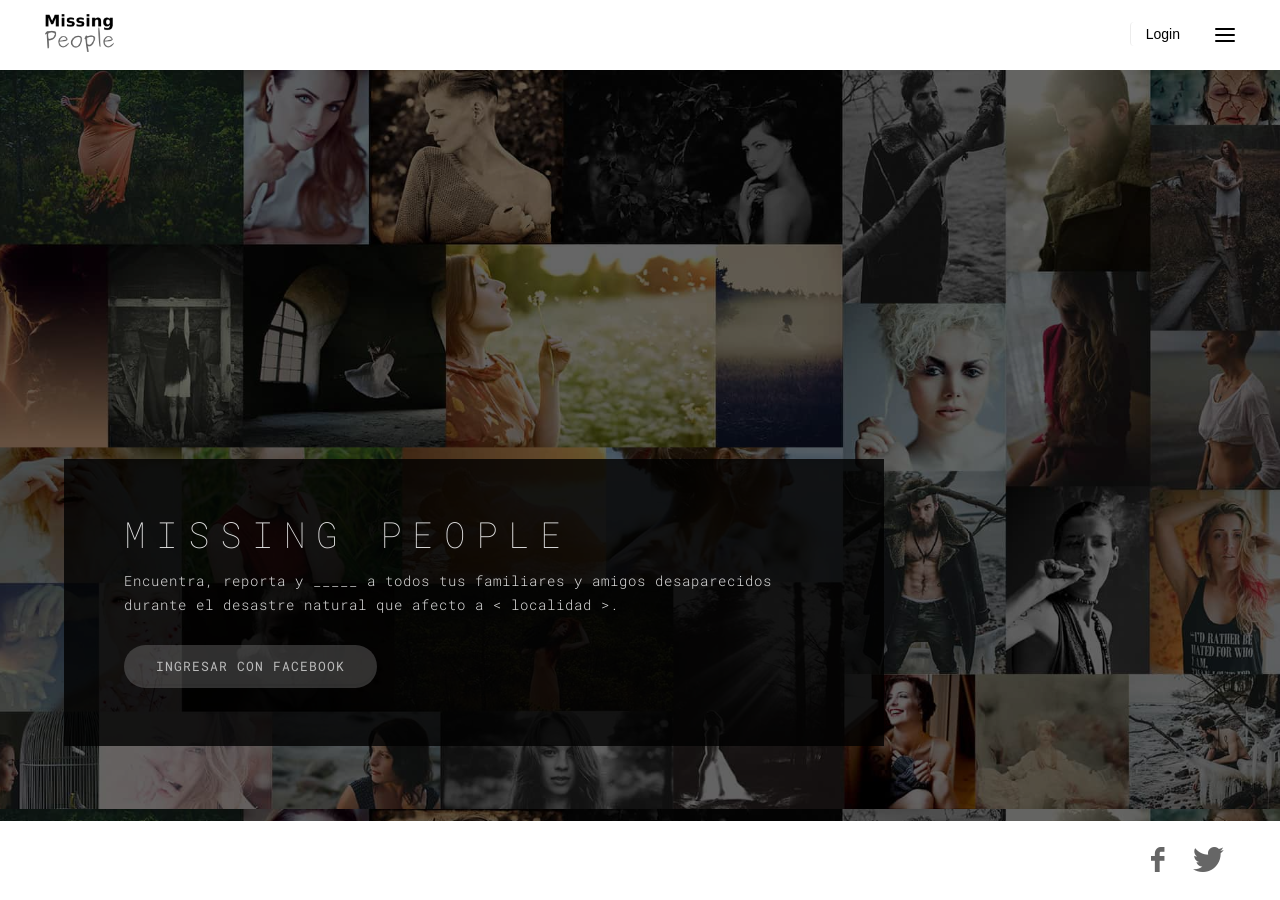
==== index.html @ cb45f142 "Desde GUI" ====
<!DOCTYPE html>

<!--
   Template:   Agatha - Photography Portfolio Website Template
   Author:     Themetorium
   URL:        http://themetorium.net
-->

<html lang="en">
	<head>

		<!-- Title -->
		<title>Space App</title>

		<!-- Meta -->
		<meta charset="utf-8">
		<meta http-equiv="X-UA-Compatible" content="IE=edge">
		<meta name="description" content="HTML5 Photography Portfolio Website Template by Themetorium">
		<meta name="keywords" content="HTML5, CSS3, JavaScript, Bootsrtrap, Responsive, Photography, Portfolio, Template, Theme, Website, Themetorium" />
		<meta name="author" content="themetorium.net">

		<!-- Mobile Metas -->
		<meta name="viewport" content="width=device-width, initial-scale=1">


		<!--Mis CSS-->
		<link rel="stylesheet" type="text/css" href="assets/css/menudesp.css">
		<link rel="stylesheet" type="text/css" href="assets/css/menu.css">
		<link rel="stylesheet" type="text/css" href="assets/css/fontello.css">

		<!-- Favicon (http://www.favicon-generator.org/) -->
		<link rel="shortcut icon" href="favicon.ico" type="image/x-icon">
		<link rel="icon" href="favicon.ico" type="image/x-icon">

		<!-- Google font (https://www.google.com/fonts) -->
		<link href='https://fonts.googleapis.com/css?family=Roboto+Mono:400,300,500,700,100' rel='stylesheet' type='text/css'>

		<!-- Bootstrap CSS (http://getbootstrap.com) -->
		<link rel="stylesheet" href="assets/vendor/bootstrap/css/bootstrap.min.css"> <!-- bootstrap CSS (http://getbootstrap.com) -->

		<!-- Libs and Plugins CSS -->
		<link rel="stylesheet" href="assets/vendor/font-awesome/css/font-awesome.min.css"> <!-- Font Icons CSS (http://fortawesome.github.io/Font-Awesome) -->
		<link rel="stylesheet" href="assets/vendor/lightgallery/css/lightgallery.min.css"> <!-- lightGallery CSS (http://sachinchoolur.github.io/lightGallery) -->
		<link rel="stylesheet" href="assets/vendor/justifiedgallery/css/justifiedGallery.min.css"> <!-- Justified Gallery CSS (http://miromannino.github.io/Justified-Gallery/) -->
		<link rel="stylesheet" href="assets/vendor/ytplayer/css/jquery.mb.YTPlayer.min.css"> <!-- YTPlayer CSS (more info: https://github.com/pupunzi/jquery.mb.YTPlayer) -->
		<link rel="stylesheet" href="assets/vendor/owl-carousel/css/owl.carousel.css"> <!-- Owl Carousel CSS (http://www.owlcarousel.owlgraphic.com) -->
		<link rel="stylesheet" href="assets/vendor/owl-carousel/css/owl.carousel.plugins.css"> <!-- Owl Carousel plugins CSS (http://www.owlcarousel.owlgraphic.com) -->
		<link rel="stylesheet" href="assets/vendor/owl-carousel/css/owl.theme.default.css"> <!-- Owl Carousel default theme CSS (http://www.owlcarousel.owlgraphic.com) -->
		<link rel="stylesheet" href="assets/vendor/animate.min.css"> <!-- Animate libs CSS (http://daneden.me/animate) -->

		<!-- Template master CSS -->
		<link rel="stylesheet" href="assets/css/theme.css">
		<link rel="stylesheet" href="assets/css/helper.css">

		<!-- Template dark style CSS (comment or uncomment below line to enable/disable template dark style) -->
		<!-- <link rel="stylesheet" href="assets/css/dark-style.css"> -->


		<!-- HTML5 Shim and Respond.js IE8 support of HTML5 elements and media queries -->
		<!-- WARNING: Respond.js doesn't work if you view the page via file:// -->

		<!--[if lt IE 9]>
		<script src="https://oss.maxcdn.com/html5shiv/3.7.2/html5shiv.min.js"></script>
		<script src="https://oss.maxcdn.com/respond/1.4.2/respond.min.js"></script>
		<![endif]-->

	</head>


	<!-- =================
	///// Begin body /////
	================== -->
	<body id="body">

		<!-- Begin page preloader -->
		<div id="preloader">
			<div class="pulse bg-main"></div>
		</div>
		<!-- End page preloader -->


		<!-- ===================
		///// Begin header /////
		========================
		* Use class "show-hide-on-scroll" to hide header on scroll down and show on scroll up.
		* Use class "fixed-top" to set header to fixed position.
		-->
		<header id="header" class="fixed-top">
			<div class="header-inner">

				<!-- Begin logo -->
				<div id="logo">
					<a href="index.html" class="logo-dark"><img src="assets/img/logo-dark.png" alt="logo"></a>
					<a href="index.html" class="logo-light"><img src="assets/img/logo-light.png" alt="logo"></a>
				</div>
				<!-- End logo -->

				<!-- Begin header tools -->
				<div class="header-tools">
					<ul>
						<li>
							<!-- off-canvas menu trigger (menu button) -->
							<a id="cd-menu-trigger" href="#0"><span class="cd-menu-icon"></span>menu</a>
						</li>
					</ul>
				</div>
				<!-- End header tools -->

				<!-- Begin menu (Bootstrap navbar)
				=================================== 
				* Use class "navbar-default" or "navbar-border-bottom" for navbar style.
				-->

				<!-- <label class="icon-facebook-official"></label> -->
				<nav class="navbar navbar-default">
						<div class="fb">
							<form id="cd-search-form">
								<div class="form-group">
									<button type="submit" class="lioculto">Login</button>
								</div>
							</form>
						</div>
					</li>

				</nav>
				<!-- End menu -->

			</div> <!-- /.header-inner -->
		</header>
		<!-- End header -->


		<!-- ==================================================================================================
		///// Begin off-canvas menu (more info: http://codyhouse.co/gem/secondary-expandable-navigation/) /////
		=================================================================================================== -->
		<nav id="cd-lateral-nav">
			<div class="nav-inner">

				<!-- Menu header -->
				<div class="menu-header">Panel de Control</div>

				<!-- Begin nav content box -->
				<div class="cd-content-box margin-top-20">
					<form id="cd-search-form">
						<div class="form-group">
						<input type="text" class="form-control" id="cd-search" name="search" placeholder="Buscar">
							<button type="submit"><label class="icon-search"></label></button>
						</div>
					</form>
				</div>
				<div>
					<a href="misdes.html" id="mainmenu">Mis Desaparecidos</a>
					<a href="reportar.html" id="mainmenu">Reportar</a>
					<a href="mapa.html" id="mainmenu">Mapa</a>
				</div>
				<!-- End nav content box -->

				<!-- Begin nav links 
				===================== -->
				
				<!-- End nav links -->

				<!-- Begin nav content box -->
				

				<!-- Begin nav content box -->
				
				<!-- End nav content box -->

			</div> <!-- /.nav-inner -->
		</nav>
		<!-- End off-canvas menu -->


		<!-- ==============================
		/////// Begin body content ///////
		=============================== -->
		<div id="body-content">


			<!-- ==============================
			/////// Begin intro section ///////
			===================================
			* Use class "bg-image-scroll-horizontal" or "bg-image-scroll-vertical" to enable background image scrolling animation (otherwise use class "bg-image" or "bg-image-fixed").
			* Use class "full-page" to enable fullscreen intro.
			-->
			<section id="intro-section" class="full-page bg-image-scroll-vertical" style="background-image: url(assets/img/scrolling-bg.jpg); background-position: 50% 20%;">

				<!-- Element cover -->
				<div class="cover bg-transparent-6-dark"></div>

				<!-- Begin intro caption
				=========================
				* Use classes "align-center" and "text-center" to align caption to the center.
				-->
				<div class="intro-caption bg-transparent-8-dark text-gray-3">
					<h1 class="intro-title">Missing People</h1>
					<p class="intro-text hide-from-xs">Encuentra, reporta y _____ a todos tus familiares y amigos desaparecidos durante el desastre natural que afecto a < localidad >.</p>
					<div class="intro-button-wrap">
						<a href="portfolio-list-masonry-5col.html" class="btn btn-default btn-rounded-5x">Ingresar con Facebook</a> 
					</div>
				</div>
				<!-- End intro caption -->

			</section>
			<!-- End intro section -->


			<!-- Begin footer -->
			<footer id="footer">
				<div class="footer-inner">
					<div class="container-fluid">
						<div class="row">

							<div class="col-sm-6">
								
							</div> <!-- /.col -->

							<div class="col-sm-6">
								<div class="social-icons">
									<ul>
										<li><a target="_blank" href="https://www.facebook.com" title="Follow us on Facebook"><label class="icon-facebook"></label></a></li>
										<li><a target="_blank" href="https://twitter.com/" title="Follow us on Twitter"><label class="icon-twitter"></label></a></li>
									</ul>
								</div>
							</div> <!-- /.col -->

						</div> <!-- /.row -->
					</div> <!-- /.container -->
				</div> <!-- /.footer-inner -->
			</footer>
			<!-- End footer -->


		</div>
		<!-- End body content -->

		<!-- Scroll to top button -->
		<a href="#body" class="scrolltotop sm-scroll"><i class="fa fa-chevron-up"></i></a>



        

		<!-- ====================
		///// Scripts below /////
		===================== -->

		<!-- Core JS -->
		<script src="assets/vendor/jquery/jquery-1.11.1.min.js"></script> <!-- jquery JS (https://jquery.com) -->
		<script src="assets/vendor/bootstrap/js/bootstrap.min.js"></script> <!-- bootstrap JS (http://getbootstrap.com) -->

		<!-- Libs and Plugins JS -->
		<script src="assets/vendor/lightgallery/js/lightgallery.min.js"></script> <!-- lightGallery JS (http://sachinchoolur.github.io/lightGallery) -->
		<script src="assets/vendor/lightgallery/js/lightgallery-plugins.js"></script> <!-- lightGallery Plugins JS (http://sachinchoolur.github.io/lightGallery) -->
		<script src="assets/vendor/lightgallery/js/jquery.mousewheel.min.js"></script> <!-- A jQuery plugin that adds cross browser mouse wheel support -->

		<script src="assets/vendor/jquery.easing.min.js"></script> <!-- Easing JS (http://gsgd.co.uk/sandbox/jquery/easing/) -->
		<script src="assets/vendor/isotope.pkgd.min.js"></script> <!-- Isotope JS (http://isotope.metafizzy.co) -->
		<script src="assets/vendor/imagesloaded.pkgd.min.js"></script> <!-- ImagesLoaded JS (https://github.com/desandro/imagesloaded) -->
		<script src="assets/vendor/justifiedgallery/js/jquery.justifiedGallery.min.js"></script> <!-- Justified Gallery JS (http://miromannino.github.io/Justified-Gallery/) -->
		<script src="assets/vendor/smoothscroll.js"></script> <!-- Smoothscroll JS (https://gist.github.com/theroyalstudent/4e6ec834be19bf077298) -->
		<script src="assets/vendor/ytplayer/js/jquery.mb.YTPlayer.min.js"></script> <!-- YTPlayer JS (more info: https://github.com/pupunzi/jquery.mb.YTPlayer) -->

		<script src="assets/vendor/owl-carousel/js/owl.carousel.js"></script> <!-- Owl Carousel JS (http://www.owlcarousel.owlgraphic.com) -->
		<script src="assets/vendor/owl-carousel/js/owl.carousel.plugins.js"></script> <!-- Owl Carousel plugins JS (http://www.owlcarousel.owlgraphic.com) -->

		<!-- Theme master JS -->
		<script src="assets/js/theme.js"></script>



		<!--==============================
		///// Begin Google Analytics /////
		============================== -->

		<script>
			(function(i,s,o,g,r,a,m){i['GoogleAnalyticsObject']=r;i[r]=i[r]||function(){
				(i[r].q=i[r].q||[]).push(arguments)},i[r].l=1*new Date();a=s.createElement(o),
				m=s.getElementsByTagName(o)[0];a.async=1;a.src=g;m.parentNode.insertBefore(a,m)
			})(window,document,'script','//www.google-analytics.com/analytics.js','ga');

			ga('create', 'UA-75660419-1', 'auto');
			ga('send', 'pageview');

		</script>

		<!--==============================
		///// End Google Analytics /////
		============================== -->



	</body>
	<!-- End body -->

</html>
---- assets/css/menudesp.css ----
#header{
	margin: auto;
	width: 500px;
	font-family: sans-serif;
}

ul, ol{
	list-style: none;
}

.nav li a{
	background-color: #000;
	color: #fff;
	text-decoration: 0;
	padding: 10px 15px;
	display: block;
}

.nav li a:hover{
	background-color: #434343;
}

.nav > li {
	float: left;
}

.nav li ul{
	display: none;
	position: absolute;
	min-width: 140px;
}

.nav li:hover > ul{
	display: block;
}

.nav li ul li{
	position: relative;
}

.nav li ul li ul{
	right: -140px;
	top: 0px;	
}
---- assets/css/menu.css ----
li{
	text-decoration: none;
	color: #fff;
	margin-top: 4%;	
}

#mainmenu {
	width: 100%;
	text-align: center;
	color: #000;
	display: inline-block;
	text-decoration: none;
	transition: 0.7s;
	border-radius: 0px;
}

#mainmenu:hover {
	color: #fff;
	background: #000;
	display: inline-block;
	text-decoration: none;
}

#mainmenu a:hover {
	margin-top: 10%;
}

.fb{
	margin-top: 17%;
	color: #000;
	width: 200px;
}

.fb #cd-search-form .form-group button{
	transition: 1s;
	color: #000;
	border-radius: 4px;
}

.fb #cd-search-form .form-group button:hover{
	background: #444;
	color: #eee;
}

.centrar{
	text-align: center;
}

/*
.fb #cd-search-form .form-group button:hover{
	color: #eee;
	background: #000;
	border-radius: 10px;
}
*/

/*
@media (min-width : 480px){
	#mainmenu{
		display: none;
	}
}*/
---- assets/css/fontello.css ----
@font-face {
  font-family: 'fontello';
  src: url('../font/fontello.eot?96439985');
  src: url('../font/fontello.eot?96439985#iefix') format('embedded-opentype'),
       url('../font/fontello.woff2?96439985') format('woff2'),
       url('../font/fontello.woff?96439985') format('woff'),
       url('../font/fontello.ttf?96439985') format('truetype'),
       url('../font/fontello.svg?96439985#fontello') format('svg');
  font-weight: normal;
  font-style: normal;
}
/* Chrome hack: SVG is rendered more smooth in Windozze. 100% magic, uncomment if you need it. */
/* Note, that will break hinting! In other OS-es font will be not as sharp as it could be */
/*
@media screen and (-webkit-min-device-pixel-ratio:0) {
  @font-face {
    font-family: 'fontello';
    src: url('../font/fontello.svg?96439985#fontello') format('svg');
  }
}
*/
 
 [class^="icon-"]:before, [class*=" icon-"]:before {
  font-family: "fontello";
  font-style: normal;
  font-weight: normal;
  speak: none;
 
  display: inline-block;
  text-decoration: inherit;
  width: 1em;
  margin-right: .2em;
  text-align: center;
  /* opacity: .8; */
 
  /* For safety - reset parent styles, that can break glyph codes*/
  font-variant: normal;
  text-transform: none;
 
  /* fix buttons height, for twitter bootstrap */
  line-height: 1em;
 
  /* Animation center compensation - margins should be symmetric */
  /* remove if not needed */
  margin-left: .2em;
 
  /* you can be more comfortable with increased icons size */
  /* font-size: 120%; */
 
  /* Font smoothing. That was taken from TWBS */
  -webkit-font-smoothing: antialiased;
  -moz-osx-font-smoothing: grayscale;
 
  /* Uncomment for 3D effect */
  /* text-shadow: 1px 1px 1px rgba(127, 127, 127, 0.3); */
}
 
.icon-twitter:before { content: '\e800'; font-size: 25px;} /* '' */
.icon-facebook:before { content: '\e801'; font-size: 25px;} /* '' */
.icon-email:before { content: '\e802'; } /* '' */
.icon-search:before { content: '\e803'; } /* '' */
.icon-child:before { content: '\e804'; } /* '' */
.icon-facebook-circled:before { content: '\e805'; } /* '' */
.icon-facebook-circled-1:before { content: '\e806'; } /* '' */
.icon-facebook-official:before { content: '\e807'; font-size: 25px;} /* '' */
---- assets/vendor/lightgallery/css/lightgallery.min.css ----
.lg-actions .lg-next,.lg-actions .lg-prev,.lg-sub-html,.lg-toolbar{background-color:rgba(0,0,0,.45);z-index:1080}#lg-counter,.lg-outer .lg-video-cont{vertical-align:middle;display:inline-block}@font-face{font-family:lg;src:url(../fonts/lg.eot?n1z373);src:url(../fonts/lg.eot?#iefixn1z373) format("embedded-opentype"),url(../fonts/lg.woff?n1z373) format("woff"),url(../fonts/lg.ttf?n1z373) format("truetype"),url(../fonts/lg.svg?n1z373#lg) format("svg");font-weight:400;font-style:normal}.lg-icon{font-family:lg;speak:none;font-style:normal;font-weight:400;font-variant:normal;text-transform:none;line-height:1;-webkit-font-smoothing:antialiased;-moz-osx-font-smoothing:grayscale}.lg-actions .lg-next,.lg-actions .lg-prev{border-radius:2px;color:#999;cursor:pointer;display:block;font-size:22px;margin-top:-10px;padding:8px 10px 9px;position:absolute;top:50%}.lg-actions .lg-next.disabled,.lg-actions .lg-prev.disabled{pointer-events:none;opacity:.5}.lg-actions .lg-next:hover,.lg-actions .lg-prev:hover{color:#FFF}.lg-actions .lg-next{right:20px}.lg-actions .lg-next:before{content:"\e095"}.lg-actions .lg-prev{left:20px}.lg-actions .lg-prev:after{content:"\e094"}@-webkit-keyframes lg-right-end{0%,100%{left:0}50%{left:-30px}}@-moz-keyframes lg-right-end{0%,100%{left:0}50%{left:-30px}}@-ms-keyframes lg-right-end{0%,100%{left:0}50%{left:-30px}}@keyframes lg-right-end{0%,100%{left:0}50%{left:-30px}}@-webkit-keyframes lg-left-end{0%,100%{left:0}50%{left:30px}}@-moz-keyframes lg-left-end{0%,100%{left:0}50%{left:30px}}@-ms-keyframes lg-left-end{0%,100%{left:0}50%{left:30px}}@keyframes lg-left-end{0%,100%{left:0}50%{left:30px}}.lg-outer.lg-right-end .lg-object{-webkit-animation:lg-right-end .3s;-o-animation:lg-right-end .3s;animation:lg-right-end .3s;position:relative}.lg-outer.lg-left-end .lg-object{-webkit-animation:lg-left-end .3s;-o-animation:lg-left-end .3s;animation:lg-left-end .3s;position:relative}.lg-toolbar{left:0;position:absolute;top:0;width:100%}.lg-toolbar .lg-icon{color:#999;cursor:pointer;float:right;font-size:24px;height:47px;line-height:27px;padding:10px 0;text-align:center;width:50px;text-decoration:none!important;outline:0}.lg-toolbar .lg-icon:hover{color:#FFF}.lg-toolbar .lg-close:after{content:"\e070"}.lg-toolbar .lg-download:after{content:"\e0f2"}.lg-sub-html{bottom:0;color:#EEE;font-size:16px;left:0;padding:10px 40px;position:fixed;right:0;text-align:center}.lg-sub-html h4{margin:0;font-size:13px;font-weight:700}.lg-sub-html p{font-size:12px;margin:5px 0 0}#lg-counter{color:#999;font-size:16px;padding-left:20px;padding-top:12px}.lg-next,.lg-prev,.lg-toolbar{opacity:1;-webkit-transition:-webkit-transform .35s cubic-bezier(0,0,.25,1) 0s,opacity .35s cubic-bezier(0,0,.25,1) 0s;-moz-transition:-moz-transform .35s cubic-bezier(0,0,.25,1) 0s,opacity .35s cubic-bezier(0,0,.25,1) 0s;-o-transition:-o-transform .35s cubic-bezier(0,0,.25,1) 0s,opacity .35s cubic-bezier(0,0,.25,1) 0s;transition:transform .35s cubic-bezier(0,0,.25,1) 0s,opacity .35s cubic-bezier(0,0,.25,1) 0s}.lg-hide-items .lg-prev{opacity:0;-webkit-transform:translate3d(-10px,0,0);transform:translate3d(-10px,0,0)}.lg-hide-items .lg-next{opacity:0;-webkit-transform:translate3d(10px,0,0);transform:translate3d(10px,0,0)}.lg-hide-items .lg-toolbar{opacity:0;-webkit-transform:translate3d(0,-10px,0);transform:translate3d(0,-10px,0)}body:not(.lg-from-hash) .lg-outer.lg-start-zoom .lg-object{-webkit-transform:scale3d(.5,.5,.5);transform:scale3d(.5,.5,.5);opacity:0;-webkit-transition:-webkit-transform 250ms ease 0s,opacity 250ms!important;-moz-transition:-moz-transform 250ms ease 0s,opacity 250ms!important;-o-transition:-o-transform 250ms ease 0s,opacity 250ms!important;transition:transform 250ms ease 0s,opacity 250ms!important;-webkit-transform-origin:50% 50%;-moz-transform-origin:50% 50%;-ms-transform-origin:50% 50%;transform-origin:50% 50%}body:not(.lg-from-hash) .lg-outer.lg-start-zoom .lg-item.lg-complete .lg-object{-webkit-transform:scale3d(1,1,1);transform:scale3d(1,1,1);opacity:1}.lg-outer .lg-thumb-outer{background-color:#0D0A0A;bottom:0;position:absolute;width:100%;z-index:1080;max-height:350px;-webkit-transform:translate3d(0,100%,0);transform:translate3d(0,100%,0);-webkit-transition:-webkit-transform .25s cubic-bezier(0,0,.25,1) 0s;-moz-transition:-moz-transform .25s cubic-bezier(0,0,.25,1) 0s;-o-transition:-o-transform .25s cubic-bezier(0,0,.25,1) 0s;transition:transform .25s cubic-bezier(0,0,.25,1) 0s}.lg-outer .lg-thumb-outer.lg-grab .lg-thumb-item{cursor:-webkit-grab;cursor:-moz-grab;cursor:-o-grab;cursor:-ms-grab;cursor:grab}.lg-outer .lg-thumb-outer.lg-grabbing .lg-thumb-item{cursor:move;cursor:-webkit-grabbing;cursor:-moz-grabbing;cursor:-o-grabbing;cursor:-ms-grabbing;cursor:grabbing}.lg-outer .lg-thumb-outer.lg-dragging .lg-thumb{-webkit-transition-duration:0s!important;transition-duration:0s!important}.lg-outer.lg-thumb-open .lg-thumb-outer{-webkit-transform:translate3d(0,0,0);transform:translate3d(0,0,0)}.lg-outer .lg-thumb{padding:10px 0;height:100%;margin-bottom:-5px}.lg-outer .lg-thumb-item{cursor:pointer;float:left;overflow:hidden;height:100%;border:2px solid #FFF;border-radius:4px;margin-bottom:5px}@media (min-width:1025px){.lg-outer .lg-thumb-item{-webkit-transition:border-color .25s ease;-o-transition:border-color .25s ease;transition:border-color .25s ease}}.lg-outer .lg-thumb-item.active,.lg-outer .lg-thumb-item:hover{border-color:#a90707}.lg-outer .lg-thumb-item img{width:100%;height:100%}.lg-outer.lg-has-thumb .lg-item{padding-bottom:120px}.lg-outer.lg-can-toggle .lg-item{padding-bottom:0}.lg-outer.lg-pull-caption-up .lg-sub-html{-webkit-transition:bottom .25s ease;-o-transition:bottom .25s ease;transition:bottom .25s ease}.lg-outer.lg-pull-caption-up.lg-thumb-open .lg-sub-html{bottom:100px}.lg-outer .lg-toogle-thumb{background-color:#0D0A0A;border-radius:2px 2px 0 0;color:#999;cursor:pointer;font-size:24px;height:39px;line-height:27px;padding:5px 0;position:absolute;right:20px;text-align:center;top:-39px;width:50px}.lg-outer .lg-toogle-thumb:after{content:"\e1ff"}.lg-outer .lg-toogle-thumb:hover{color:#FFF}.lg-outer .lg-video-cont{max-width:1140px;max-height:100%;width:100%;padding:0 5px}.lg-outer .lg-video{width:100%;height:0;padding-bottom:56.25%;overflow:hidden;position:relative}.lg-outer .lg-video .lg-object{display:inline-block;position:absolute;top:0;left:0;width:100%!important;height:100%!important}.lg-outer .lg-video .lg-video-play{width:84px;height:59px;position:absolute;left:50%;top:50%;margin-left:-42px;margin-top:-30px;z-index:1080;cursor:pointer}.lg-outer .lg-has-vimeo .lg-video-play{background:url(../img/vimeo-play.png) no-repeat}.lg-outer .lg-has-vimeo:hover .lg-video-play{background:url(../img/vimeo-play.png) 0 -58px no-repeat}.lg-outer .lg-has-html5 .lg-video-play{background:url(../img/video-play.png) no-repeat;height:64px;margin-left:-32px;margin-top:-32px;width:64px;opacity:.8}.lg-outer .lg-has-html5:hover .lg-video-play{opacity:1}.lg-outer .lg-has-youtube .lg-video-play{background:url(../img/youtube-play.png) no-repeat}.lg-outer .lg-has-youtube:hover .lg-video-play{background:url(../img/youtube-play.png) 0 -60px no-repeat}.lg-outer .lg-video-object{width:100%!important;height:100%!important;position:absolute;top:0;left:0}.lg-outer .lg-has-video .lg-video-object{visibility:hidden}.lg-outer .lg-has-video.lg-video-playing .lg-object,.lg-outer .lg-has-video.lg-video-playing .lg-video-play{display:none}.lg-outer .lg-has-video.lg-video-playing .lg-video-object{visibility:visible}.lg-progress-bar{background-color:#333;height:5px;left:0;position:absolute;top:0;width:100%;z-index:1080;opacity:0;-webkit-transition:opacity 80ms ease 0s;-moz-transition:opacity 80ms ease 0s;-o-transition:opacity 80ms ease 0s;transition:opacity 80ms ease 0s}.lg-progress-bar .lg-progress{background-color:#a90707;height:5px;width:0}.lg-progress-bar.lg-start .lg-progress{width:100%}.lg-show-autoplay .lg-progress-bar{opacity:1}.lg-autoplay-button:after{content:"\e01d"}.lg-show-autoplay .lg-autoplay-button:after{content:"\e01a"}.lg-outer.lg-css3.lg-zoom-dragging .lg-item.lg-complete.lg-zoomable .lg-image,.lg-outer.lg-css3.lg-zoom-dragging .lg-item.lg-complete.lg-zoomable .lg-img-wrap{-webkit-transition-duration:0s;transition-duration:0s}.lg-outer .lg-item.lg-complete.lg-zoomable .lg-img-wrap{-webkit-transition:-webkit-transform .3s ease 0s;-moz-transition:-moz-transform .3s ease 0s;-o-transition:-o-transform .3s ease 0s;transition:transform .3s ease 0s;-webkit-transform:translate3d(0,0,0);transform:translate3d(0,0,0);-webkit-backface-visibility:hidden;-moz-backface-visibility:hidden;backface-visibility:hidden}.lg-outer .lg-item.lg-complete.lg-zoomable .lg-image{-webkit-transform:scale3d(1,1,1);transform:scale3d(1,1,1);-webkit-transition:-webkit-transform .3s ease 0s,opacity .15s!important;-moz-transition:-moz-transform .3s ease 0s,opacity .15s!important;-o-transition:-o-transform .3s ease 0s,opacity .15s!important;transition:transform .3s ease 0s,opacity .15s!important;-webkit-transform-origin:0 0;-moz-transform-origin:0 0;-ms-transform-origin:0 0;transform-origin:0 0;-webkit-backface-visibility:hidden;-moz-backface-visibility:hidden;backface-visibility:hidden}#lg-zoom-in:after{content:"\e311"}#lg-actual-size{font-size:20px}#lg-actual-size:after{content:"\e033"}#lg-zoom-out{opacity:.5;pointer-events:none}#lg-zoom-out:after{content:"\e312"}.lg-zoomed #lg-zoom-out{opacity:1;pointer-events:auto}.lg-outer .lg-pager-outer{bottom:60px;left:0;position:absolute;right:0;text-align:center;z-index:1080;height:10px}.lg-outer .lg-pager-outer.lg-pager-hover .lg-pager-cont{overflow:visible}.lg-outer .lg-pager-cont{cursor:pointer;display:inline-block;overflow:hidden;position:relative;vertical-align:top;margin:0 5px}.lg-outer .lg-pager-cont:hover .lg-pager-thumb-cont{opacity:1;-webkit-transform:translate3d(0,0,0);transform:translate3d(0,0,0)}.lg-outer .lg-pager-cont.lg-pager-active .lg-pager{box-shadow:0 0 0 2px #fff inset}.lg-outer .lg-pager-thumb-cont{background-color:#fff;color:#FFF;bottom:100%;height:83px;left:0;margin-bottom:20px;margin-left:-60px;opacity:0;padding:5px;position:absolute;width:120px;border-radius:3px;-webkit-transition:opacity .15s ease 0s,-webkit-transform .15s ease 0s;-moz-transition:opacity .15s ease 0s,-moz-transform .15s ease 0s;-o-transition:opacity .15s ease 0s,-o-transform .15s ease 0s;transition:opacity .15s ease 0s,transform .15s ease 0s;-webkit-transform:translate3d(0,5px,0);transform:translate3d(0,5px,0)}.lg-outer .lg-pager-thumb-cont img{width:100%;height:100%}.lg-outer .lg-pager{background-color:rgba(255,255,255,.5);border-radius:50%;box-shadow:0 0 0 8px rgba(255,255,255,.7) inset;display:block;height:12px;-webkit-transition:box-shadow .3s ease 0s;-o-transition:box-shadow .3s ease 0s;transition:box-shadow .3s ease 0s;width:12px}.lg-outer .lg-pager:focus,.lg-outer .lg-pager:hover{box-shadow:0 0 0 8px #fff inset}.lg-outer .lg-caret{border-left:10px solid transparent;border-right:10px solid transparent;border-top:10px dashed;bottom:-10px;display:inline-block;height:0;left:50%;margin-left:-5px;position:absolute;vertical-align:middle;width:0}.lg-outer,.lg-outer .lg,.lg-outer .lg-inner{width:100%;height:100%}.lg-fullscreen:after{content:"\e20c"}.lg-fullscreen-on .lg-fullscreen:after{content:"\e20d"}.group:after,.group:before{display:table;content:"";line-height:0}.group:after{clear:both}.lg-outer{position:fixed;top:0;left:0;z-index:1050;opacity:0;-webkit-transition:opacity .15s ease 0s;-o-transition:opacity .15s ease 0s;transition:opacity .15s ease 0s}.lg-outer *{-webkit-box-sizing:border-box;-moz-box-sizing:border-box;box-sizing:border-box}.lg-outer.lg-visible{opacity:1}.lg-outer.lg-css3 .lg-item.lg-current,.lg-outer.lg-css3 .lg-item.lg-next-slide,.lg-outer.lg-css3 .lg-item.lg-prev-slide{-webkit-transition-duration:inherit!important;transition-duration:inherit!important;-webkit-transition-timing-function:inherit!important;transition-timing-function:inherit!important}.lg-outer.lg-css3.lg-dragging .lg-item.lg-current,.lg-outer.lg-css3.lg-dragging .lg-item.lg-next-slide,.lg-outer.lg-css3.lg-dragging .lg-item.lg-prev-slide{-webkit-transition-duration:0s!important;transition-duration:0s!important;opacity:1}.lg-outer.lg-grab img.lg-object{cursor:-webkit-grab;cursor:-moz-grab;cursor:-o-grab;cursor:-ms-grab;cursor:grab}.lg-outer.lg-grabbing img.lg-object{cursor:move;cursor:-webkit-grabbing;cursor:-moz-grabbing;cursor:-o-grabbing;cursor:-ms-grabbing;cursor:grabbing}.lg-outer .lg{position:relative;overflow:hidden;margin-left:auto;margin-right:auto;max-width:100%;max-height:100%}.lg-outer .lg-inner{position:absolute;left:0;top:0;white-space:nowrap}.lg-outer .lg-item{background:url(../img/loading.gif) center center no-repeat;display:none!important}.lg-outer.lg-css .lg-current,.lg-outer.lg-css3 .lg-current,.lg-outer.lg-css3 .lg-next-slide,.lg-outer.lg-css3 .lg-prev-slide{display:inline-block!important}.lg-outer .lg-img-wrap,.lg-outer .lg-item{display:inline-block;text-align:center;position:absolute;width:100%;height:100%}.lg-outer .lg-img-wrap:before,.lg-outer .lg-item:before{content:"";display:inline-block;height:50%;width:1px;margin-right:-1px}.lg-outer .lg-img-wrap{position:static;padding:0 5px}.lg-outer .lg-item.lg-complete{background-image:none}.lg-outer .lg-item.lg-current{z-index:1060}.lg-outer .lg-image{display:inline-block;vertical-align:middle;max-width:100%;max-height:100%;width:auto!important;height:auto!important}.lg-outer.lg-show-after-load .lg-item .lg-object,.lg-outer.lg-show-after-load .lg-item .lg-video-play{opacity:0;-webkit-transition:opacity .15s ease 0s;-o-transition:opacity .15s ease 0s;transition:opacity .15s ease 0s}.lg-outer.lg-show-after-load .lg-item.lg-complete .lg-object,.lg-outer.lg-show-after-load .lg-item.lg-complete .lg-video-play{opacity:1}.lg-outer .lg-empty-html,.lg-outer.lg-hide-download #lg-download{display:none}.lg-backdrop{position:fixed;top:0;left:0;right:0;bottom:0;z-index:1040;background-color:#000;opacity:0;-webkit-transition:opacity .15s ease 0s;-o-transition:opacity .15s ease 0s;transition:opacity .15s ease 0s}.lg-backdrop.in{opacity:1}.lg-css3.lg-no-trans .lg-current,.lg-css3.lg-no-trans .lg-next-slide,.lg-css3.lg-no-trans .lg-prev-slide{-webkit-transition:none 0s ease 0s!important;-moz-transition:none 0s ease 0s!important;-o-transition:none 0s ease 0s!important;transition:none 0s ease 0s!important}.lg-css3.lg-use-css3 .lg-item,.lg-css3.lg-use-left .lg-item{-webkit-backface-visibility:hidden;-moz-backface-visibility:hidden;backface-visibility:hidden}.lg-css3.lg-fade .lg-item{opacity:0}.lg-css3.lg-fade .lg-item.lg-current{opacity:1}.lg-css3.lg-fade .lg-item.lg-current,.lg-css3.lg-fade .lg-item.lg-next-slide,.lg-css3.lg-fade .lg-item.lg-prev-slide{-webkit-transition:opacity .1s ease 0s;-moz-transition:opacity .1s ease 0s;-o-transition:opacity .1s ease 0s;transition:opacity .1s ease 0s}.lg-css3.lg-slide.lg-use-css3 .lg-item{opacity:0}.lg-css3.lg-slide.lg-use-css3 .lg-item.lg-prev-slide{-webkit-transform:translate3d(-100%,0,0);transform:translate3d(-100%,0,0)}.lg-css3.lg-slide.lg-use-css3 .lg-item.lg-next-slide{-webkit-transform:translate3d(100%,0,0);transform:translate3d(100%,0,0)}.lg-css3.lg-slide.lg-use-css3 .lg-item.lg-current{-webkit-transform:translate3d(0,0,0);transform:translate3d(0,0,0);opacity:1}.lg-css3.lg-slide.lg-use-css3 .lg-item.lg-current,.lg-css3.lg-slide.lg-use-css3 .lg-item.lg-next-slide,.lg-css3.lg-slide.lg-use-css3 .lg-item.lg-prev-slide{-webkit-transition:-webkit-transform 1s cubic-bezier(0,0,.25,1) 0s,opacity .1s ease 0s;-moz-transition:-moz-transform 1s cubic-bezier(0,0,.25,1) 0s,opacity .1s ease 0s;-o-transition:-o-transform 1s cubic-bezier(0,0,.25,1) 0s,opacity .1s ease 0s;transition:transform 1s cubic-bezier(0,0,.25,1) 0s,opacity .1s ease 0s}.lg-css3.lg-slide.lg-use-left .lg-item{opacity:0;position:absolute;left:0}.lg-css3.lg-slide.lg-use-left .lg-item.lg-prev-slide{left:-100%}.lg-css3.lg-slide.lg-use-left .lg-item.lg-next-slide{left:100%}.lg-css3.lg-slide.lg-use-left .lg-item.lg-current{left:0;opacity:1}.lg-css3.lg-slide.lg-use-left .lg-item.lg-current,.lg-css3.lg-slide.lg-use-left .lg-item.lg-next-slide,.lg-css3.lg-slide.lg-use-left .lg-item.lg-prev-slide{-webkit-transition:left 1s cubic-bezier(0,0,.25,1) 0s,opacity .1s ease 0s;-moz-transition:left 1s cubic-bezier(0,0,.25,1) 0s,opacity .1s ease 0s;-o-transition:left 1s cubic-bezier(0,0,.25,1) 0s,opacity .1s ease 0s;transition:left 1s cubic-bezier(0,0,.25,1) 0s,opacity .1s ease 0s}
---- assets/vendor/justifiedgallery/css/justifiedGallery.min.css ----
/*!
 * Justified Gallery - v3.6.1
 * http://miromannino.github.io/Justified-Gallery/
 * Copyright (c) 2015 Miro Mannino
 * Licensed under the MIT license.
 */
@-webkit-keyframes justified-gallery-show-caption-animation{from{opacity:0}to{opacity:.7}}@-moz-keyframes justified-gallery-show-caption-animation{from{opacity:0}to{opacity:.7}}@-o-keyframes justified-gallery-show-caption-animation{from{opacity:0}to{opacity:.7}}@keyframes justified-gallery-show-caption-animation{from{opacity:0}to{opacity:.7}}@-webkit-keyframes justified-gallery-show-entry-animation{from{opacity:0}to{opacity:1}}@-moz-keyframes justified-gallery-show-entry-animation{from{opacity:0}to{opacity:1}}@-o-keyframes justified-gallery-show-entry-animation{from{opacity:0}to{opacity:1}}@keyframes justified-gallery-show-entry-animation{from{opacity:0}to{opacity:1}}.justified-gallery{width:100%;position:relative;overflow:hidden}.justified-gallery>a,.justified-gallery>div{position:absolute;display:inline-block;overflow:hidden;opacity:0;filter:alpha(opacity=0)}.justified-gallery>a>img,.justified-gallery>div>img,.justified-gallery>a>a>img,.justified-gallery>div>a>img{position:absolute;top:50%;left:50%;margin:0;padding:0;border:0}.justified-gallery>a>.caption,.justified-gallery>div>.caption{display:none;position:absolute;bottom:0;padding:5px;background-color:#000;left:0;right:0;margin:0;color:#fff;font-size:12px;font-weight:300;font-family:sans-serif}.justified-gallery>a>.caption.caption-visible,.justified-gallery>div>.caption.caption-visible{display:initial;opacity:.7;filter:"alpha(opacity=70)";-webkit-animation:justified-gallery-show-caption-animation 500ms 0 ease;-moz-animation:justified-gallery-show-caption-animation 500ms 0 ease;-ms-animation:justified-gallery-show-caption-animation 500ms 0 ease}.justified-gallery>.entry-visible{opacity:1;filter:alpha(opacity=100);-webkit-animation:justified-gallery-show-entry-animation 500ms 0 ease;-moz-animation:justified-gallery-show-entry-animation 500ms 0 ease;-ms-animation:justified-gallery-show-entry-animation 500ms 0 ease}.justified-gallery>.jg-filtered{display:none}.justified-gallery>.spinner{position:absolute;bottom:0;margin-left:-24px;padding:10px 0;left:50%;opacity:initial;filter:initial;overflow:initial}.justified-gallery>.spinner>span{display:inline-block;opacity:0;filter:alpha(opacity=0);width:8px;height:8px;margin:0 4px;background-color:#000;border-top-left-radius:6px;border-top-right-radius:6px;border-bottom-right-radius:6px;border-bottom-left-radius:6px}
---- assets/css/theme.css ----
/* --------------------------------------------------------------------
* Template Master Stylesheet
* 
* Template:		Agatha -	Photography Portfolio Website Template
* Author:		Themetorium
* URL:			http://themetorium.net
*
* Template main color (Brown): #987F28;
* Global font family: 'Roboto Mono', Helvetica, Arial, sans-serif;
-------------------------------------------------------------------- */


/* Table of Content
====================
1. General
2. Page preloader
3. Headings
4. Header
5. Logo
6. Menu (Bootstrap defalt navbar)
7. Off-Canvas Menu
8. Intro
9. Photo wall
10. Page header
11. Breadcrumb
12. Album bottom nav
13. Add to favorites button
14. Content section
15. Content wrap
16. Isotope
17. Album list item
18. Album list carousel
19. Album single carousel
20. Full carousel
21. Portfolio single
22. Content carousel
23. Album single item
24. Lightgallery
25. Back to album link
26. Columns switch
27. Album attributes
28. Pagination
29. Modal
30. YTP Player
31. Blog list
32. Blog sidebar
33. Blog sidebar widgets
34. Blog single
35. Buttons
36. hr re-styled
37. Blockquote
38. Pages
39. Social icons
40. Forms
41. Select element (styled)
42. Maps
43. Thumbnail list
44. Tabs
45. Panels
46. Accordion
47. Footer
48. Scroll down arrow
49. Scroll to top button

*/



/* ------------------------------------------------------------- *
 *  General
/* ------------------------------------------------------------- */

html, body {
	padding: 0;
	margin: 0;
}
body {
	position: relative;
	background-color: #F1F1F1;
	font-family: 'Roboto Mono', Helvetica, Arial, sans-serif;
	line-height: 24px;
	font-size: 13px;
	font-weight: 300;
	color: #333;
	letter-spacing: 1px;
}

#body-content {
	background-color: #F1F1F1;
}

p {
	letter-spacing: 1px;
}

a, a:focus {
	text-decoration: none;
	color: #987F28;
	outline: none;
}
a:hover {
	text-decoration: none;
	color: #B79932;
}
img {
	max-width: 100%;
	height: auto;
}

::selection {
	color: #fff;
	text-shadow: none;
	background: #000;
}
::-moz-selection {
	color: #fff;
	text-shadow: none;
	background: #000; /* Firefox */
}
::-webkit-selection {
	color: #fff;
	text-shadow: none;
	background: #000; /* Safari */
}

@media (min-width: 768px) {
	.lead {
		font-size: 17px;
	}
}

.well {
	min-height: 20px;
	padding: 20px;
	margin-bottom: 20px;
	background-color: #f4f4f4;
	border: 1px solid #DDD;
	border-radius: 0px;
	-webkit-box-shadow: none;
	box-shadow: none;
}

.cover {
	position: absolute;
	top: 0;
	left: 0;
	width: 100%;
	height: 100%;
	background-color: rgba(0, 0, 0, 0.12);
}

.list-inline {
	margin-left: 0;
}
.list-inline > li {
	padding-right: 0;
	padding-left: 0;
}

address {
	margin-bottom: 30px;
	font-style: normal;
	line-height: inherit;
}


/* ------------------------------------------------------------- *
 *  Page preloader (display loading animation while page loads)
/* ------------------------------------------------------------- */

#preloader {
	position: fixed;
	left: 0px;
	top: 0px;
	width: 100%;
	height: 100%;
	background-color: #FFF;
	z-index: 99999;
}
#preloader .pulse {
	position: absolute;
	display: inline-block;
	top: 50%;
	left: 50%;
	width: 80px;
	height: 80px;
	margin-top: -40px;
	margin-left: -40px;
	border-radius: 40px;
	background-color: #987F28;
	-webkit-animation: scaleout 1.0s infinite ease;
	animation: scaleout 1.0s infinite ease;
}
@-webkit-keyframes scaleout {
	0% { -webkit-transform: scale(0.0) }
	100% {
		-webkit-transform: scale(1.0);
		opacity: 0;
	}
}
@keyframes scaleout {
	0% { 
		transform: scale(0.0);
		-webkit-transform: scale(0.0);
	} 100% {
		transform: scale(1.0);
		-webkit-transform: scale(1.0);
		opacity: 0;
	}
}


/* ------------------------------------------------------------- *
 * Headings
/* ------------------------------------------------------------- */

.h1, .h2, .h3, .h4, .h5, .h6, h1, h2, h3, h4, h5, h6 {
	text-transform: uppercase;
	font-family: inherit;
	line-height: 1.4;
	color: inherit;
	font-weight: 300;
}
.h1, .h2, .h3, h1, h2, h3 {
	margin-top: 0px;
	margin-bottom: 20px;
}
.h4, .h5, .h6, h4, h5, h6 {
	margin-top: 10px;
	margin-bottom: 20px;
}

.h1, h1 {
	font-size: 38px;
	font-weight: 100;
}
.h5, .h6, h5, h6 {
	font-weight: 400;
}

/* hr */
hr {
	margin-top: 20px;
	margin-bottom: 20px;
	border: 0;
	border-top: 1px solid #EAEAEA;
}

section {
	position: relative;
}


/* ------------------------------------------------------------- *
 * Header
/* ------------------------------------------------------------- */

#header {
	position: absolute;
	top: 0;
	left: 0;
	width: 100%;
	background-color: #FFF;
	/* padding-top: 10px; */
	/* padding-bottom: 10px; */
	z-index: 999;
	-webkit-transition: all 0.3s ease-in-out;
	-moz-transition: all 0.3s ease-in-out;
	-o-transition: all 0.3s ease-in-out;
	-ms-transition: all 0.3s ease-in-out;
	transition: all 0.3s ease-in-out;
}
@media (max-width: 767px) {
	#header {
		padding: 0;
	}
}

.header-inner {
	position: relative;
	padding-left: 15px;
	padding-right: 15px;
}
@media (min-width: 991px) {
	.header-inner {
		padding-left: 45px;
		padding-right: 45px;
	}
}

/* header fixed top */
#header.fixed-top {
	position: fixed;
}

/* 
@media (max-width: 767px) {
	#header.fixed-top {
		position: absolute;
	}
} 
*/

/* header show/hide on scroll */
@media (min-width: 767px) {
	#header.show-hide-on-scroll {
		position: fixed;
	}
	#header.show-hide-on-scroll.fly-up {
		margin-top: -150px !important;
	}
}
#header.show-hide-on-scroll.no-move { /* no move if fullscreen overlay menu is open */
	margin-top: 0 !important;
}

/* header filled */
#header.header-filled {
	padding-top: 0;
	padding-bottom: 0;
}

/* ------------------------------------------------------------- *
 * Logo
/* ------------------------------------------------------------- */

#logo {
	position: relative;
	float: left;
	z-index: 9;
}
#logo a {
	display: block;
	text-transform: uppercase;
	font-size: 12px;
	font-weight: 400;
	line-height: 64px;
	color: #333;
	text-decoration: none;
	letter-spacing: 6px;
}
#logo img {
	max-height: 38px;
}

/* Disable logo-light */
#logo .logo-light {
	display: none;
}

/* ------------------------------------------------------------- *
 * Menu (Bootstrap defalt navbar)
/* ------------------------------------------------------------- */

.navbar {
	float: right;
	min-height: 50px;
	margin-bottom: 0;
	border: none;
	border-radius: 0;
}

/* Navbar links */
.nav > li > a {
	position: relative;
	display: block;
	padding-left: 0;
	padding-right: 0;
}

@media (min-width: 768px) {
	.navbar-nav > li + li {
		margin-left: 20px;
	}
}
.navbar-nav > li > a {
	padding-top: 25px;
	padding-bottom: 25px;
	line-height: 19px;
	text-transform: uppercase;
	font-size: 11px;
	font-weight: 500;
	color: #888;
	-webkit-transition: all 0.2s ease-in-out;
	-moz-transition: all 0.2s ease-in-out;
	-o-transition: all 0.2s ease-in-out;
	-ms-transition: all 0.2s ease-in-out;
	transition: all 0.2s ease-in-out;
}

/* Navbar caret */
.caret {
	display: inline-block;
	width: 0;
	height: 0;
	margin-top: -2px;
	margin-left: -4px;
	vertical-align: middle;
	border-top: 4px dashed;
	border-right: 4px solid rgba(0, 0, 0, 0);
	border-left: 4px solid rgba(0, 0, 0, 0);
}

/* Navbar caret-2 (icon) */
.caret-2 {
	position: relative;
	font-size: 7px;
	margin-left: -4px;
	top: -2px;
}

/* Navbar default */
.navbar-default {
	background-color: transparent;
	border-color: transparent;
}
.navbar-default .navbar-nav > li > a {
	color: #999;
}
.navbar-default .navbar-nav > li > a:focus, 
.navbar-default .navbar-nav > li > a:hover {
	color: #000;
	background-color: transparent;
}
.navbar-default .navbar-nav > .active > a, 
.navbar-default .navbar-nav > .active > a:focus, 
.navbar-default .navbar-nav > .active > a:hover {
	color: #000;
	background-color: transparent;
}
.navbar-default .navbar-nav > .open > a, 
.navbar-default .navbar-nav > .open > a:focus, 
.navbar-default .navbar-nav > .open > a:hover {
	background-color: transparent;
	color: #000;
}

/* Navbar border bottom */
.navbar-border-bottom {
	background-color: transparent;
	border-color: transparent;
}
.navbar-border-bottom .navbar-nav > li > a {
	color: #999;
}
.navbar-border-bottom .navbar-nav > li > a:focus, 
.navbar-border-bottom .navbar-nav > li > a:hover {
	color: #000;
	background-color: transparent;
}
.navbar-border-bottom .navbar-nav > .active > a, 
.navbar-border-bottom .navbar-nav > .active > a:focus, 
.navbar-border-bottom .navbar-nav > .active > a:hover {
	color: #000;
	background-color: transparent;
}
.navbar-border-bottom .navbar-nav > .open > a, 
.navbar-border-bottom .navbar-nav > .open > a:focus, 
.navbar-border-bottom .navbar-nav > .open > a:hover {
	background-color: transparent;
}

@media (min-width : 767px) {
	.navbar-border-bottom .navbar-nav > li > a:before, 
	.navbar-border-bottom .navbar-nav > li > a:focus:before {
		position: absolute;
		content: "";
		bottom: 24px;
		width: 0%;
		height: 1px;
		border-bottom: 2px solid #222;
		-webkit-transition: all 0.2s ease-in-out;
		-moz-transition: all 0.2s ease-in-out;
		-o-transition: all 0.2s ease-in-out;
		-ms-transition: all 0.2s ease-in-out;
		transition: all 0.2s ease-in-out;
	}
	.navbar-border-bottom .navbar-nav > .active > a:before,
	.navbar-border-bottom .navbar-nav > li > a:hover:before,
	.navbar-border-bottom .navbar-nav > .open > a:before, 
	.navbar-border-bottom .navbar-nav > .open > a:focus:before, 
	.navbar-border-bottom .navbar-nav > .open > a:hover:before {
		width: 100%;
	}
}

/* Navbar toggle button */
.navbar-toggle {
	position: relative;
	float: right;
	margin-top: 15px;
	margin-right: 0;
	margin-bottom: 14px;
	background-color: transparent;
	background-image: none;
	border: none;
	border-radius: 0;
}
.navbar-toggle:focus, .navbar-toggle:hover {
	background-color: transparent !important;
}
.navbar-toggle .icon-bar {
	display: block;
	width: 26px;
	height: 4px;
	background-color: #222 !important;
	border-radius: 2px;
}

/* Dropdown */
.dropdown-menu {
	position: absolute;
	top: 100%;
	left: 0;
	z-index: 1000;
	display: none;
	float: left;
	min-width: 140px;
	padding: 10px 0;
	margin: 0;
	font-size: 14px;
	text-align: left;
	list-style: none;
	background-color: #FFF;
	-webkit-background-clip: padding-box;
	background-clip: padding-box;
	border: 0px solid #ededed;
	border: 0px solid rgba(0, 0, 0, 0.06);
	border-radius: 0;
	-webkit-box-shadow: 0 1px 4px rgba(0, 0, 0, 0.05);
	box-shadow: 0 1px 4px rgba(0, 0, 0, 0.05);
}
.navbar-right .dropdown-menu {
	left: 0;
	right: auto;
}
.dropdown-menu-right .dropdown-menu { /* align dropdown menu (use class "dropdown-menu-right"). */
	right: 0;
	left: auto;
}
.dropdown-menu > li > a {
	display: block;
	margin-bottom: 1px;
	padding: 6px 30px 5px 20px;
	clear: both;
	text-transform: uppercase;
	font-size: 11px;
	font-weight: 500;
	line-height: 24px;
	color: #888;
	white-space: nowrap;
}
.dropdown-menu > li > a:focus, .dropdown-menu > li > a:hover {
	text-decoration: none;
	background-color: #F1F1F1;
	color: #000;
}
.dropdown-menu > .active > a, .dropdown-menu > .active > a:focus, .dropdown-menu > .active > a:hover {
	text-decoration: none;
	background-color: #F1F1F1;
	color: #000;
	outline: 0;
}
.nav .open > a, .nav .open > a:focus, .nav .open > a:hover {
	background-color: #F1F1F1;
	color: #000;
	border-color: transparent;
}
@media (max-width : 768px) {
	.navbar-nav .open .dropdown-menu li a {
	   padding: 12px 15px;
	}
}

.dropdown-header {
	display: block;
	padding: 3px 20px;
	text-transform: uppercase;
	font-size: 10px;
	font-weight: 500;
	color: #777;
}

.dropdown-menu .divider {
	background-color: rgba(138, 138, 138, 0.21);
}

.dropdown-menu i {
}

/* Dropdown submenu */
.dropdown-submenu > .dropdown-menu {
	left: 100%;
	right: auto;
	margin-top: -34px !important;
	margin-left: 0;
}

/* Submenu caret */
.dropdown-submenu .caret {
	position: absolute;
	right: 8px;
	top: 12px;
	border-left: 4px dashed;
	border-top: 4px solid transparent;
	border-bottom: 4px solid transparent;
}
@media (max-width : 767px) {
	.dropdown-submenu .caret {
		position: relative;
		right: 0;
		top: 2px;
		-webkit-transform: rotate(90deg);
		-moz-transform: rotate(90deg);
		-o-transform: rotate(90deg);
		-ms-transform: rotate(90deg);
		transform: rotate(90deg);
	}
}

/* Submenu caret-2 */
.dropdown-submenu .caret-2 {
	position: absolute;
	right: 8px;
	top: 6px;
}
@media (max-width : 767px) {
	.dropdown-submenu .caret-2 {
		position: relative;
		left: 0px;
		top: 0px;
	}
	.dropdown-submenu .caret-2 > i {
		-webkit-transform: rotate(90deg);
		-moz-transform: rotate(90deg);
		-o-transform: rotate(90deg);
		-ms-transform: rotate(90deg);
		transform: rotate(90deg);
	}
}

/* Dropdown dark */
.dropdown-menu-dark .dropdown-menu {
	background-color: rgba(0, 0, 0, 0.9);
}
.dropdown-menu-dark .dropdown-menu li > a {
	color: #888;
}
.dropdown-menu-dark .dropdown-menu li > a:focus, 
.dropdown-menu-dark .dropdown-menu li > a:hover,
.dropdown-menu-dark .dropdown-menu > .active > a, 
.dropdown-menu-dark .dropdown-menu > .active > a:focus, 
.dropdown-menu-dark .dropdown-menu > .active > a:hover {
	background-color: #131313;
	color: #E2E2E2;
}
.dropdown-menu-dark > .dropdown-header {
	color: #999;
}
.dropdown-menu-dark > .dropdown-menu > .divider {
	background-color: rgba(255, 255, 255, 0.11);
}
.dropdown-menu-dark > .dropdown-menu .dropdown-header {
	color: #CACACA;
}


/* Mobile navbar */
@media (max-width : 767px) {
	.navbar {
		float: none !important;
	}
	.navbar-collapse {
		border-top: 1px solid rgba(134, 134, 134, 0.2) !important;
	}
	.navbar-collapse.in {
		overflow-y: auto;
		max-height: 410px;
	}
	.navbar-nav > li > a {
		padding-top: 10px;
		padding-bottom: 10px;
	}
	.navbar-collapse.in .dropdown-menu-dark .dropdown-menu li > a:focus, 
	.navbar-collapse.in .dropdown-menu-dark .dropdown-menu li > a:hover,
	.navbar-collapse.in .dropdown-menu-dark .dropdown-menu > .active > a, 
	.navbar-collapse.in .dropdown-menu-dark .dropdown-menu > .active > a:focus, 
	.navbar-collapse.in .dropdown-menu-dark .dropdown-menu > .active > a:hover {
		background-color: #F1F1F1;
		color: #000;
	}
	.navbar-nav .open .dropdown-menu {
		padding-top: 0;
		padding-bottom: 10px;
		padding-left: 15px;
		margin-top: 5px !important;
	}
}

/* Header tools */
.header-tools {
	float: right;
	margin-left: 20px;
}
.header-tools > ul {
	margin: 0;
	padding: 0;
	list-style: none;
}
.header-tools > ul > li {
	float: left;
}
.header-tools > ul > li + li {
	margin-left: 15px;
}
.header-tools > ul > li > a {
	padding-top: 25px;
	padding-bottom: 25px;
	line-height: 19px;
	text-transform: uppercase;
	font-size: 11px;
	font-weight: 500;
	color: #333;
	-webkit-transition: all 0.2s ease-in-out;
	-moz-transition: all 0.2s ease-in-out;
	-o-transition: all 0.2s ease-in-out;
	-ms-transition: all 0.2s ease-in-out;
	transition: all 0.2s ease-in-out;
}


/* Make navigation toggle on desktop hover (use class: dropdown-hover).
======================================================================== */
@media (min-width : 767px) {
	.dropdown-hover:hover > .dropdown-menu {
		display: block;
	}
}


/* ------------------------------------------------------------------ *
 *  Off-Canvas Menu
 *  Source: http://codyhouse.co/gem/secondary-expandable-navigation
/* ------------------------------------------------------------------ */

#header {
	position: absolute;
	top: 0;
	left: 0;
	width: 100%;
	z-index: 999;
	/* Force Hardware Acceleration in WebKit */
	-webkit-transform: translateZ(0);
	-webkit-backface-visibility: hidden;
	-webkit-transition-property: -webkit-transform;
	-moz-transition-property: -moz-transform;
	transition-property: transform;
	-webkit-transition: 0.4s ease-in-out;
	-moz-transition: 0.4s ease-in-out;
	transition: 0.4s ease-in-out;
}
#header.lateral-menu-is-open {
	/* translate to show the lateral menu */
	-webkit-transform: translateX(-260px);
	-moz-transform: translateX(-260px);
	-ms-transform: translateX(-260px);
	-o-transform: translateX(-260px);
	transform: translateX(-260px);
}

/* Body content
================ */
#body-content {
	/* set a height and a z-index to be sure that the main element completely covers the lateral menu */
	height: 100%;
	position: relative;
	z-index: 2;
	/* Force Hardware Acceleration in WebKit */
	-webkit-transform: translateZ(0);
	-webkit-backface-visibility: hidden;
	-webkit-transition-property: -webkit-transform;
	-moz-transition-property: -moz-transform;
	transition-property: transform;
	-webkit-transition: 0.4s ease-in-out;
	-moz-transition: 0.4s ease-in-out;
	transition: 0.4s ease-in-out;
}
#body-content.lateral-menu-is-open {
	/* translate to show the lateral menu - all content needs to be put in the #body-content to translate*/
	cursor: e-resize;
	-webkit-transform: translateX(-260px);
	-moz-transform: translateX(-260px);
	-ms-transform: translateX(-260px);
	-o-transform: translateX(-260px);
	transform: translateX(-260px);
}

/* Menu trigger
================ */
#cd-menu-trigger {
	position: relative;
	display: inline-block;
	width: 20px;
	text-indent: -99999px;
	z-index: 9;
}
#cd-menu-trigger .cd-menu-icon {
	position: absolute;
	display: inline-block;
	left: 50%;
	top: 50%;
	margin-top: -1px;
	margin-left: -10px;
	width: 20px;
	height: 2px;
	background-color: #000;
	border-radius: 5px;
}
#cd-menu-trigger .cd-menu-icon::before, #cd-menu-trigger .cd-menu-icon:after {
	content: '';
	width: 100%;
	height: 100%;
	position: absolute;
	background-color: inherit;
	left: 0;
	border-radius: 5px;
}
#cd-menu-trigger .cd-menu-icon::before {
	bottom: 6px;
}
#cd-menu-trigger .cd-menu-icon::after {
	top: 6px;
}

/* menu trigger on smaller screens */
@media (max-width : 768px) {
	#cd-menu-trigger .cd-menu-icon {
		width: 3px;
		height: 3px;
		margin-top: -2px;
		margin-left: -2px;
	}
	#cd-menu-trigger .cd-menu-icon::before {
		bottom: 7px;
	}
	#cd-menu-trigger .cd-menu-icon::after {
		top: 7px;
	}
}

/* menu trigger close */
#cd-menu-trigger.is-clicked {
	right: 0;
}
#cd-menu-trigger.is-clicked .cd-menu-icon {
	background-color: transparent;
	margin-left: -10px;
}
#cd-menu-trigger.is-clicked .cd-menu-icon::before, #cd-menu-trigger.is-clicked .cd-menu-icon::after {
	background-color: #333;
	width: 20px;
}
#cd-menu-trigger.is-clicked .cd-menu-icon::before {
	bottom: 0;
	-webkit-transform: rotate(45deg);
	-moz-transform: rotate(45deg);
	-ms-transform: rotate(45deg);
	-o-transform: rotate(45deg);
	transform: rotate(45deg);
}
#cd-menu-trigger.is-clicked .cd-menu-icon::after {
	top: 0;
	-webkit-transform: rotate(-45deg);
	-moz-transform: rotate(-45deg);
	-ms-transform: rotate(-45deg);
	-o-transform: rotate(-45deg);
	transform: rotate(-45deg);
}

/* Navigation menu
==================== */
#cd-lateral-nav {
	position: fixed;
	height: 100%;
	right: 0;
	top: 0;
	visibility: hidden;
	/* the secondary navigation is covered by the main element */
	z-index: 1;
	width: 260px;
	background-color: #FFF;
	color: #333;
	overflow-y: auto;
	/* Force Hardware Acceleration in WebKit */
	-webkit-transform: translateZ(0);
	-webkit-backface-visibility: hidden;
	-webkit-transition: -webkit-transform 0.4s ease-in-out 0s, visibility 0s 0.4s ease-in-out;
	-moz-transition: -moz-transform 0.4s ease-in-out 0s, visibility 0s 0.4s ease-in-out;
	transition: transform 0.4s ease-in-out 0s, visibility 0s 0.4s ease-in-out;
	/* this creates the subtle slide in animation of the navigation */
	-webkit-transform: translateX(80px);
	-moz-transform: translateX(80px);
	-ms-transform: translateX(80px);
	-o-transform: translateX(80px);
	transform: translateX(80px);
}
#cd-lateral-nav .nav-inner {
	margin-bottom: 60px;
}
#cd-lateral-nav ul {
	padding: 0;
	list-style: none;
}
#cd-lateral-nav .cd-navigation {
}
#cd-lateral-nav .menu-header {
	background-color: #000;
	margin-bottom: 20px;
	padding: 23px 15px 23px 30px;
	text-transform: uppercase;
	font-size: 12px;
	font-weight: 400;
	color: #BBB;
}
#cd-lateral-nav .cd-menu-heading {
	margin: 5px 0 20px 0;
	text-transform: uppercase;
	font-size: 12px;
	font-weight: 400;
	color: #333;
}
.cd-navigation li > a {
	display: block;
	padding: 5px 30px 5px 30px;
	text-transform: uppercase;
	font-size: 11px;
	font-weight: 400;
	color: #333;
}
.cd-navigation li > a:hover, .cd-navigation li > a.active {
	background-color: rgba(111, 111, 111, 0.1);
	color: #000;
}
@media only screen and (min-width: 768px) {
	#cd-lateral-nav .cd-navigation {
		margin: 0 0 20px 0;
	}
}
#cd-lateral-nav.lateral-menu-is-open {
	-webkit-transform: translateX(0);
	-moz-transform: translateX(0);
	-ms-transform: translateX(0);
	-o-transform: translateX(0);
	transform: translateX(0);
	visibility: visible;
	-webkit-transition: -webkit-transform 0.4s ease-in-out 0s, visibility 0s 0s;
	-moz-transition: -moz-transform 0.4s ease-in-out 0s, visibility 0s 0s;
	transition: transform 0.4s ease-in-out 0s, visibility 0s 0s;
	/* smooth the scrolling on touch devices - webkit browsers */
	-webkit-overflow-scrolling: touch;
}

/* style menu items which have a submenu  */
#cd-lateral-nav .item-has-children > a {
	position: relative;
}
/* this is the right arrow to show that the item has a submenu  */
#cd-lateral-nav .item-has-children .caret,
#cd-lateral-nav .item-has-children .caret-2 {
	display: block;
	position: absolute;
	top: 50%;
	bottom: auto;
	right: 15px;
	margin-top: 1px;
	font-size: 10px;
	-webkit-transform: translateY(-50%);
	-moz-transform: translateY(-50%);
	-ms-transform: translateY(-50%);
	-o-transform: translateY(-50%);
	transform: translateY(-50%);
	-webkit-transition-property: -webkit-transform;
	-moz-transition-property: -moz-transform;
	transition-property: transform;
	-webkit-transition: 0.2s;
	-moz-transition: 0.2s;
	transition: 0.2s;
}
#cd-lateral-nav .item-has-children > a.submenu-open .caret,
#cd-lateral-nav .item-has-children > a.submenu-open .caret-2 {
	-webkit-transform: translateY(-50%) rotate(180deg);
	-moz-transform: translateY(-50%) rotate(180deg);
	-ms-transform: translateY(-50%) rotate(180deg);
	-o-transform: translateY(-50%) rotate(180deg);
	transform: translateY(-50%) rotate(180deg);
}
#cd-lateral-nav .sub-menu {
	display: none;
}
#cd-lateral-nav .sub-menu > li > a {
	padding: 5px 30px 5px 45px;
}

/* Content box
================ */
.cd-content-box {
	padding: 5px 30px 0 30px;
}

/* nav search */
#cd-search-form {
	position: relative;
}
#cd-search-form button {
	position: absolute;
	top: 50%;
	right: 0;
	width: auto;
	height: auto;
	background-color: rgba(0, 0, 0, 0);
	padding: 0 15px;
	font-size: 14px;
	color: #999;
	border: none;
	border-left: 1px solid rgba(150, 150, 150, 0.18);
	-moz-transform: translateY(-50%);
	-ms-transform: translateY(-50%);
	-webkit-transform: translateY(-50%);
	transform: translateY(-50%);
}
#cd-search-form .form-control {
	height: 34px;
}

/* Side menu styles (use class "cd-lateral-dark")
=================================================== */
/* dark style */
#cd-lateral-nav.cd-lateral-dark {
	background-color: #0B0B0B;
	color: #999;
}
#cd-lateral-nav.cd-lateral-dark .menu-header,
#cd-lateral-nav.cd-lateral-dark .cd-menu-heading,
#cd-lateral-nav.cd-lateral-dark .cd-navigation li > a {
	color: #999;
}
#cd-lateral-nav.cd-lateral-dark .cd-navigation li > a:hover {
	color: #FFF;
}
#cd-lateral-nav.cd-lateral-dark .form-control {
	background-color: rgba(255, 255, 255, 0.06);
	color: #999;
	border-color: rgba(204, 204, 204, 0.09);
}


/* --------------------------------------------------- *
 * Intro
/* --------------------------------------------------- */

#content-section.intro-section {
	padding: 45px;
}
@media (max-width :992px) {
	#content-section.intro-section {
		padding: 15px;
	}
}

#intro-section {
	position: relative;
	height: 500px;
}
#intro-section.full-page {
	height: 100%;
}

#intro-section .intro-cover {
	background-color: rgba(0, 0, 0, 0.7);
}

/* intro caption */
.intro-caption {
	position: absolute;
	display: inline-block;
	left: 5%;
	bottom: 10%;
	max-width: 820px;
	padding: 50px 60px;
	z-index: 9;
}
@media (max-width :992px) {
	.intro-caption {
		right: 5%;
		bottom: 5%;
		padding: 20px;
	}
}
@media (max-width :768px) {
	.intro-caption {
		text-align: center;
	}
}

/* intro title */
.intro-title {
	margin-bottom: 10px;
	font-size: 36px;
	font-weight: 100;
	letter-spacing: 10px;
	margin-right: -10px;
}
@media (max-width :991px) {
	.intro-title {
		font-size: 28px;
	}
}
@media (max-width :767px) {
	.intro-title {
		margin-bottom: 10px;
		font-size: 18px;
		font-weight: 300;
		letter-spacing: 7px;
		margin-right: -7px;
	}
}

/* intro subtitle */
.intro-subtitle {
	margin: 0;
	font-size: 14px;
	font-weight: 300;
	letter-spacing: 12px;
	margin-right: -12px;
}
@media (max-width :991px) {
	.intro-subtitle {
		font-size: 14px;
		letter-spacing: 5px;
		margin-right: -5px;
	}
}

/* intro text */
.intro-text {
	font-size: 14px;
}

/* intro bottons */
.intro-button-wrap {
	margin-top: 20px;
}
.intro-caption .btn-default {
	color: #BBB;
}

/* made with love */
.made-with-love {
	position: absolute;
	right: 45px;
	bottom: 15px;
	font-size: 10px;
	font-weight: 300;
	color: rgba(255, 255, 255, 0.42);
	z-index: 3;
}

/* scrolling background */
.bg-image-scroll-horizontal, .bg-image-scroll-vertical {
	background-position: 50% 50%;
	-webkit-background-size: cover;
	background-size: cover;
}


/* --------------------------------------------------- *
 * Photo wall
/* --------------------------------------------------- */

.photo-wall {
	background-color: #000;
	overflow: hidden;
}

.photo-wall .pw-item {
	position: relative;
	float: left;
	width: 12.5%; /* 8 columns */
	height: 20%; /* 4 rows */
}
.photo-wall:hover .pw-item {
}
.photo-wall .pw-item .cover {
	background-color: rgba(0, 0, 0, 0.5);
	-webkit-transition: all 0.3s ease-in-out;
	-moz-transition: all 0.3s ease-in-out;
	-o-transition: all 0.3s ease-in-out;
	-ms-transition: all 0.3s ease-in-out;
	transition: all 0.3s ease-in-out;
}
.photo-wall .pw-item:hover .cover {
	background-color: transparent;
}
.photo-wall .pw-item .pw-item-img {
	position: absolute;
	top: 0;
	bottom: 0;
	left: 0;
	right: 0;
	background-color: #222;
}

/* Photo wall gutter 
====================== */
/* gutter 1 */
.photo-wall.gutter-1 {
	padding: 3px;
}
.photo-wall.gutter-1 .pw-item-img {
	margin: 3px;
}

/* gutter 2 */
.photo-wall.gutter-2 { padding: 6px; }
.photo-wall.gutter-2 .pw-item-img { margin: 6px; }

@media (max-width : 768px) {
	.photo-wall.gutter-2 { padding: 2px; }
	.photo-wall.gutter-2 .pw-item-img { margin: 2px; }
}

/* gutter 3 */
.photo-wall.gutter-3 { padding: 10px; }
.photo-wall.gutter-3 .pw-item-img { margin: 10px; }

@media (max-width : 1200px) {
	.photo-wall.gutter-3 { padding: 6px; }
	.photo-wall.gutter-3 .pw-item-img { margin: 6px; }
}
@media (max-width : 768px) {
	.photo-wall.gutter-3 { padding: 2px; }
	.photo-wall.gutter-3 .pw-item-img { margin: 2px; }
}

/* Photo wall on smaller screens 
================================== */
@media (max-width : 1600px) {
	.photo-wall .pw-item {
		width: 12.5%; /* 8 columns */
		height: 20%; /* 5 rows */
	}
}
@media (max-width : 1200px) {
	.photo-wall .pw-item {
		width: 16.66666666666667%; /* 6 columns */
		height: 20%; /* 5 rows */
	}
}
@media (max-width : 992px) {
	.photo-wall .pw-item {
		width: 20%; /* 5 columns */
		height: 20%; /* 5 rows */
	}
}
@media (max-width : 768px) {
	.photo-wall .pw-item {
		width: 25%; /* 4 columns */
		height: 20%; /* 5 rows */
	}
}
@media (max-height : 440px) {
	.photo-wall .pw-item {
		width: 20%; /* 5 columns */
		height: 50%; /* 2 rows */
	}
}


/* --------------------------------------------------- *
 * Page header
/* --------------------------------------------------- */

#page-header-secion {
	position: relative;
	padding: 60px 20px 150px 20px;
	overflow: hidden;
}
@media (min-width: 992px) {
	#page-header-secion {
		padding: 100px 45px 150px 45px;
	}
}

#page-header-secion .page-header-cover {
	background-color: rgba(0, 0, 0, 0.65);
}

/* Album heading image */
.page-header-image {
	position: absolute;
	top: 0;
	left: 0;
	width: 100%;
	height: 100%;
}

/* Album heading content */
.page-header-content {
	position: relative;
	color: #DDD;
	z-index: 2;
}

/* Album title */
.album-title {
	margin-bottom: 10px;
	font-size: 28px;
	font-weight: 100;
	line-height: 1.4;
	letter-spacing: 6px;
}

/* Album meta */
.album-meta {
	margin-bottom: 15px;
}
.album-meta span {
	margin-bottom: 15px;
	text-transform: uppercase;
	font-size: 11px;
	font-weight: 300;
}
.album-meta .photos-count {
}
.album-meta .photos-views {
}

/* Album author */
.author {
	position: relative;
}

.author-avatar {
	display: inline-block;
	width: 30px;
	height: 30px;
	background-color: rgba(132, 132, 132, 0.1);
	border-radius: 50%;
}
.author-info {
	display: inline-block;
	margin-left: 3px;
	text-transform: uppercase;
	font-size: 10px;
	font-weight: 400;
	color: #999;
}
.author-avatar + .author-info {
	position: relative;
	top: -12px;
}
.author-info:hover, .author-info:focus {
	color: #000;
}
#page-header-secion .author-info:hover, #page-header-secion .author-info:focus {
	color: #FFF;
}

/* Album description */
.album-description {
	position: relative;
	padding-left: 20px;
}
@media (max-width : 991px) {
	.album-description {
		margin-top: 30px;
		margin-bottom: 60px;
	}
}
.album-description:before {
	position: absolute;
	content: "";
	left: 0;
	top: 8px;
	bottom: 18px;
	width: 1px;
	border-left: 1px solid rgba(136, 136, 136, 0.4);
}

.al-desc-inner {
	overflow: hidden;
}
.al-desc-toggle {
	display: none;
}

.al-desc-toggle-trigger {
	position: absolute;
	bottom: -25px;
	right: 10px;
}
@media (max-width : 991px) {
	.al-desc-toggle-trigger {
		right: auto;
		left: 0;
	}
}
.al-desc-toggle-trigger > span {
	display: inline-block;
	text-transform: uppercase;
	font-size: 9px;
	font-weight: 400;
	color: #777;
	cursor: pointer;
}
.al-desc-toggle-trigger > span:hover, .al-desc-toggle-trigger > span:focus {
	color: #999;
}

.album-description .al-desc-less, .album-description.al-desc-full .al-desc-more {
	display: none;
}
.album-description.al-desc-full .al-desc-less {
	display: block;
}


/* Album alternative heading 
====================================================== */
/* Album heading content */
@media (min-width: 768px) {
	.alter-heading .page-header-content { text-align: center; }
}

/* Album title*/
.alter-heading .album-title {
	font-size: 38px;
	font-weight: 100;
	line-height: 1.2;
	letter-spacing: 6px;
}
@media (max-width: 768px) {
	.alter-heading .album-title {
		font-size: 28px;
		letter-spacing: 4px;
	}
}

/* Album meta*/
.alter-heading .album-meta span { margin: 0 8px; }

/* Album author */
.alter-heading .author { bottom: -11px; }

.alter-heading .author-info {
	font-size: 11px;
	color: #EEE;
}
.alter-heading .author-info:hover, 
.alter-heading .author-info:focus { 
	text-decoration: underline; 
}

/* Album description */
.alter-heading .album-description { 
	margin-bottom: 20px; 
	padding-left: 0;
	border-left: none;
}
@media (max-width : 991px) {
	.alter-heading .album-description { 
		margin-top: 0; 
	}
}
.alter-heading .album-description:before { 
	padding-left: 0;
	border-left: none;
}
.alter-heading .al-desc-toggle-trigger {
	bottom: -30px;
	left: auto;
	right: 50%;
	-moz-transform: translateX(50%);
	-ms-transform: translateX(50%);
	-webkit-transform: translateX(50%);
	transform: translateX(50%);
}
@media (max-width: 768px) {
	.alter-heading .al-desc-toggle-trigger { 
		right: auto;
		left: 0;
		-moz-transform: translateX(0);
		-ms-transform: translateX(0);
		-webkit-transform: translateX(0);
		transform: translateX(0);
	}
}
.alter-heading .al-desc-toggle-trigger > span {
	width: 26px;
	height: 26px;
	line-height: 26px;
	background-color: rgba(255, 255, 255, 0.05);
	padding-left: 2px;
	text-align: center;
	font-size: 12px;
	border-radius: 20px;
}


/* Album heading nav 
======================*/
.album-nav {
	text-align: right;
}

/* Album nav item */
.album-nav .an-item {
	position: relative;
	display: inline-block;
	width: 80px;
	height: 80px;
	border-radius: 50%;
	overflow: hidden;
}
@media (max-width : 1200px) {
	.album-nav .an-item {
		width: 70px;
		height: 70px;
	}
}
@media (max-width : 991px) {
	.album-nav {
		text-align: left;
		margin-top: 40px;
	}
}

/* Album nav item cover */
.album-nav .an-item .cover {
	background-color: rgba(0, 0, 0, 0.6);
	-webkit-transition: all 0.2s ease-in-out;
	-moz-transition: all 0.2s ease-in-out;
	-o-transition: all 0.2s ease-in-out;
	-ms-transition: all 0.2s ease-in-out;
	transition: all 0.2s ease-in-out;
}
.album-nav .an-item:hover .cover {
	background-color: rgba(0, 0, 0, 0.35);
}

/* Album nav item info */
.album-nav .an-item-info {
	position: absolute;
	left: 0;
	top: 50%;
	width: 100%;
	padding: 3px 12px;
	text-transform: uppercase;
	text-align: center;
	font-size: 10px;
	font-weight: 400;
	color: #DDD;
	line-height: 21px;
	z-index: 3;
	-moz-transform: translateY(-50%);
	-ms-transform: translateY(-50%);
	-webkit-transform: translateY(-50%);
	transform: translateY(-50%);
}
.album-nav .an-item-info span {
	color: rgba(255, 255, 255, 0.7);
	-webkit-transition: all 0.2s ease-in-out;
	-moz-transition: all 0.2s ease-in-out;
	-o-transition: all 0.2s ease-in-out;
	-ms-transition: all 0.2s ease-in-out;
	transition: all 0.2s ease-in-out;
}
.album-nav .an-item:hover .an-item-info span {
	color: #FFF;
}
.album-nav .an-icon {
	display: block;
	font-size: 14px;
}
.album-nav .an-text {
	display: block;
}

/* To album list */
.album-nav .to-album-list {
	margin-left: 10px;
}
.album-nav .to-album-list .an-item-info {
}

/* Prev album */
.album-nav .prev-album {
}
.album-nav .prev-album .an-item-info {
}

/* Next album */
.album-nav .next-album {
	margin-left: 10px;
}
.album-nav .next-album .an-item-info {
}


/* --------------------------------------------------- *
 * Breadcrumb
/* --------------------------------------------------- */

.breadcrumb {
	display: inline-block;
	padding: 10px 15px;
	margin-bottom: 0;
	list-style: none;
	background-color: rgba(0, 0, 0, 0);
	text-transform: uppercase;
	font-size: 11px;
	font-weight: 400;
	color: #999;
	border-radius: 0;
}
.breadcrumb a {
	color: #999;
}
.breadcrumb a:hover {
	color: #FFF;
}
.breadcrumb > .active {
	color: #999;
}


/* --------------------------------------------------- *
 * Album bottom nav
/* --------------------------------------------------- */

.album-bottom-nav {
	margin-top: 20px;
	overflow: hidden;
}

/* album bottom nav item */
.album-bottom-nav .abn-item {
}
.album-bottom-nav .abn-item a {
	display: inline-block;
	color: #333;
}
.album-bottom-nav .abn-item a:hover {
	color: #000;
}

.album-bottom-nav .abn-item.prev-album {
	float: left;
	text-align: left;
}
.album-bottom-nav .abn-item.next-album {
	float: right;
	text-align: right;
}

/* album bottom nav icon */
.album-bottom-nav .abn-item .abn-icon {
	font-size: 16px;
}

/* album bottom nav text */
.album-bottom-nav .abn-item .abn-text {
	position: relative;
	top: -4px;
	text-transform: uppercase;
	font-size: 12px;
	font-weight: 400;
	padding-bottom: 4px;
	border-bottom: 2px solid #333;
}
.album-bottom-nav .abn-item.prev-album .abn-text {
}
.album-bottom-nav .abn-item.next-album .abn-text {
}


/* ------------------------------------------------------------- *
 * Add to favorites button
/* ------------------------------------------------------------- */

.favorite-btn {
	font-size: 14px;
	font-weight: 400;
	color: #333;
}
.fav-inner {
	display: inline-block;
	cursor: pointer;
}

/* icon-heart (FontAwesome) */
.icon-heart {
	font-family: FontAwesome;
	font-weight: normal;
	font-style: normal;
	text-decoration: inherit;
	-webkit-font-smoothing: antialiased;
	margin-right: -5px;
}
.icon-heart-filled {
	display: none;
}
.favorite-btn.active .icon-heart-filled {
	display: inline-block;
}
.favorite-btn.active .icon-heart-empty {
	display: none;
}

/* call icons */
.icon-heart-filled:before {
	content: "\f004";
}
.icon-heart-empty:before {
	content: "\f08a";
}

/* fav-count */
.fav-count {
	display: inline-block;
	font-size: 11px;
	cursor: pointer;
}


/* ------------------------------------------------------------- *
 * Content section
/* ------------------------------------------------------------- */

#content-section {
	padding: 15px 0;
}
@media (min-width: 991px) {
	#content-section {
		padding: 45px 30px;
	}
}

/* if page-header-secion exists make top offset -100px */
#page-header-secion + #content-section {
	margin-top: -100px;
	z-index: 2;
}


/* --------------------------------------------------- *
 * Content wrap
/* --------------------------------------------------- */

.content-wrap {
	position: relative;
	background-color: #FFF;
	padding: 40px;
}
@media (max-width : 991px) {
	.content-wrap {
		padding: 20px;
	}
}

/* if page-header-secion exists add pseudo element to top */
#page-header-secion + #content-section .content-wrap:before {
	position: absolute;
	content: "";
	left: 10px;
	right: 10px;
	top: -5px;
	height: 5px;
	background-color: rgba(255, 255, 255, 0.8);
}


/* --------------------------------------------------- *
 * Isotope (more info: http://isotope.metafizzy.co/)
/* --------------------------------------------------- */

.isotope {
	overflow: hidden;
}

/* gallery top content */
.gallery-top-content {
}

/* gallery top content (if gutter enabled) */
.isotope.gutter-1 .gallery-top-content {
	margin-left: 3px;
}
.isotope.gutter-2 .gallery-top-content {
	margin-left: 25px;
}
.isotope.gutter-3 .gallery-top-content {
	margin-left: 40px;
}

/* isotope filter */
.isotope-filter {
}
.filter-heading {
	font-size: 12px;
	font-weight: 400;
}
@media (max-width : 767px) {
	.filter-heading {
		display: none;
	}
}

/* isotope filter toggle button */
.isotope-filter .filter-toggle-btn {
	position: relative;
	width: 100%;
	background-color: #111 !important;
	margin: 0 0 5px 0;
	padding: 10px 30px;
	text-transform: uppercase;
	font-size: 12px;
	font-weight: 400;
	color: #FFF;
	-webkit-transition: all 0.2s ease-in-out;
	-moz-transition: all 0.2s ease-in-out;
	-o-transition: all 0.2s ease-in-out;
	-ms-transition: all 0.2s ease-in-out;
	transition: all 0.2s ease-in-out;
}
.isotope-filter .filter-toggle-btn i {
	margin-left: 5px;
	font-size: 14px;
}
.isotope-filter .navbar-collapse {
	border-top: none !important;
	-webkit-box-shadow: none;
	box-shadow: none;
}

/* isotope filter links */
.isotope-filter-links a {
	position: relative;
	display: inline-block;
	margin: 2px 8px;
	text-decoration: none;
	text-transform: uppercase;
	font-size: 11px;
	font-weight: 400;
	color: #888;
	-webkit-transition: all 0.2s ease-in-out;
	-moz-transition: all 0.2s ease-in-out;
	-o-transition: all 0.2s ease-in-out;
	-ms-transition: all 0.2s ease-in-out;
	transition: all 0.2s ease-in-out;
}
.isotope-filter-links a:first-child {
	margin-left: 0;
}
.isotope-filter-links a:last-child {
	margin-right: 0;
}
.isotope-filter-links a.active,
.isotope-filter-links a:hover {
	color: #000;
}
@media (max-width: 992px) {
	.isotope-filter-links a {
		margin-left: 5px;
		margin-right: 5px;
	}
}
@media (max-width: 767px) {
	.isotope-filter-links a {
		display: block;
		background-color: rgba(140,140,140,0.1);
		padding: 8px;
		margin-left: 0;
		margin-right: 0;
		text-align: center;
	}
	.isotope-filter-links a.active {
		background-color: rgba(140,140,140,0.15);
	}
}
@media (min-width: 767px) {
	.isotope-filter-links a:before,
	.isotope-filter-links a.active:before {
		position: absolute;
		content: "";
		width: 0;
		height: 2px;
		left: 0;
		bottom: 1px;
		margin-top: -1px;
		background-color: #000;
		-webkit-transition: all 0.2s ease-in-out;
		-moz-transition: all 0.2s ease-in-out;
		-o-transition: all 0.2s ease-in-out;
		-ms-transition: all 0.2s ease-in-out;
		transition: all 0.2s ease-in-out;
	}
	.isotope-filter-links a.active:before,
	.isotope-filter-links a:hover:before {
		width: 100%;
	}
}

/* isotope items wrap */
.isotope-items-wrap {
	-webkit-transition: all 0.4s ease-in-out;
	-moz-transition: all 0.4s ease-in-out;
	-o-transition: all 0.4s ease-in-out;
	-ms-transition: all 0.4s ease-in-out;
	transition: all 0.4s ease-in-out;
}

/* isotope item */
.isotope-item {
	float: left;
	width: 25%;
}

/* isotope gutter (add more space between isotope items) */
/* gutter-1 */
.isotope.gutter-1 .isotope-item { padding: 0 0 6px 6px; }
.isotope.gutter-1 { margin-left: -6px; }

/* gutter-2 */
.isotope.gutter-2 .isotope-item { padding: 0 0 25px 25px; }
.isotope.gutter-2 { margin-left: -25px; }

/* gutter-3 */
.isotope.gutter-3 .isotope-item { padding: 0 0 40px 40px; }
.isotope.gutter-3 { margin-left: -40px; }


/* isotope columns */
.isotope.col-1 .isotope-item {
	width: 100%;
}
.isotope.col-2 .isotope-item {
	width: 50%;
}
.isotope.col-3 .isotope-item {
	width: 33.33333333%;
}
.isotope.col-4 .isotope-item {
	width: 25%;
}
.isotope.col-5 .isotope-item {
	width: 20%;
}
.isotope.col-6 .isotope-item {
	width: 16.66666666666667%;
}

/* isotope grid sizer */
.grid-sizer {
	height: auto;
}
.isotope.col-1 .grid-sizer {
	width: 100%;
}
.isotope.col-2 .grid-sizer {
	width: 50%;
}
.isotope.col-3 .grid-sizer {
	width: 33.33333333%;
}
.isotope.col-4 .grid-sizer {
	width: 25%;
}
.isotope.col-5 .grid-sizer {
	width: 20%;
}
.isotope.col-6 .grid-sizer {
	width: 16.66666666666667%;
}

/* isotope width2 item (alternative width) */
.isotope.col-3 .width2 {
	width: 66.66666666%;
}
.isotope.col-4 .width2 {
	width: 50%;
}
.isotope.col-5 .width2 {
	width: 40%;
}
.isotope.col-6 .width2 {
	width: 33.33333333%;
}


/* isotope on smaller screens 
=============================== */
@media (max-width : 1600px) {
	.isotope.col-5 .isotope-item,
	.isotope.col-6 .isotope-item,

	.isotope.col-5 .grid-sizer,
	.isotope.col-6 .grid-sizer {
		width: 25%;
	}
	.isotope.col-5 .width2,
	.isotope.col-6 .width2 {
		width: 50%;
	}
}

@media (max-width : 1200px) {
	.isotope.gutter-3,
	.isotope.gutter-2 {
	   margin-left: -20px;
	}
	.isotope.gutter-2 .gallery-top-content,
	.isotope.gutter-3 .gallery-top-content {
		margin-left: 20px;
	}
	.isotope.gutter-2 .isotope-item,
	.isotope.gutter-3 .isotope-item {
	   padding: 0 0 20px 20px;
	}

	.isotope.col-4 .isotope-item,
	.isotope.col-5 .isotope-item,
	.isotope.col-6 .isotope-item,

	.isotope.col-4 .grid-sizer,
	.isotope.col-5 .grid-sizer,
	.isotope.col-6 .grid-sizer {
		width: 33.33333333%;
	}
	.isotope.col-4 .width2,
	.isotope.col-5 .width2,
	.isotope.col-6 .width2 {
		width: 66.66666666%;
	}
}

@media (max-width : 991px) {
	.isotope.col-3 .isotope-item,
	.isotope.col-4 .isotope-item,
	.isotope.col-5 .isotope-item,
	.isotope.col-6 .isotope-item,

	.isotope.col-3 .grid-sizer,
	.isotope.col-4 .grid-sizer,
	.isotope.col-5 .grid-sizer,
	.isotope.col-6 .grid-sizer,

	.isotope.col-3 .width2,
	.isotope.col-4 .width2,
	.isotope.col-5 .width2,
	.isotope.col-6 .width2 {
		width: 50%;
	}
}

@media (max-width : 767px) {
	.isotope-filter {
		background-color: transparent;
	}
	.isotope-filter .btn {
		display: block;
		margin-left: 0;
		margin-right: 0;
	}
}

@media (max-width : 480px) {
	.isotope.col-2 .isotope-item,
	.isotope.col-3 .isotope-item,
	.isotope.col-4 .isotope-item,
	.isotope.col-5 .isotope-item,
	.isotope.col-6 .isotope-item {
		width: 100%;
	}
}

/* on album single page (min 2 columns) */
@media (max-width : 480px) {
	.album-single .isotope.col-3 .isotope-item,
	.album-single .isotope.col-4 .isotope-item,
	.album-single .isotope.col-5 .isotope-item,
	.album-single .isotope.col-6 .isotope-item,

	.album-single .isotope.col-3 .grid-sizer,
	.album-single .isotope.col-4 .grid-sizer,
	.album-single .isotope.col-5 .grid-sizer,
	.album-single .isotope.col-6 .grid-sizer,

	.album-single .isotope.col-3 .width2,
	.album-single .isotope.col-4 .width2,
	.album-single .isotope.col-5 .width2,
	.album-single .isotope.col-6 .width2 {
		width: 50%;
	}
}


/* ------------------------------------------------------------- *
 * Album list item
/* ------------------------------------------------------------- */

.album-list-item {
	position: relative;
}

/* album list item image */
.album-list-item .ali-img-wrap {
	position: relative;
}
.album-list-item .ali-img-wrap .ali-img {
	position: relative;
	z-index: 2;
}

/* album list item link */
.album-list-item .ali-link {
	display: block;
	text-decoration: none;
}

/* album list item caption */
.album-list-item .ali-caption {
	position: absolute;
	display: block;
	bottom: -1px;
	left: -1px;
	right: -1px;
	padding: 5% 7% 4% 7%;
	text-align: center;
	z-index: 3;
	background-color: rgba(255, 255, 255, 0.85);
	-webkit-transition: all 0.2s ease-in-out;
	-moz-transition: all 0.2s ease-in-out;
	-o-transition: all 0.2s ease-in-out;
	-ms-transition: all 0.2s ease-in-out;
	transition: all 0.2s ease-in-out;
}
.album-list-item:hover .ali-caption {
	background-color: rgba(255, 255, 255, 0.95);
	padding-top: 7%;
	padding-bottom: 6%;
}

/* album list item title */
.album-list-item .ali-title {
	display:block;
	margin: 0;
	text-transform: uppercase;
	font-size: 14px;
	font-weight: 400;
	color: #333;
	overflow: hidden;
	white-space: nowrap;
	text-overflow: ellipsis;
}

/* album list item meta */
.album-list-item .ali-meta {
	margin-top: 5px;
	text-transform: uppercase;
	font-size: 10px;
	font-weight: 400;
	color: #666;
}

/* album list item share */
.album-list-item .album-share {
	position: absolute;
	top: 0;
	right: 0;
	width: 30px;
	height: 30px;
	line-height: 30px;
	background-color: rgba(255, 255, 255, 0.8);
	text-align: center;
	font-size: 14px;
	color: #333;
	z-index: 9;
	opacity: 0;
	-webkit-transform: scale(0.8);
	-moz-transform: scale(0.8);
	-o-transform: scale(0.8);
	-ms-transform: scale(0.8);
	transform: scale(0.8);

	-webkit-transition: all 0.2s ease-in-out;
	-moz-transition: all 0.2s ease-in-out;
	-o-transition: all 0.2s ease-in-out;
	-ms-transition: all 0.2s ease-in-out;
	transition: all 0.2s ease-in-out;
}
.album-list-item:hover .album-share {
	opacity: 1;
	-webkit-transform: scale(1);
	-moz-transform: scale(1);
	-o-transform: scale(1);
	-ms-transform: scale(1);
	transform: scale(1);

	-webkit-transition-delay: 0.2s;
	-moz-transition-delay: 0.2s;
	transition-delay: 0.2s;
}
.album-list-item .album-share:hover {
	background-color: rgba(255, 255, 255, 0.95);
}

@media (max-width : 767px) {
	.album-list-item .album-share {
		opacity: 1;
		-webkit-transform: scale(1);
		-moz-transform: scale(1);
		-o-transform: scale(1);
		-ms-transform: scale(1);
		transform: scale(1);
	}
}


/* album list item styles - if "gutter-2" and "gutter-3" enabled 
================================================================== */
/* album list item style-1 */
.gutter-2 .ali-style-1.isotope-items-wrap,
.gutter-3 .ali-style-1.isotope-items-wrap {
	margin-top: 10px;
	margin-right: 10px;
}
.ali-style-1 .owl-carousel .owl-stage,
.ali-style-1 .owl-carousel .owl-stage-outer {
	padding-top: 5px;
	padding-bottom: 5px;
}
@media (max-width : 767px) {
	.ali-style-1.isotope-items-wrap {
		margin-top: 5px;
		margin-right: 5px;
	}
}
.ali-style-1 .album-list-item .ali-img-wrap {
	box-shadow: 0 0 0 1px #FFF;
}
.gutter-2 .ali-style-1 .album-list-item .ali-img-wrap:before, 
.gutter-3 .ali-style-1 .album-list-item .ali-img-wrap:before,
.ali-style-1 .owl-carousel .album-list-item .ali-img-wrap:before {
	position: absolute;
	content: "";
	top: 0;
	bottom: 0;
	left: 0;
	right: 0;
	background-color: rgba(0, 0, 0, 0.13);
	z-index: 1;
	-webkit-transform: rotate(1.5deg);
	-ms-transform: rotate(1.5deg);
	transform: rotate(1.5deg);

	-webkit-transition: all 0.2s ease-in-out;
	-moz-transition: all 0.2s ease-in-out;
	-o-transition: all 0.2s ease-in-out;
	-ms-transition: all 0.2s ease-in-out;
	transition: all 0.2s ease-in-out;
}
.ali-style-1 .album-list-item:hover .ali-img-wrap:before {
	-webkit-transform: rotate(2.5deg);
	-ms-transform: rotate(2.5deg);
	transform: rotate(2.5deg);
}
.gutter-2 .ali-style-1 .album-list-item .ali-img-wrap:after, 
.gutter-3 .ali-style-1 .album-list-item .ali-img-wrap:after,
.ali-style-1 .owl-carousel .album-list-item .ali-img-wrap:after {
	position: absolute;
	content: "";
	top: 0;
	bottom: 0;
	left: 0;
	right: 0;
	background-color: rgba(0, 0, 0, 0.13);
	z-index: 1;
	-webkit-transform: rotate(-1.5deg);
	-ms-transform: rotate(-1.5deg);
	transform: rotate(-1.5deg);

	-webkit-transition: all 0.2s ease-in-out;
	-moz-transition: all 0.2s ease-in-out;
	-o-transition: all 0.2s ease-in-out;
	-ms-transition: all 0.2s ease-in-out;
	transition: all 0.2s ease-in-out;
}
.ali-style-1 .album-list-item:hover .ali-img-wrap:after {
	-webkit-transform: rotate(-2.5deg);
	-ms-transform: rotate(-2.5deg);
	transform: rotate(-2.5deg);
}

/* album list item style-2 */
.gutter-2 .ali-style-2.isotope-items-wrap,
.gutter-3 .ali-style-2.isotope-items-wrap {
	margin-top: 8px;
}
.ali-style-2 .owl-carousel .owl-stage,
.ali-style-2 .owl-carousel .owl-stage-outer {
	padding-top: 5px;
}
.gutter-2 .ali-style-2 .album-list-item .ali-img-wrap:before, 
.gutter-3 .ali-style-2 .album-list-item .ali-img-wrap:before,
.ali-style-2 .owl-carousel .album-list-item .ali-img-wrap:before {
	position: absolute;
	content: "";
	top: -3px;
	left: 8px;
	right: 8px;
	height: 1px;
	background-color: rgba(0, 0, 0, 0.2);
	z-index: 1;
	-webkit-transition: all 0.3s ease-in-out;
	-moz-transition: all 0.3s ease-in-out;
	-o-transition: all 0.3s ease-in-out;
	-ms-transition: all 0.3s ease-in-out;
	transition: all 0.3s ease-in-out;
}
.ali-style-2 .album-list-item:hover .ali-img-wrap:before {
	top: -4px;
}
.gutter-2 .ali-style-2 .album-list-item .ali-img-wrap:after, 
.gutter-3 .ali-style-2 .album-list-item .ali-img-wrap:after,
.ali-style-2 .owl-carousel .album-list-item .ali-img-wrap:after {
	position: absolute;
	content: "";
	top: -5px;
	left: 13px;
	right: 13px;
	height: 1px;
	background-color: rgba(0, 0, 0, 0.2);
	z-index: 1;
	-webkit-transition: all 0.3s ease-in-out;
	-moz-transition: all 0.3s ease-in-out;
	-o-transition: all 0.3s ease-in-out;
	-ms-transition: all 0.3s ease-in-out;
	transition: all 0.3s ease-in-out;
}
.ali-style-2 .album-list-item:hover .ali-img-wrap:after {
	top: -7px;
}


/* album list item caption styles 
=================================== */
/* album list caption boxed */
.caption-boxed .album-list-item .ali-caption {
	bottom: 30px;
	left: 8%;
	right: 8%;
}
.caption-boxed .album-list-item .album-share {
	top: 30px;
	right: 8%;
}
@media (max-width : 768px) {
	.caption-boxed .album-list-item .ali-caption {
		bottom: -1px;
		left: -1px;
		right: -1px;
		padding-top: 5%;
		padding-bottom: 4%;
	}
	.caption-boxed .album-list-item .album-share {
		top: 0;
		right: 0;
	}
}

/* album list caption dark */
.caption-dark .album-list-item .ali-caption {
	background-color: rgba(0, 0, 0, 0.6);
}
.caption-dark .album-list-item:hover .ali-caption {
	background-color: rgba(0, 0, 0, 0.9);
}
.caption-dark .album-list-item .ali-title {
   color: #EEE;
}
.caption-dark .album-list-item .ali-meta {
   color: #CACACA;
}

.caption-dark .album-list-item .album-share {
   background-color: rgba(0, 0, 0, 0.7);
   color: #EEE;
}
.caption-dark .album-list-item .album-share:hover {
   background-color: rgba(0, 0, 0, 0.9);
}

/* album list caption gradient */
.caption-gradient .album-list-item .ali-caption {
	bottom: -1px;
	left: -1px;
	right: -1px;
	text-align: left;
	text-shadow: -1px -1px 0 rgba(0,0,0,0.3);
	-moz-text-shadow: -1px -1px 0 rgba(0,0,0,0.3);
	-webkit-text-shadow: -1px -1px 0 rgba(0,0,0,0.3);
}
.caption-gradient .album-list-item:hover .ali-caption {
	padding-top: 5% !important;
	padding-bottom: 4% !important;
}
.caption-gradient .album-list-item .ali-caption,
.caption-gradient .album-list-item:hover .ali-caption {
	background-color: transparent;

	/* Permalink - use to edit and share this gradient: http://colorzilla.com/gradient-editor/#000000+0,111111+100&0+0,0.8+100 */
	background: -moz-linear-gradient(top,  rgba(0,0,0,0) 0%, rgba(17,17,17,0.8) 100%); /* FF3.6-15 */
	background: -webkit-linear-gradient(top,  rgba(0,0,0,0) 0%,rgba(17,17,17,0.8) 100%); /* Chrome10-25,Safari5.1-6 */
	background: linear-gradient(to bottom,  rgba(0,0,0,0) 0%,rgba(17,17,17,0.8) 100%); /* W3C, IE10+, FF16+, Chrome26+, Opera12+, Safari7+ */
	filter: progid:DXImageTransform.Microsoft.gradient( startColorstr='#00000000', endColorstr='#cc111111',GradientType=0 ); /* IE6-9 */
}

.caption-gradient .album-list-item .ali-title {
	position: relative;
	display: inline-block;
	padding-bottom: 10px;
	color: #FFF;
	overflow: visible;
	white-space: normal;
	text-overflow: inherit;
}
.caption-gradient .album-list-item .ali-title:after {
	position: absolute;
	content: "";
	left: 0;
	bottom: 0;
	width: 18px;
	height: 1px;
	border-bottom: 2px solid #DDD;
	-webkit-transition: all 0.3s ease-in-out;
	-moz-transition: all 0.3s ease-in-out;
	-o-transition: all 0.3s ease-in-out;
	-ms-transition: all 0.3s ease-in-out;
	transition: all 0.3s ease-in-out;
}
.caption-gradient .album-list-item:hover .ali-title:after {
	width: 100%;
}
.caption-gradient .album-list-item .ali-meta {
	color: #DDD;
}

.caption-gradient .album-list-item .album-share {
	top: auto;
	bottom: 10px;
	right: 10px;
	width: 30px;
	height: 30px;
	background-color: transparent;
	color: #EEE;
}
.caption-gradient .album-list-item .album-share:hover {
	background-color: transparent;
}
@media (max-width: 768px) {
	.caption-gradient .album-list-item .album-share {
		bottom: auto;
		top: 10px;
		background-color: rgba(0, 0, 0, 0.4);
		border-radius: 20px;
	}
	.caption-gradient .album-list-item .album-share:hover {
		background-color: rgba(0, 0, 0, 0.6);
	}
}

/* album list caption sizes */
.caption-sm .album-list-item .ali-caption .ali-title {
	font-size: 18px;
	font-weight: 300;
}
.caption-sm .album-list-item .ali-meta {
	margin-top: 5px;
	font-size: 11px;
	font-weight: 300;
}

.caption-lg .album-list-item .ali-caption .ali-title {
	font-size: 28px;
	font-weight: 100;
}
.caption-lg .album-list-item .ali-meta {
	margin-top: 8px;
	font-size: 13px;
	font-weight: 300;
}

.caption-xlg .album-list-item .ali-caption .ali-title {
	font-size: 38px;
	font-weight: 100;
}
.caption-xlg .album-list-item .ali-meta {
	margin-top: 12px;
	font-size: 16px;
	font-weight: 300;
}

/* album list caption outside */
.caption-outside .album-list-item .ali-caption {
	position: static;
	background: transparent;
	background-color: transparent;
	padding: 5% 0 7% 0;
	text-shadow: none;
	-moz-text-shadow: none;
	-webkit-text-shadow: none;
}
.caption-outside .album-list-item:hover .ali-caption {
	background: transparent;
	background-color: transparent;
	padding-top: 5% !important;
	padding-bottom: 0 !important;
}
.gutter-2 .caption-outside .album-list-item .ali-caption,
.gutter-3 .caption-outside .album-list-item .ali-caption {
	padding-bottom: 0 !important;
}
.caption-outside .album-list-item .ali-title {
	color: #333;
}
.caption-outside .album-list-item:hover .ali-title {
	color: #000;
}
.caption-outside.caption-gradient .album-list-item .ali-title:after {
	border-bottom-color: #333;
}
.caption-outside .album-list-item .ali-meta {
	color: #999;
}

.caption-outside .album-list-item .album-share {
	top: 10px;
	right: 10px;
	background-color: rgba(255, 255, 255, 0.5);
	border-radius: 20px;
}
.caption-outside .album-list-item .album-share:hover {
	background-color: rgba(255, 255, 255, 0.95);
}


/* ------------------------------------------------------------- *
 *  Album list carousel
/* ------------------------------------------------------------- */

#content-section.album-list-carousel {
	padding: 45px;
}
@media (max-width: 992px) {
	#content-section.album-list-carousel {
		padding: 15px;
	}
}

/* album list carousel item */
.album-list-carousel .ali-img {
	min-height: 500px;
}

/* album list carousel item image zoom on hover */
.album-list-carousel .hover-zoom .album-list-item {
	overflow: hidden;
}
.album-list-carousel .hover-zoom .album-list-item .ali-img-wrap {
	-webkit-transition: all 2s ease-in-out;
	-moz-transition: all 2s ease-in-out;
	-o-transition: all 2s ease-in-out;
	-ms-transition: all 2s ease-in-out;
	transition: all 2s ease-in-out;
}
.album-list-carousel .hover-zoom .album-list-item:hover .ali-img-wrap {
	-webkit-transform: scale(1.04);
	-moz-transform: scale(1.04);
	-o-transform: scale(1.04);
	-ms-transform: scale(1.04);
	transform: scale(1.04);
}

/* disable dots on smaller screens */
@media (max-width: 992px) {
	.album-list-carousel .owl-dots { 
		display: none;
	}
}


/* ------------------------------------------------------------- *
 *  Album single carousel
/* ------------------------------------------------------------- */

#content-section.album-single-carousel {
	padding: 45px;
}
@media (max-width: 992px) {
	#content-section.album-single-carousel {
		padding: 15px;
	}
}

/* album single carousel item */
.album-single-carousel .album-single-item {
	min-height: 445px;
}

/* disable dots on smaller screens */
@media (max-width: 992px) {
	.album-single-carousel .owl-dots { 
		display: none;
	}
}


/* ---------------------------------------------------------------------- *
 *  Full carousel - full height carousel layout (class: "full-carousel")
 *  Note: for "album-list-carousel" and "album-single-carousel" only!
/* ---------------------------------------------------------------------- */

#content-section.full-carousel {
	min-height: 100%;
	padding: 0px;
}
@media (max-width: 992px) {
	#content-section.full-carousel {
		padding: 0px;
	}
}

/* carousel full height elements */
.full-carousel .content-wrap,
.full-carousel .owl-carousel,
.full-carousel .owl-stage-outer,
.full-carousel .owl-stage,
.full-carousel .owl-item,
.full-carousel .album-list-item,
.full-carousel .album-single-item,
.full-carousel .ali-link,
.full-carousel .ali-img-wrap,
.full-carousel .ali-img {
	height: 100%;
	max-height: 100%;
}

/* full carousel content wrap */
.full-carousel .content-wrap {
	padding: 0;
}

/* full carousel dots position outside */
.full-carousel .dots-outside {
	padding-bottom: 40px;
}
.full-carousel .dots-outside .owl-dots, 
.full-carousel .dots-outside .owl-nav.disabled + .owl-dots {
	bottom: 10px;
}

/* if album heading secion is enabled */
#page-header-secion + .full-carousel { 
	min-height: 785px;
	padding: 20px;
}
#page-header-secion + .full-carousel .content-wrap { 
	padding: 40px;
}
#page-header-secion + .full-carousel .dots-outside {
	padding-bottom: 0;
}
#page-header-secion + .full-carousel .dots-outside .owl-dots {
	bottom: -30px;
}

@media (max-width: 992px) {
	#page-header-secion + .full-carousel { 
		padding: 15px;
	}
	#page-header-secion + .full-carousel .content-wrap { 
		padding: 20px;
	}
	#page-header-secion + .full-carousel .dots-outside {
		padding-bottom: 20px;
	}

	/* Disable full heigt on smaller screens */
	#page-header-secion + .full-carousel { 
		height: auto !important;
		min-height: auto;
	}
	#page-header-secion + .full-carousel .content-wrap,
	#page-header-secion + .full-carousel .owl-carousel,
	#page-header-secion + .full-carousel .owl-stage-outer,
	#page-header-secion + .full-carousel .owl-stage,
	#page-header-secion + .full-carousel .owl-item,
	#page-header-secion + .full-carousel .album-list-item,
	#page-header-secion + .full-carousel .album-single-item,
	#page-header-secion + .full-carousel .ali-link,
	#page-header-secion + .full-carousel .ali-img-wrap,
	#page-header-secion + .full-carousel .ali-img {
		height: auto;
	}
	#page-header-secion + .album-list-carousel .ali-img {
		min-height: 360px;
	}
}

/* disable dots on smaller screens */
@media (max-width: 992px) {
	.full-carousel .owl-dots { 
		display: none;
	}
	.full-carousel .dots-outside {
		padding-bottom: 0 !important;
	}
}


/* ------------------------------------------------------------- *
 *  Portfolio single
/* ------------------------------------------------------------- */
#content-section.portfolio-single {
	min-height: auto;
	padding: 45px;
}
@media (max-width: 992px) {
	#content-section.portfolio-single {
		padding: 15px;
	}
}
.portfolio-single .content-wrap {
	padding-bottom: 40px;
}

/* item heigt (class: ".f-height") */
@media (min-width: 992px) {
	.portfolio-single .f-height {
		height: 650px;
	}
}

/* portfolio single columns */
.portfolio-single .col-left {
	padding: 0;
}
.portfolio-single .col-right {
	padding: 0 0 0 40px;
}
@media (max-width: 992px) {
	.portfolio-single .col-right {
		margin-top: 30px;
		padding-left: 0px;
	}
}

/* portfolio single info */
.portfolio-info {
	position: relative;
	height: 100%;
	overflow: hidden;
	padding-bottom: 40px;
}
@media (max-width: 992px) {
	.portfolio-info {
		height: auto;
		padding-bottom: 0;
	}
}
@media (min-width: 992px) {
	.portfolio-info-inner {
		height: 100%;
		overflow: auto;
		padding-right: 20px;
	}
}

.portfolio-title {
	margin-bottom: 15px;
	font-size: 14px;
	font-weight: 300;
	line-height: 1.4;
	letter-spacing: 4px;
}

/* portfolio single description */
.portfolio-info .album-description {
	margin-top: 0;
	margin-bottom: 25px;
	font-size: 13px;
}

/* portfolio single portfolio atr */
.portfolio-atr {
}
@media (max-width: 992px) {
	.portfolio-atr {
		margin-top: 60px !important;
	}
}
.portfolio-atr > ul > li {
	position: relative;
	margin: 0 0 20px 0;
	padding-left: 20px;
}
.portfolio-atr > ul > li:before {
	position: absolute;
	content: "";
	left: 0;
	top: 5px;
	bottom: 5px;
	width: 1px;
	border-left: 1px solid rgba(136, 136, 136, 0.4);
}
.portfolio-atr span {
	display: inline-block;
	line-height: 21px;
}
.portfolio-atr .head { 
	margin: 0;
	color: #333; 
	font-weight: 500; 
	font-size: 11px; 
}
.portfolio-atr .info { 
	color: #333; 
	font-weight: 400; 
	font-size: 12px; 
}
.portfolio-atr span a {
	display: block; 
	color: #333; 
}
.portfolio-atr span a:hover { 
	color: #000; 
}

/* portfolio single share */
.portfolio-share .info {
	margin: 6px 5px 4px 0;
	font-size: 16px;
}

/* portfolio single info bottom */
.portfolio-info-bottom {
	position: absolute;
	bottom: -7px;
	left: 0;
	right: 0;
}
@media (max-width: 992px) {
	.portfolio-info-bottom {
		position: relative;
		bottom: 0;
	}
}

/* portfolio single album attributes */
.portfolio-single .album-attributes {
	overflow: hidden;
}

/* portfolio single info nav */
.portfolio-nav {
}
.portfolio-nav > ul {
	margin: 0;
}
.portfolio-nav .pn-link {
	display: inline-block;
	position: relative;
	top: 3px;
	text-decoration: none !important;
	text-transform: uppercase;
	font-size: 10px;
	font-weight: 400;
	color: #333;
}
.portfolio-nav .pn-link:hover {
	color: #000;
}
.portfolio-nav .pn-link .pn-link-icon {
	font-size: 18px;
}
.portfolio-nav .pn-link .pn-link-text {
	position: relative;
	top: -3px;
}

/* portfolio single owl-carousel item */
.portfolio-single .owl-carousel .album-single-item {
	height: 100%;
}
@media (max-width: 992px) {
	.portfolio-single .owl-carousel .album-single-item {
		min-height: 360px;
	}
}

/* owl carousel in portfolio carousel */
.portfolio-single .owl-carousel,
.portfolio-single .owl-stage-outer,
.portfolio-single .owl-stage,
.portfolio-single .owl-item,
.portfolio-single .item {
	height: 100%;
}
@media (max-width: 768px) {
	.portfolio-single .owl-dots { /* disable dots on smaller screens */
		display: none;
	}
}


/* portfolio single lyout versions 
==================================== */
/* portfolio-single-1 */

/* portfolio-single-2 */

/* portfolio-single-3 */
.portfolio-single-3 .owl-carousel .album-single-item {
	min-height: 350px;
}
.portfolio-single-3 .al-desc-toggle-trigger {
	left: 10px;
	right: auto;
}
.portfolio-single-3 .portfolio-info-bottom {
	position: relative;
}

/* portfolio-single-4 */
.portfolio-single-4 .album-single-item {
	margin-bottom: 20px;
}

/* portfolio-single-5 */


/* ------------------------------------------------------------- *
 *  Content carousel - CC (based on OWL Carousel)
 *  https://github.com/OwlCarousel2/OwlCarousel2
/* ------------------------------------------------------------- */

.owl-carousel .owl-item {
	/* image flickering fix */
	-webkit-transform: translate3d(0, 0, 0);
	-moz-transform: translate3d(0, 0, 0);
	transform: translate3d(0, 0, 0);
}

/* Content carousel item */
.owl-carousel .cc-item { /* best for single item slider */
	position: relative;
	display: block;
	padding-bottom: 56.25%;
}
.owl-carousel .cc-item-h { /* best for multiple item slider */
	position: relative;
	display: block;
	height: 400px;
}

/* OWL controls */
.owl-carousel .owl-nav .owl-prev, .owl-carousel .owl-nav .owl-next {
	position: absolute;
}

/* Prev/Next buttons */
.owl-nav {
	margin: 0;
}
.owl-carousel .owl-nav .owl-prev, .owl-carousel .owl-nav .owl-next {
	top: 50%;
	width: 60px;
	height: 60px;
	line-height: 62px;
	background-color: rgba(255, 255, 255, 0.25);
	padding: 0;
	margin: 0;
	text-align: center;
	font-size: 16px;
	color: #FFF;
	opacity: 0;
	overflow: visible;
	z-index: 999;
	-webkit-border-radius: 0px;
	-moz-border-radius: 0px;
	border-radius: 0px;
	-moz-transform: translateY(-50%);
	-ms-transform: translateY(-50%);
	-webkit-transform: translateY(-50%);
	transform: translateY(-50%);
	-webkit-transition: all 0.2s ease-in-out;
	-moz-transition: all 0.2s ease-in-out;
	-o-transition: all 0.2s ease-in-out;
	-ms-transition: all 0.2s ease-in-out;
	transition: all 0.2s ease-in-out;
}
.owl-carousel .owl-nav .owl-prev { padding-right: 3px; }
.owl-carousel .owl-nav .owl-next { padding-left: 3px; }

@media only screen and (max-width: 992px) {
	.owl-carousel .owl-nav .owl-prev, 
	.owl-carousel .owl-nav .owl-next {
		width: 40px;
		height: 40px;
		line-height: 42px;
		opacity: 1;
	}
}


.owl-carousel:hover .owl-nav .owl-prev, .owl-carousel:hover .owl-nav .owl-next {
	opacity: 1;
}
.owl-carousel .owl-nav .owl-prev:hover, 
.owl-carousel .owl-nav .owl-next:hover {
	background-color: rgba(255, 255, 255, 0.85);
	color: #333;
}
.owl-carousel .owl-nav .owl-prev {
	left: 10px;
}
.owl-carousel .owl-nav .owl-next {
	right: 10px;
}
@media only screen and (min-width: 992px) {
	.owl-carousel:hover .owl-nav .owl-prev {
		left: 20px;
	}
	.owl-carousel:hover .owl-nav .owl-next {
		right: 20px;
	}
}

/* Prev/Next buttons disabled (no loop) */
.owl-carousel .owl-nav .owl-prev.disabled, 
.owl-carousel .owl-nav .owl-next.disabled {
	background-color: rgba(173, 173, 173, 0.3);
	color: #888;
}

/* Prev/Next buttons positions outside (left/right) */
.owl-carousel.nav-outside .owl-nav .owl-prev, 
.owl-carousel.nav-outside .owl-nav .owl-next {
	width: 60px;
	height: 60px;
	line-height: 62px;
	background-color: #FFF;
	color: #666;
	opacity: 1;
}
.owl-carousel.nav-outside .owl-nav .owl-prev:hover, 
.owl-carousel.nav-outside .owl-nav .owl-next:hover {
	color: #000;
}
.owl-carousel.nav-outside .owl-nav .owl-prev.disabled, 
.owl-carousel.nav-outside .owl-nav .owl-next.disabled {
	background-color: #FFF;
	color: #CCC;
}
.owl-carousel.nav-outside .owl-nav .owl-prev {
	left: -40px;
}
.owl-carousel.nav-outside .owl-nav .owl-next {
	right: -40px;
}
@media (max-width: 992px) {
	.owl-carousel.nav-outside .owl-nav .owl-prev, 
	.owl-carousel.nav-outside .owl-nav .owl-next {
		width: 40px;
		height: 40px;
		line-height: 42px;
	}
	.owl-carousel.nav-outside .owl-nav .owl-prev {
		left: -20px;
	}
	.owl-carousel.nav-outside .owl-nav .owl-next {
		right: -20px;
	}
}

/* Prev/Next buttons positions outside-top */
.nav-outside-top .owl-nav {
	position: absolute;
	top: -35px;
	right: 0;
	width: 65px;
}
.nav-outside-top .owl-nav .owl-prev, .nav-outside-top .owl-nav .owl-next {
	width: 30px;
	height: 30px;
	line-height: 32px;
	background: transparent;
	font-size: 16px;
	color: #333;
	opacity: 1;
	-moz-transform: translateY(0);
	-ms-transform: translateY(0);
	-webkit-transform: translateY(0);
	transform: translateY(0);
}
.nav-outside-top .owl-nav .owl-prev:hover, .nav-outside-top .owl-nav .owl-next:hover {
	background-color: transparent;
	color: #987F28;
}
.nav-outside-top .owl-nav .owl-prev.disabled, .nav-outside-top .owl-nav .owl-next.disabled {
	background-color: transparent;
	color: #D0D0D0;
}
.nav-outside-top:hover .owl-nav .owl-prev {
	left: 0;
}
.nav-outside-top:hover .owl-nav .owl-next {
	right: 0;
}

/* Prev/Next buttons rounded */
.nav-rounded .owl-nav .owl-prev, .nav-rounded .owl-nav .owl-next {
	-webkit-border-radius: 50px;
	-moz-border-radius: 50px;
	border-radius: 50px;
}
.nav-outside-top.nav-rounded .owl-nav .owl-prev, .nav-outside-top.nav-rounded .owl-nav .owl-next {
}
.nav-outside-top.nav-rounded .owl-nav .owl-prev:hover, .nav-outside-top.nav-rounded .owl-nav .owl-next:hover {
}
.nav-outside-top.nav-rounded .owl-nav .owl-prev.disabled, .nav-outside-top.nav-rounded .owl-nav .owl-next.disabled {
}

/* Dots */
.owl-dots, .owl-nav.disabled + .owl-dots {
	position: absolute;
	bottom: 15px;
	margin-top: 0px;
	left: 50%;
	overflow: visible;
	z-index: 999;
	-moz-transform: translateX(-50%);
	-ms-transform: translateX(-50%);
	-webkit-transform: translateX(-50%);
	transform: translateX(-50%);
}
.owl-dots .owl-dot span {
	width: 6px;
	height: 6px;
	background-color: #C1C1C1;
	margin: 0px 8px;
	-webkit-border-radius: 0;
	-moz-border-radius: 0;
	border-radius: 0;
	-webkit-transition: all 0.3s ease-in-out;
	-moz-transition: all 0.3s ease-in-out;
	-o-transition: all 0.3s ease-in-out;
	-ms-transition: all 0.3s ease-in-out;
	transition: all 0.3s ease-in-out;
}
.owl-dots .owl-dot.active span, .owl-dots .owl-dot:hover span {
	background-color: #000;
}

/* Dots positions outside */
.dots-outside {
}
.dots-outside .owl-dots, .dots-outside .owl-nav.disabled + .owl-dots {
	bottom: -30px;
}
.dots-left .owl-dots, .dots-left .owl-nav.disabled + .owl-dots {
	left: 15px;
	-moz-transform: translateX(0);
	-ms-transform: translateX(0);
	-webkit-transform: translateX(0);
	transform: translateX(0);
}
.dots-right .owl-dots, .dots-right .owl-nav.disabled + .owl-dots {
	left: auto;
	right: 15px;
	-moz-transform: translateX(0);
	-ms-transform: translateX(0);
	-webkit-transform: translateX(0);
	transform: translateX(0);
}

/* Dots rounded */
.dots-rounded .owl-dots .owl-dot span {
	width: 6px;
	height: 6px;
	-webkit-border-radius: 10px;
	-moz-border-radius: 10px;
	border-radius: 10px;
}

/* disable dots on smaller screens (globally) */
@media (max-width: 992px) {
	.owl-dots { 
		display: none;
	}
}


/* ------------------------------------------------------------- *
 * Album single item
/* ------------------------------------------------------------- */

.album-single-item {
	position: relative;
	overflow: hidden;
}
.album-single-item-thumb {
	position: relative;
	display: block;
}

/* album single item image */
.asi-img {
}

/* album single item cover */
.album-single-item .asi-cover {
	position: absolute;
	top: -1px;
	bottom: -1px;
	left: -1px;
	right: -1px;
	background-color: rgba(255, 255, 255, 0.93);
	z-index: 1;
	opacity: 0;
	-webkit-transform: scale(0.9);
	-moz-transform: scale(0.9);
	-o-transform: scale(0.9);
	-ms-transform: scale(0.9);
	transform: scale(0.9);

	-webkit-transition: all 0.3s ease-in-out;
	-moz-transition: all 0.3s ease-in-out;
	-o-transition: all 0.3s ease-in-out;
	-ms-transition: all 0.3s ease-in-out;
	transition: all 0.3s ease-in-out;
}
.album-single-item:hover .asi-cover {
	opacity: 1;
	-webkit-transform: scale(1);
	-moz-transform: scale(1);
	-o-transform: scale(1);
	-ms-transform: scale(1);
	transform: scale(1);

	/*
	-webkit-transition-delay: 0.1s;
	-moz-transition-delay: 0.1s;
	transition-delay: 0.1s;
	*/
}
.album-single-item .asi-cover:hover {
}

/* album single item link */
.album-single-item .asi-link {
	position: absolute;
	display: block;
	top: 0;
	bottom: 0;
	left: 0;
	right: 0;
}

/* album single item info */
.album-single-item .asi-info {
	position: absolute;
	left: 20px;
	bottom: 17px;
	text-align: left;
	z-index: 2;
}

/* album single item title */
.album-single-item .asi-title {
	margin: 0;
	text-transform: uppercase;
	text-decoration: none;
	font-size: 12px;
	font-weight: 500;
	color: #333;
	opacity: 0;
	-webkit-transform: scale(0.8);
	-moz-transform: scale(0.8);
	-o-transform: scale(0.8);
	-ms-transform: scale(0.8);
	transform: scale(0.8);

	-webkit-transition: all 0.2s ease-in-out;
	-moz-transition: all 0.2s ease-in-out;
	-o-transition: all 0.2s ease-in-out;
	-ms-transition: all 0.2s ease-in-out;
	transition: all 0.2s ease-in-out;
}
.album-single-item:hover .asi-title {
	opacity: 1;
	-webkit-transform: scale(1);
	-moz-transform: scale(1);
	-o-transform: scale(1);
	-ms-transform: scale(1);
	transform: scale(1);

	-webkit-transition-delay: 0.2s;
	-moz-transition-delay: 0.2s;
	transition-delay: 0.2s;
}
.album-single-item .asi-title:hover {
}

/* album single item sub title */
.album-single-item .asi-sub-title {
	margin: 8px 0 0 0;
	text-transform: uppercase;
	text-decoration: none;
	font-size: 10px;
	font-weight: 400;
	color: #888;
	opacity: 0;
	-webkit-transform: scale(0.8);
	-moz-transform: scale(0.8);
	-o-transform: scale(0.8);
	-ms-transform: scale(0.8);
	transform: scale(0.8);

	-webkit-transition: all 0.2s ease-in-out;
	-moz-transition: all 0.2s ease-in-out;
	-o-transition: all 0.2s ease-in-out;
	-ms-transition: all 0.2s ease-in-out;
	transition: all 0.2s ease-in-out;
}
.album-single-item:hover .asi-sub-title {
	opacity: 1;
	-webkit-transform: scale(1);
	-moz-transform: scale(1);
	-o-transform: scale(1);
	-ms-transform: scale(1);
	transform: scale(1);

	-webkit-transition-delay: 0.4s;
	-moz-transition-delay: 0.4s;
	transition-delay: 0.4s;
}

/* album single item icons */
.album-single-item .favorite-btn {
	position: absolute;
	top: 0;
	right: 0;
	padding: 10px 15px;
	opacity: 0;
	z-index: 2;
	-webkit-transform: scale(0.8);
	-moz-transform: scale(0.8);
	-o-transform: scale(0.8);
	-ms-transform: scale(0.8);
	transform: scale(0.8);

	-webkit-transition: all 0.2s ease-in-out;
	-moz-transition: all 0.2s ease-in-out;
	-o-transition: all 0.2s ease-in-out;
	-ms-transition: all 0.2s ease-in-out;
	transition: all 0.2s ease-in-out;
}
.album-single-item:hover .favorite-btn {
	opacity: 1;
	-webkit-transform: scale(1);
	-moz-transform: scale(1);
	-o-transform: scale(1);
	-ms-transform: scale(1);
	transform: scale(1);

	-webkit-transition-delay: 0.3s;
	-moz-transition-delay: 0.3s;
	transition-delay: 0.3s;
}

/* album single item icon only */
.album-single-item .asi-info .s-icon {
	display: inline-block;
	font-size: 21px;
	color: #333;
	opacity: 0;
	-webkit-transform: scale(0.8);
	-moz-transform: scale(0.8);
	-o-transform: scale(0.8);
	-ms-transform: scale(0.8);
	transform: scale(0.8);

	-webkit-transition: all 0.2s ease-in-out;
	-moz-transition: all 0.2s ease-in-out;
	-o-transition: all 0.2s ease-in-out;
	-ms-transition: all 0.2s ease-in-out;
	transition: all 0.2s ease-in-out;
}
.album-single-item:hover .asi-info .s-icon {
	opacity: 1;
	-webkit-transform: scale(1);
	-moz-transform: scale(1);
	-o-transform: scale(1);
	-ms-transform: scale(1);
	transform: scale(1);

	-webkit-transition-delay: 0.3s;
	-moz-transition-delay: 0.3s;
	transition-delay: 0.3s;
}

/* album single item icons if col-5 or col-6 is enabled */
.isotope.col-5 .album-single-item .favorite-btn, .isotope.col-6 .album-single-item .favorite-btn {
	padding: 7px 12px;
}


/* album single item hover styles 
=================================== */
/* hover center */
#gallery.hover-center .asi-info {
	top: 50%;
	left: auto;
	bottom: auto;
	width: 100%;
	padding: 15px;
	text-align: center;
	-moz-transform: translateY(-50%);
	-ms-transform: translateY(-50%);
	-webkit-transform: translateY(-50%);
	transform: translateY(-50%);
}

/* hover boxed */
@media (min-width : 480px) { /* No effect on smaller screens */
	#gallery.hover-boxed .asi-cover {
		top: 10%;
		bottom: 10%;
		left: 10%;
		right: 10%;
	}
}

/* hover dark */
#gallery.hover-dark .asi-cover {
	background-color: rgba(0, 0, 0, 0.9);
	color: #EEE;
}
#gallery.hover-dark .asi-title {
	color: #EEE;
}
#gallery.hover-dark .asi-sub-title {
	color: #999;
}
#gallery.hover-dark .favorite-btn, #gallery.hover-dark .favorite-btn {
	color: #EEE;
}
#gallery.hover-dark .asi-info .s-icon {
	color: #EEE;
}

/* hover simple */
#gallery.hover-simple .asi-cover {
	top: -1px !important;
	bottom: -1px !important;
	left: -1px !important;
	right: -1px !important;
	background-color: rgba(255, 255, 255, 0.4) !important;
	-webkit-transform: scale(1) !important;
	-moz-transform: scale(1) !important;
	-o-transform: scale(1) !important;
	-ms-transform: scale(1) !important;
	transform: scale(1) !important;
}
#gallery.hover-simple .asi-info, #gallery.hover-simple .favorite-btn {
	display: none !important;
}

/* Disable hover on small screens */
@media (max-width: 480px) { 
	.album-single-item .asi-cover {
		top: -1px !important;
		bottom: -1px !important;
		left: -1px !important;
		right: -1px !important;
		background-color: transparent !important;
		-webkit-transform: scale(1) !important;
		-moz-transform: scale(1) !important;
		-o-transform: scale(1) !important;
		-ms-transform: scale(1) !important;
		transform: scale(1) !important;
	}
	.album-single-item .asi-info, .album-single-item .favorite-btn {
		display: none !important;
	}
}

/* isotope gutter for album single items on small screens */
@media (max-width: 768px) { 
	.album-single .isotope.gutter-3,
	.album-single .isotope.gutter-2 {
		margin-left: -6px;
	}
	.album-single .isotope.gutter-2 .gallery-top-content,
	.album-single .isotope.gutter-3 .gallery-top-content {
		margin-left: 6px;
	}
	.album-single .isotope.gutter-2 .isotope-item,
	.album-single .isotope.gutter-3 .isotope-item {
		padding: 0 0 6px 6px;
	}
}


/* ----------------------------------------------------------------------- *
 * Lightgallery: (more info: http://sachinchoolur.github.io/lightGallery)
/* ----------------------------------------------------------------------- */

body.lg-on {
   overflow: hidden !important;
}

/* Lightgallery sub html (image caption) */
@media (max-width : 767px) {
	.lg-sub-html {
		padding: 10px;
	}
}

/* Lightgallery thumbnails improvements */
.lg-outer .lg-thumb {
	margin-left: auto;
	margin-right: auto;
}
.lg-outer .lg-thumb-item {
	position: relative;
	border: 2px solid #FFF;
	border-radius: 0;
}
.lg-outer .lg-thumb-item img {
	position: absolute;
	left: 50%;
	top: 50%;
	max-width: inherit;
	width: 150%;
	height: auto;
	-moz-transform: translate(-50%, -50%);
	-ms-transform: translate(-50%, -50%);
	-webkit-transform: translate(-50%, -50%);
	transform: translate(-50%, -50%);
}

/* Lightgallery autoplay progress bar improvements */
.lg-progress-bar {
	background-color: #333;
	height: 2px;
}
.lg-progress-bar .lg-progress {
	background-color: #a90707;
	height: 2px;
}


/* ------------------------------------------------------------- *
 *  Back to album link
/* ------------------------------------------------------------- */

.back-to-list {
	display: inline-block;
	margin-top: 3px;
	text-decoration: none !important;
	text-transform: uppercase;
	font-size: 10px;
	font-weight: 400;
	color: #333;
}
.back-to-list:hover {
	color: #987F28;
}

.back-to-list .bta-icon {
	font-size: 18px;
}

.back-to-list .bta-text {
	position: relative;
	top: -3px;
}


/* ------------------------------------------------------------- *
 *  Columns switch
/* ------------------------------------------------------------- */

.columns-switch {
	display: inline-block;
	margin-top: 5px;
}

.columns-switch a {
	margin-right: 3px;
	font-size: 18px;
	color: #333;
}
.columns-switch a:hover {
	color: #987F28;
}


/* ------------------------------------------------------------- *
 *  Album attributes
/* ------------------------------------------------------------- */

.album-attributes {
	margin: 0;
	padding: 0;
	text-align: right;
	list-style: none;
}
.album-attributes > li {
	display: inline-block;
	padding: 0;
}

a.al-at-link {
	display: inline-block;
	position: relative;
	top: 3px;
	text-decoration: none !important;
	text-transform: uppercase;
	font-size: 10px;
	font-weight: 400;
	color: #333;
}
a.al-at-link:hover, a.al-at-link:focus {
	color: #987F28;
}

a.al-at-link .al-at-icon {
	font-size: 18px;
}
a.al-at-link .al-at-text {
	position: relative;
	top: -3px;
}


/* ------------------------------------------------------------- *
 *  Pagination
/* ------------------------------------------------------------- */

@media (max-width : 992px) {
	.pagination-wrap {
		text-align: center;
	}
}

.pagination {
	display: inline-block;
	padding-left: 0;
	margin: 50px 0 0 0;
	border-radius: 0;
}

.pagination > li > a, .pagination > li > span {
	position: relative;
	display: inline-block;
	float: none;
	padding: 7px 11px;
	margin: 5px 1px;
	text-transform: uppercase;
	font-size: 11px;
	font-weight: 400;
	color: #333;
	text-decoration: none;
	background-color: #ECECEC;
	border-radius: 20px;
	border: 1px solid #E8E8E8;
}
.pagination > li > a:focus, .pagination > li > a:hover, .pagination > li > span:focus, .pagination > li > span:hover {
	color: #333;
	background-color: #E4E4E4;
	border-color: #E0E0E0;
}
.pagination > li:first-child > a, .pagination > li:first-child > span {
	margin-left: 0;
	border-top-left-radius: 20px;
	border-bottom-left-radius: 20px;
}
.pagination > li:last-child > a, .pagination > li:last-child > span {
	border-top-right-radius: 20px;
	border-bottom-right-radius: 20px;
}
.pagination > .active > a, 
.pagination > .active > a:focus, 
.pagination > .active > a:hover, 
.pagination > .active > span, 
.pagination > .active > span:focus, 
.pagination > .active > span:hover {
	z-index: 2;
	color: #FFF;
	cursor: default;
	background-color: #212121;
	border-color: #212121;
}

/* Pagination info */
.pagination-info {
	margin-top: 50px;
	text-align: right;
	text-transform: uppercase;
	font-size: 10px;
	font-weight: 400;
	line-height: 18px;
}
@media (max-width : 992px) {
	.pagination-info {
		margin-top: 30px;
		text-align: center;
	}
}

.pagination-info span {
	display: block;
}


/* ------------------------------------------------------------- *
 * Modal
/* ------------------------------------------------------------- */

body.modal-open {
   overflow-y: hidden !important;
}
.modal-open .modal {
   padding-right: 0 !important;
}

.modal {
}
.modal-backdrop {
	background-color: #FFF;
}
.modal-backdrop.in, .modal-backdrop.fade.in {
	opacity: .9;
	filter: alpha(opacity=90);
}

.modal-dialog {
}
@media (min-width : 768px) {
	.modal-dialog.modal-center {
		position: absolute;
		top: 40%;
		left: 50%;
		-moz-transform: translate(-50%, -50%) !important;
		-ms-transform: translate(-50%, -50%) !important;
		-webkit-transform: translate(-50%, -50%) !important;
		transform: translate(-50%, -50%) !important;
	}
}

.modal-header {
	background-color: rgba(0, 0, 0, 0.055);
	text-align: left;
	border-bottom: 1px solid #ECECEC;
}
.modal-title {
	font-size: 13px;
	color: #333;
}
.modal-footer {
	border-top: 1px solid #EEE;
}

.modal-content {
	border: none;
	border-radius: 2px;
}
@media (min-width: 768px) {
	.modal-content {
		-webkit-box-shadow: 0 1px 15px rgba(0,0,0,0.2);
		box-shadow: 0 1px 15px rgba(0,0,0,0.2);
	}
}

/* modal share */
.modal-share {
	margin: 25px 0 40px 0;
}
.modal-share > ul {
	padding: 0;
	list-style: none;
}
.modal-share > ul > li {
	display: inline-block;
	margin: 5px 2px;
}

.modal-share .grab-link {
	display: block;
	width: 80%;
	height: 50px;
	margin: 30px auto 0 auto;
	text-align: center;
	padding: 0 20px;
	box-sizing: border-box;
	border-radius: 2px;
	border: 3px solid rgba(0, 0, 0, 0.08);
}
@media (max-width: 768px) {
	.modal-share .grab-link {
		width: 100%;
	}
}


/* ------------------------------------------------------------- *
 * YTP Player: https://github.com/pupunzi/jquery.mb.YTPlayer;
/* ------------------------------------------------------------- */

.youtube-bg {
	position: relative;
	background-repeat: no-repeat;
	-webkit-background-size: cover;
	background-size: cover;
}
.YTPOverlay {
	background-color: transparent;
}
.YTPOverlay.raster {
	background: url("../vendor/ytplayer/images/raster.png"); /* "raster.png" or "raster_dot.png" */
	background-color: rgba(0, 0, 0, 0.6);
}
.youtube-bg.YTPFullscreen .YTPOverlay, .youtube-bg.YTPFullscreen .YTPOverlay.raster, .youtube-bg.YTPFullscreen .cover {
	display: none;
}

/* Video control bar */
.mb_YTPBar, .mb_YTPBar.visible {
	opacity: .1;
	z-index: 9;
}
.mb_YTPBar, .mb_YTPBar .buttonBar {
	padding: 4px 4px 0px 4px;
}
.mb_YTPBar, .mb_YTPBar .mb_YTPProgress, .mb_YTPBar .mb_YTPLoaded, .mb_YTPBar .mb_YTPseekbar {
	height: 4px;
}
.mb_YTPBar .mb_YTPProgress, .mb_YTPBar .mb_YTPLoaded {
	cursor: pointer;
}
.mb_YTPBar .mb_YTPseekbar {
	background: #F20000;
	cursor: pointer;
}

/* Video control elements */
.mb_YTPBar span.mb_OnlyYT {
	left: 250px;
	right: auto;
}
@media (min-width: 480px) {
	.mb_YTPBar span.mb_OnlyYT {
		left: 330px;
	}
}


/* ------------------------------------------------------------- *
 * Blog list
/* ------------------------------------------------------------- */

/* Blog list item */
.blog-list-item {
	margin-bottom: 40px;
	padding-bottom: 30px;
	/* border-bottom: 1px dotted rgba(150, 150, 150, 0.18); */
}
.blog-list-item:last-child {
	margin-bottom: 0;
	border-bottom: none;
}

.blog-list-item .bli-image {
	display: block;
	padding-bottom: 56.25%; /* item image height */
	-webkit-transition: all .2s ease-in-out;
	-moz-transition: all .2s ease-in-out;
	-ms-transition: all .2s ease-in-out;
	-o-transition: all .2s ease-in-out;
	transition: all .2s ease-in-out;
}
.blog-list-item .bli-image:hover {
	opacity: .9;
}

.blog-list-item .bli-info {
	margin-top: 30px;
}
.blog-list-item .bli-title {
	margin: 0;
	font-size: 26px;
	font-weight: 300;
	color: #333;
}
@media (max-width: 768px) {
	.blog-list-item .bli-title {
		font-size: 21px;
	}
}
.blog-list-item .bli-title a {
	color: #333;
}
.blog-list-item .bli-title a:hover {
	color: #000;
}

.blog-list-item .bli-meta {
	margin: 5px 0 20px 0;
	text-transform: uppercase;
	font-size: 11px;
	font-weight: 400;
	color: #999;
}
.blog-list-item .bli-meta a {
	color: #999;
}
.blog-list-item .bli-meta a:hover {
	color: #000;
}

.blog-list-item .bli-desc {
}

.blog-list-item .bli-button {
	margin-top: 30px;
	text-align: right;
}


/* ------------------------------------------------------------- *
 * Blog sidebar
/* ------------------------------------------------------------- */

.sidebar {
}
.sidebar.sidebar-left {
	padding-right: 40px;
	margin-right: 10px;
	border-right: 1px dotted rgba(150, 150, 150, 0.18);
}
.sidebar.sidebar-right {
	padding-left: 40px;
	margin-left: 10px;
	border-left: 1px dotted rgba(150, 150, 150, 0.18);
}
@media (max-width: 991px) {
	.sidebar {
		margin-left: 0 !important;
		margin-right: 0 !important;
		padding-left: 0 !important;
		padding-right: 0 !important;
		border-left: none !important;
		border-right: none !important;

		margin-top: 30px;
		padding-top: 40px;
		border-top: 1px dotted rgba(150, 150, 150, 0.18);
	}
}


/* ------------------------------------------------------------- *
 * Blog sidebar widgets
/* ------------------------------------------------------------- */

.sidebar-widget {
	margin-top: 50px;
	overflow: hidden;
}

/* Sidebar headings */
.sidebar-heading {
	margin-bottom: 30px;
	font-size: 16px;
	font-weight: 400;
	color: #333;
}

/* Sidebar hr-short */
.sidebar-heading + .hr-short {
	margin-top: -17px !important;
	margin-bottom: 30px !important;
}
.sidebar hr.hr-short {
	width: 24px;
	height: 6px;
}

/* Blog sidebar search */
#blog-search-form {
	position: relative;
}
#blog-search-form button {
	position: absolute;
	top: 50%;
	right: 0;
	width: auto;
	height: auto;
	background-color: rgba(0, 0, 0, 0);
	padding: 0 15px;
	font-size: 18px;
	color: #333;
	border: none;
	border-left: 1px solid rgba(150, 150, 150, 0.18);
	-moz-transform: translateY(-50%);
	-ms-transform: translateY(-50%);
	-webkit-transform: translateY(-50%);
	transform: translateY(-50%);
}
#blog-search-form .form-control {
	padding-right: 50px;
}

/* Blog sidebar subscribe */
#subscribe-form {
	position: relative;
}
#subscribe-form button {
	position: absolute;
	top: 50%;
	right: 0;
	width: auto;
	height: auto;
	line-height: 12px;
	background-color: rgba(0, 0, 0, 0);
	padding: 0 15px 0 12px;
	font-size: 18px;
	color: #333;
	border: none;
	border-left: 1px solid rgba(150, 150, 150, 0.18);
	-moz-transform: translateY(-50%);
	-ms-transform: translateY(-50%);
	-webkit-transform: translateY(-50%);
	transform: translateY(-50%);
}
#subscribe-form .form-control {
	padding-right: 50px;
}

/* Blog sidebar categories */
.sidebar-categories {
}
.sidebar-categories > ul > li > a {
	display: block;
	padding: 8px 0;
	text-decoration: none;
	text-transform: uppercase;
	font-size: 13px;
	font-weight: 400;
	color: #999;
	border-top: 1px dotted rgba(150, 150, 150, 0.18);
}
.sidebar-categories > ul > li > a:hover {
	color: #000;
}
.sidebar-categories > ul > li:first-child a {
	padding-top: 0;
	border: 0;
}
.sidebar-categories > ul > li > a span {
	float: right;
	width: 24px;
	height: 24px;
	background-color: rgba(132, 132, 132, 0.14);
	text-align: center;
	font-size: 10px;
	line-height: 25px;
	color: #333;
	-webkit-border-radius: 50%;
	-moz-border-radius: 50%;
	-o-border-radius: 50%;
	border-radius: 50%;
}
.sidebar-categories > ul > li > a:hover span {
	background-color: #000;
	color: #FFF;
}

/* Blog sidebar recent post list */
.sidebar-post-list {
}
.sidebar-post-list > ul > li {
	list-style: none;
	overflow: hidden;
	margin-bottom: 20px;
	padding-bottom: 20px;
	border-bottom: 1px dotted rgba(150, 150, 150, 0.18);
}
.sidebar-post-list > ul > li:last-child {
	margin: 0;
	padding: 0;
	border: 0;
}

.sidebar-post-list .post-thumb {
	float: left;
	display: block;
	margin: 0 15px 0 0;
	overflow: hidden;
	width: 55px;
   height: 55px;
	overflow: hidden;
	border-radius: 55px;
}
.sidebar-post-list .post-thumb {
	-webkit-transition: all .2s ease-in-out;
	-moz-transition: all .2s ease-in-out;
	-ms-transition: all .2s ease-in-out;
	-o-transition: all .2s ease-in-out;
	transition: all .2s ease-in-out;
}
.sidebar-post-list .post-thumb:hover {
	opacity: .7;
}

.sidebar-post-list .post-data {
	display: table;
}
.sidebar-post-list .post-data .post-title {
	margin: 0 0 5px 0;
	text-transform: uppercase;
	font-size: 12px;
	font-weight: 400;
}
.sidebar-post-list .post-data .post-title a {
	color: #333;
}
.sidebar-post-list .post-data .post-title a:hover {
	color: #000;
}
.sidebar-post-list .post-data .author {
	display: block;
	text-transform: uppercase;
	font-size: 10px;
	font-weight: 400;
	line-height: 15px;
}
.sidebar-post-list .post-data .author a {
	font-weight: 400;
	color: #333;
}
.sidebar-post-list .post-data .author a:hover {
	color: #000;
}
.sidebar-post-list .post-data .date {
	display: block;
	text-transform: uppercase;
	font-size: 9px;
	font-weight: 400;
	line-height: 15px;
	color: #999;
}

/* Blog sidebar post comments list */
.sidebar-comments-list {
}

.sidebar-comment-wrap {
	margin-bottom: 20px;
	padding-bottom: 20px;
	border-bottom: 1px dotted rgba(150, 150, 150, 0.18);
}
.sidebar-comment-wrap:last-child {
	margin: 0;
	padding: 0;
	border: none;
}
.sidebar-comment-meta {
	display: table;
}
.sidebar-comment-avatar {
	float: left;
	display: block;
	margin: 0 15px 0 0;
	overflow: hidden;
	width: 32px;
	height: 32px;
	border-radius: 32px;
	-webkit-transition: all .2s ease-in-out;
	-moz-transition: all .2s ease-in-out;
	-ms-transition: all .2s ease-in-out;
	-o-transition: all .2s ease-in-out;
	transition: all .2s ease-in-out;
}
.sidebar-comment-avatar:hover {
	opacity: .8;
}
.sidebar-comment-data {
	font-size: 12px;
}
.sidebar-comment-data .author {
	margin: 0 0 5px 0;
	text-transform: uppercase;
	font-size: 11px;
	font-weight: 400;
}
.sidebar-comment-data .author a {
	color: #333;
}
.sidebar-comment-data .author a:hover {
	color: #000;
}
.sidebar-comment-data .date {
	display: block;
	text-transform: uppercase;
	font-size: 9px;
	font-weight: 400;
	line-height: 15px;
}

.sidebar-comment-wrap .sidebar-comment {
	clear: both;
	margin-top: 5px;
	font-size: 11px;
	font-style: italic;
	line-height: 19px;
}
.sidebar-comment-wrap .sidebar-comment a {
	display: block;
	color: #999;
}
.sidebar-comment-wrap .sidebar-comment a:hover {
	color: #000;
}
.sidebar-comment-wrap .sidebar-comment p {
	margin-bottom: 0;
}

/* Blog sidebar tags */
.sidebar-tags {
}
.sidebar-tags li {
	float: left;
	margin: 2px;
}
.sidebar-tags li a {
	display: block;
	background-color: rgba(132, 132, 132, 0.14);
	padding: 2px 8px 0px 8px;
	text-decoration: none;
	text-transform: uppercase;
	font-size: 10px;
	font-weight: 400;
	color: #333;
	line-height: 24px;
	border-radius: 30px;
	-webkit-transition: all .2s ease-in-out;
	-moz-transition: all .2s ease-in-out;
	-ms-transition: all .2s ease-in-out;
	-o-transition: all .2s ease-in-out;
	transition: all .2s ease-in-out;
}
.sidebar-tags li a:hover {
	background-color: rgba(255, 255, 255, 0.17);
	color: #000;
}

/* Blog sidebar photo stream */
.sidebar-photo-stream {
}

/* Blog sidebar meta */
.sidebar-meta {
}
.sidebar-meta ul > li > a {
	display: block;
	padding: 5px 0;
	color: #999;
}
.sidebar-meta ul > li > a:hover {
	color: #000;
}


/* ------------------------------------------------------------- *
 * Blog single
/* ------------------------------------------------------------- */

/* Blog single post */
.blog-single-post {
}

.blog-single-post-title {
	margin-bottom: 30px;
	font-size: 32px;
	font-weight: 300;
}

/* Blog single post content */
.post-content {
}
.post-content img {
	margin: 20px 0 30px 0;
	-webkit-transition: all .2s ease-in-out;
	-moz-transition: all .2s ease-in-out;
	-ms-transition: all .2s ease-in-out;
	-o-transition: all .2s ease-in-out;
	transition: all .2s ease-in-out;
}
.post-content img:hover {
	opacity: .9;
}
.post-content .cc-item {
	display: block;
	padding-bottom: 56.25%;
	-webkit-transition: all .2s ease-in-out;
	-moz-transition: all .2s ease-in-out;
	-ms-transition: all .2s ease-in-out;
	-o-transition: all .2s ease-in-out;
	transition: all .2s ease-in-out;
}

/* Blog single attributes 
============================ */
.blog-single-attributes {
}
.blog-single-meta-wrap {
	overflow: hidden;
}

.blog-single-post .author-avatar {
	position: relative;
	display: block;
	width: 36px;
	height: 36px;
	border-radius: 36px;
}
.blog-single-post .author-avatar:before {
	position: absolute;
	content: "";
	top: 50%;
	right: -21px;
	width: 21px;
	height: 1px;
	border-bottom: 1px dotted rgba(150, 150, 150, 0.18);
}

/* Blog single meta */
.blog-single-meta {
	margin-left: 20px;
	padding: 0 0 0 15px;
	font-size: 14px;
	color: #999;
	overflow: hidden;
	float: left;
	border-left: 1px dotted rgba(150, 150, 150, 0.18);
}
.blog-single-meta .article-author {
	margin: 0;
	font-size: 11px;
	color: #333;
}
.blog-single-meta .article-author a {
	color: #333;
}
.blog-single-meta .article-author a:hover {
	color: #000;
}
.blog-single-meta .article-time-cat {
	text-transform: uppercase;
	font-size: 11px;
	color: #999;
}
.blog-single-meta .article-time-cat a {
	color: #999;
}
.blog-single-meta .article-time-cat a:hover {
	color: #000;
}
.blog-single-meta .article-time {
}
.blog-single-meta .article-category {
}

/* Blog single tags */
.blog-single-tags {
	text-transform: uppercase;
	font-size: 11px;
}
.blog-single-tags span {
	color: #333;
}
.blog-single-tags > li {
	float: left;
	margin: 2px;
}
.blog-single-tags a {
	display: block;
	background-color: rgba(132, 132, 132, 0.14);
	margin: 4px 0;
	padding: 2px 8px 0px 8px;
	text-decoration: none;
	text-transform: uppercase;
	font-size: 10px;
	font-weight: 400;
	color: #333;
	line-height: 24px;
	border-radius: 30px;
	-webkit-transition: all .2s ease-in-out;
	-moz-transition: all .2s ease-in-out;
	-ms-transition: all .2s ease-in-out;
	-o-transition: all .2s ease-in-out;
	transition: all .2s ease-in-out;
}
.blog-single-tags a:hover {
	background-color: rgba(255, 255, 255, 0.17);
	color: #000;
}

/* Blog single links */
.blog-single-links {
	margin: 3px 0 0 0;
	text-align: right;
	text-transform: uppercase;
	font-size: 12px;
	color: #CDCDCD;
}
@media (max-width: 768px) {
	.blog-single-links {
		margin-top: 30px;
		text-align: left;
	}
}
.blog-single-links > li {
	margin-left: 3px;
}
.blog-single-links a, .blog-single-links .favorite-btn {
	color: #CDCDCD;
}
.blog-single-links a:hover, .blog-single-links a:focus, .blog-single-links .favorite-btn:hover {
	color: #000;
}

.blog-single-links .favorite-btn.active .icon-heart-filled {
   color: red;
}

/* Blog single nav */
.blog-single-nav {
	margin-top: 40px;
	padding-top: 10px;
	border-top: 1px dotted rgba(150, 150, 150, 0.18);
}

.blog-single-nav .prev-post, .blog-single-nav .next-post {
	margin-top: 20px;
	padding: 15px;
	border: 1px dotted rgba(150, 150, 150, 0.18);
}

.blog-single-nav .prev-post-image, .blog-single-nav .next-post-image {
	width: 70px;
	height: 70px;
	border-radius: 70px;
	-webkit-transition: all .2s ease-in-out;
	-moz-transition: all .2s ease-in-out;
	-ms-transition: all .2s ease-in-out;
	-o-transition: all .2s ease-in-out;
	transition: all .2s ease-in-out;
}
.blog-single-nav .prev-post-image:hover, .blog-single-nav .next-post-image:hover {
	opacity: .8;
}

.blog-single-nav .prev-post-info, .blog-single-nav .next-post-info {
	padding: 13px;
	overflow: hidden;
}
.blog-single-nav .prev-post-info a, .blog-single-nav .next-post-info a {
	text-transform: uppercase;
	font-size: 12px;
	font-weight: 500;
	color: #333;
}
.blog-single-nav .prev-post-info a:hover, .blog-single-nav .next-post-info a:hover {
	color: #000;
}
.blog-single-nav .prev-post-info i, .blog-single-nav .next-post-info i {
}
.blog-single-nav .prev-post-title, .blog-single-nav .next-post-title {
	margin: 5px 0 0 0;
	text-transform: uppercase;
	overflow: hidden;
	white-space: nowrap;
	text-overflow: ellipsis;
	font-size: 12px;
	font-weight: 400;
}

/* Blog single post comments */
#blog-post-comments {
	margin-top: 100px;
}

.comments-heading {
	margin: 0 0 30px 0;
	font-size: 18px;
	font-weight: 300;
}
.comments-heading + .hr-short {
	margin-top: -17px !important;
	margin-bottom: 30px !important;
}
#blog-post-comments hr.hr-short {
	width: 24px;
	height: 6px;
}

.media-list {
	margin-top: 20px;
}

.media {
	margin-top: 30px;
}
.media-object {
	position: relative;
	display: block;
	width: 48px;
	height: 48px;
	border-radius: 48px;
	-webkit-transition: all .2s ease-in-out;
	-moz-transition: all .2s ease-in-out;
	-ms-transition: all .2s ease-in-out;
	-o-transition: all .2s ease-in-out;
	transition: all .2s ease-in-out;
}
.media-object:hover {
	opacity: .8;
}
.media-object:before {
	position: absolute;
	content: "";
	top: 50%;
	right: -21px;
	width: 21px;
	height: 1px;
	border-bottom: 1px dotted rgba(150, 150, 150, 0.18);
}
@media (max-width: 768px) {
	.media-object {
		margin-bottom: 20px;
	}
	.media-object:before {
		display: none;
	}
	.media-object:after {
		position: absolute;
		content: "";
		bottom: -21px;
		right: 50%;
		width: 1px;
		height: 21px;
		border-left: 1px dotted rgba(150, 150, 150, 0.18);
	}
}
.media-left, .media > .pull-left {
	padding: 0;
	margin-right: 20px;
}
.media-right, .media > .pull-right {
	padding: 0;
	margin-left: 20px;
}

.media-heading {
	text-transform: uppercase;
	font-size: 11px;
	font-weight: 400;
	color: #333;
}
.media-heading a {
	color: #333;
}
.media-heading a:hover {
	color: #000;
}
.media-body {
	width: 100%;
	background-color: rgba(134, 134, 134, 0.03);
	padding: 20px;
	border: 1px dotted rgba(150, 150, 150, 0.18);
}
@media (max-width: 768px) {
	.media-body {
		display: block;
	}
}
.media-body .article-time {
	display: block;
	margin-bottom: 10px;
	text-transform: uppercase;
	font-size: 10px;
	color: #999;
}
.media-text {
	clear: both;
	padding-top: 12px;
	border-top: 1px dotted rgba(150, 150, 150, 0.18);
}
.media-reply {
	text-transform: uppercase;
	text-align: right;
	font-size: 11px;
}
.media-reply a {
	color: #BBB;
}
.media-reply a:hover {
	color: #000;
}
.media-reply .btn-xs {
	border-width: 1px;
}

#post-comment-form {
	background-color: rgba(134, 134, 134, 0.03);
	margin-top: 100px;
	padding: 30px;
	border: 1px dotted rgba(150, 150, 150, 0.18);
}
#post-comment-form .reminder {
	text-transform: uppercase;
	font-size: 11px;
	font-weight: 300;
	color: #999;
}


/* ------------------------------------------------------------- *
 * Buttons
/* ------------------------------------------------------------- */

.btn {
	position: relative;
	margin: 8px 0;
	padding: 10px 30px;
	font-size: 13px;
	font-weight: 400;
	text-transform: uppercase;
	letter-spacing: 1px;
	z-index: 9;
	-webkit-border-radius: 0;
	-moz-border-radius: 0;
	border-radius: 0;
	border: 2px solid rgba(0, 0, 0, 0);
	-webkit-box-shadow: inset 0px -2px 0 rgba(0, 0, 0, 0.05);
	box-shadow: inset 0px -2px 0 rgba(0, 0, 0, 0.05);
	-webkit-transition: all 0.2s ease-in-out;
	-moz-transition: all 0.2s ease-in-out;
	-o-transition: all 0.2s ease-in-out;
	-ms-transition: all 0.2s ease-in-out;
	transition: all 0.2s ease-in-out;
}
.btn.active, .btn:active, .btn.focus, .btn:focus, .btn.active.focus, .btn.active:focus, .btn.focus, .btn:active.focus, .btn:active:focus, .btn:focus {
	-webkit-box-shadow: inset 0px -3px 0 rgba(0, 0, 0, 0.05);
	box-shadow: inset 0px -3px 0 rgba(0, 0, 0, 0.05);
	outline: none;
}

/* Button styles */
.btn-default {
	color: #000;
	background-color: rgba(189, 189, 189, 0.25);
	border-color: transparent;
}
.btn-default.active, .btn-default.focus, .btn-default:active, .btn-default:focus, .btn-default:hover, .open > .dropdown-toggle.btn-default {
	color: #333;
	background-color: #E8E7E7;
	border-color: transparent;
}

.btn-primary {
	color: #FFF;
	background-color: #987F28;
	border-color: #987F28;
}
.btn-primary.active, .btn-primary.focus, .btn-primary:active, .btn-primary:focus, .btn-primary:hover, .open > .dropdown-toggle.btn-primary {
	color: #FFF;
	background-color: #7F6A1E;
	border-color: #7F6A1E;
}

.btn-success {
	color: #FFF;
	background-color: #5cb85c;
	border-color: #5cb85c;
}
.btn-success.active, .btn-success.focus, .btn-success:active, .btn-success:focus, .btn-success:hover, .open > .dropdown-toggle.btn-success {
	color: #FFF;
	background-color: #449d44;
	border-color: #449d44;
}

.btn-info {
	color: #FFF;
	background-color: #31B0D5;
	border-color: #31B0D5;
}
.btn-info.active, .btn-info.focus, .btn-info:active, .btn-info:focus, .btn-info:hover, .open > .dropdown-toggle.btn-info {
	color: #FFF;
	background-color: #2398BB;
	border-color: #2398BB;
}

.btn-warning {
	color: #FFF;
	background-color: #ECC71F;
	border-color: #ECC71F;
}
.btn-warning.active, .btn-warning.focus, .btn-warning:active, .btn-warning:focus, .btn-warning:hover, .open > .dropdown-toggle.btn-warning {
	color: #FFF;
	background-color: #EC971F;
	border-color: #EC971F;
}

.btn-danger {
	color: #FFF;
	background-color: #EC3A35;
	border-color: #EC3A35;
}
.btn-danger.active, .btn-danger.focus, .btn-danger:active, .btn-danger:focus, .btn-danger:hover, .open > .dropdown-toggle.btn-danger {
	color: #FFF;
	background-color: #C9302C;
	border-color: #C9302C;
}

.btn-link {
	padding-left: 10px !important;
	padding-right: 10px !important;
	color: #987F28;
}
.btn-link:focus, .btn-link:hover {
	color: #987F28;
}

/* Button dark */
.btn-dark {
	color: #FFF;
	background-color: #313131;
	border-color: #313131;
	-webkit-box-shadow: inset 0px -3px 0 rgba(0, 0, 0, 0.09);
	box-shadow: inset 0px -3px 0 rgba(0, 0, 0, 0.09);
}
.btn-dark.active, .btn-dark.focus, .btn-dark:active, .btn-dark:focus, .btn-dark:hover, .open > .dropdown-toggle.btn-dark {
	color: #FFF;
	background-color: #111;
	border-color: #111;
}
.btn-dark-bordered {
	color: #333;
	background-color: transparent;
	border: 2px solid #313131;
	-webkit-box-shadow: none;
	box-shadow: none;
}
.btn-dark-bordered.active, .btn-dark-bordered.focus, .btn-dark-bordered:active, .btn-dark-bordered:focus, .btn-dark-bordered:hover, .open > .dropdown-toggle.btn-dark-bordered {
	color: #FFF;
	background-color: #313131;
	border-color: #313131;
}

/* Button white */
.btn-white {
	color: #333;
	background-color: #FFF;
	border-color: #FFF;
}
.btn-white.active, .btn-white.focus, .btn-white:active, .btn-white:focus, .btn-white:hover, .open > .dropdown-toggle.btn-white {
	color: #FFF !important;
	background-color: transparent;
	border-color: #FFF;
}
.btn-white-bordered {
	color: #FFF;
	background-color: transparent;
	border: 2px solid #FFF;
	-webkit-box-shadow: none;
	box-shadow: none;
}
.btn-white-bordered.active, .btn-white-bordered.focus, .btn-white-bordered:active, .btn-white-bordered:focus, .btn-white-bordered:hover, .open > .dropdown-toggle.btn-white-bordered {
	color: #333;
	background-color: #FFF;
	border-color: #FFF;
}

/* Button with dropdown */
.btn-group > .btn + .dropdown-toggle {
	padding-right: 10px;
	padding-left: 10px;
	border-left: 1px solid rgba(0, 0, 0, 0.06);
}

/* Button social */
.btn-social {
	position: relative;
	padding-left: 55px;
	text-align: left;
	color: #fff;
	white-space: nowrap;
	overflow: hidden;
	text-overflow: ellipsis;
}

.btn-social > .btn-social-icon {
	position: absolute;
	left: 0;
	top: 0;
	bottom: 0;
	width: 42px;
	line-height: 40px;
	font-size: 1.4em;
	text-align: center;
	border-right: 1px solid rgba(0,0,0,0.12);
}
.btn-social > .btn-social-icon > i {
	position: absolute;
	top: 50%;
	left: 50%;
	text-align: center;
	padding-right: 0;
	-moz-transform: translate(-50%, -50%);
	-ms-transform: translate(-50%, -50%);
	-webkit-transform: translate(-50%, -50%);
	transform: translate(-50%, -50%);
}

.btn-social.btn-xs { padding-left: 55px; }
.btn-social.btn-sm { padding-left: 55px; }
.btn-social.btn-lg { padding-left: 60px; }
.btn-social.btn-xlg { padding-left: 65px; }

/* Button social min */
.btn-social-min {
	position: relative;
	width: 46px;
	height: 46px;
	line-height: 42px;
	padding: 0 !important;
	text-align: center;
	font-size: 16px;
}
.btn-social-min.btn-xs { 
	width: 26px;
	height: 26px;
	line-height: 24px; 
}
.btn-social-min.btn-sm { 
	width: 35px;
	height: 35px;
	line-height: 33px; 
}
.btn-social-min.btn-lg { 
	width: 55px;
	height: 55px;
	line-height: 53px; 
}
.btn-social-min.btn-xlg { 
	width: 69px;
	height: 69px;
	line-height: 67px; 
}

/* Button facebook */
.btn-facebook { 
	background-color: #3b5998;
	color: #fff; 
}
.btn-facebook:hover, .btn-facebook:focus, .btn-facebook:active, .btn-facebook.active, .open > .dropdown-toggle.btn-facebook {
	color: #fff;
	background-color: #2d4373;
}

/* Button twitter */
.btn-twitter { 
	background-color: #55acee;
	color: #fff; 
}
.btn-twitter:hover, .btn-twitter:focus, .btn-twitter:active, .btn-twitter.active, .open > .dropdown-toggle.btn-twitter {
	color: #fff;
	background-color: #2795e9;
}

/* Button dropbox */
.btn-dropbox { 
	background-color: #1087dd;
	color: #fff; 
}
.btn-dropbox:hover, .btn-dropbox:focus, .btn-dropbox:active, .btn-dropbox.active, .open > .dropdown-toggle.btn-dropbox {
	color: #fff;
	background-color: #0d6aad;
}

/* Button linkedin */
.btn-linkedin { 
	background-color: #007bb6;
	color: #fff; 
}
.btn-linkedin:hover, .btn-linkedin:focus, .btn-linkedin:active, .btn-linkedin.active, .open > .dropdown-toggle.btn-linkedin {
	color: #fff;
	background-color: #005983;
}

/* Button pinterest */
.btn-pinterest { 
	background-color: #cb2027;
	color: #fff; 
}
.btn-pinterest:hover, .btn-pinterest:focus, .btn-pinterest:active, .btn-pinterest.active, .open > .dropdown-toggle.btn-pinterest {
	color: #fff;
	background-color: #9f191f;
}

/* Button google */
.btn-google { 
	background-color: #dd4b39;
	color: #fff; 
}
.btn-google:hover, .btn-google:focus, .btn-google:active, .btn-google.active, .open > .dropdown-toggle.btn-google {
	color: #fff;
	background-color: #c23321;
}

/* Button instagram */
.btn-instagram { 
	background-color: #3f729b;
	color: #fff; 
}
.btn-instagram:hover, .btn-instagram:focus, .btn-instagram:active, .btn-instagram.active, .open > .dropdown-toggle.btn-instagram {
	color: #fff;
	background-color: #305777;
}

/* Button tumblr */
.btn-tumblr { 
	background-color: #2c4762;
	color: #fff; 
}
.btn-tumblr:hover, .btn-tumblr:focus, .btn-tumblr:active, .btn-tumblr.active, .open > .dropdown-toggle.btn-tumblr {
	color: #fff;
	background-color: #1c2d3f;
}

/* Button vk */
.btn-vk { 
	background-color: #587ea3;
	color: #fff; 
}
.btn-vk:hover, .btn-vk:focus, .btn-vk:active, .btn-vk.active, .open > .dropdown-toggle.btn-vk {
	color: #fff;
	background-color: #466482;
}

/* Button flickr */
.btn-flickr { 
	background-color: #ff0084;
	color: #fff; 
}
.btn-flickr:hover, .btn-flickr:focus, .btn-flickr:active, .btn-flickr.active, .open > .dropdown-toggle.btn-flickr {
	color: #fff;
	background-color: #cc006a;
}

/* Button soundcloud */
.btn-soundcloud { 
	background-color: #f50;
	color: #fff; 
}
.btn-soundcloud:hover, .btn-soundcloud:focus, .btn-soundcloud:active, .btn-soundcloud.active, .open > .dropdown-toggle.btn-soundcloud {
	color: #fff;
	background-color: #c40;
}

/* Button yahoo */
.btn-yahoo { 
	background-color: #720e9e;
	color: #fff; 
}
.btn-yahoo:hover, .btn-yahoo:focus, .btn-yahoo:active, .btn-yahoo.active, .open > .dropdown-toggle.btn-yahoo {
	color: #fff;
	background-color: #500a6f;
}

/* Button rounded */
.btn-rounded {
	-webkit-border-radius: 4px;
	-moz-border-radius: 4px;
	border-radius: 4px;
}
.btn-rounded-2x {
	-webkit-border-radius: 8px;
	-moz-border-radius: 8px;
	border-radius: 8px;
}
.btn-rounded-3x {
	-webkit-border-radius: 12px;
	-moz-border-radius: 12px;
	border-radius: 12px;
}
.btn-rounded-4x {
	-webkit-border-radius: 20px;
	-moz-border-radius: 20px;
	border-radius: 20px;
}
.btn-rounded-5x {
	-webkit-border-radius: 40px;
	-moz-border-radius: 40px;
	border-radius: 40px;
}
.btn-rounded-full {
	-webkit-border-radius: 50%;
	-moz-border-radius: 50%;
	border-radius: 50%;
}

/* Button bordered */
.btn-default-bordered {
	color: #333;
	background-color: transparent;
	border-color: rgba(189, 189, 189, 0.25);
	-webkit-box-shadow: none;
	box-shadow: none;
}
.btn-default-bordered.active, .btn-default-bordered.focus, .btn-default-bordered:active, .btn-default-bordered:focus, .btn-default-bordered:hover, .open > .dropdown-toggle.btn-default-bordered {
	color: #333;
	background-color: #F1F1F1;
	border-color: #ECECEC;
}

.btn-primary-bordered {
	color: #987F28;
	background-color: transparent;
	border-color: #987F28;
	-webkit-box-shadow: none;
	box-shadow: none;
}
.btn-primary-bordered.active, .btn-primary-bordered.focus, .btn-primary-bordered:active, .btn-primary-bordered:focus, .btn-primary-bordered:hover, .open > .dropdown-toggle.btn-primary-bordered {
	color: #FFF;
	background-color: #987F28;
	border-color: #987F28;
}

.btn-success-bordered {
	color: #5CB85C;
	background-color: transparent;
	border-color: #5CB85C;
	-webkit-box-shadow: none;
	box-shadow: none;
}
.btn-success-bordered.active, .btn-success-bordered.focus, .btn-success-bordered:active, .btn-success-bordered:focus, .btn-success-bordered:hover, .open > .dropdown-toggle.btn-success-bordered {
	color: #FFF;
	background-color: #5CB85C;
	border-color: #5CB85C;
}

.btn-info-bordered {
	color: #5BC0DE;
	background-color: transparent;
	border-color: #5BC0DE;
	-webkit-box-shadow: none;
	box-shadow: none;
}
.btn-info-bordered.active, .btn-info-bordered.focus, .btn-info-bordered:active, .btn-info-bordered:focus, .btn-info-bordered:hover, .open > .dropdown-toggle.btn-info-bordered {
	color: #FFF;
	background-color: #31B0D5;
	border-color: #31B0D5;
}

.btn-warning-bordered {
	color: #ECC71F;
	background-color: transparent;
	border-color: #ECC71F;
	-webkit-box-shadow: none;
	box-shadow: none;
}
.btn-warning-bordered.active, .btn-warning-bordered.focus, .btn-warning-bordered:active, .btn-warning-bordered:focus, .btn-warning-bordered:hover, .open > .dropdown-toggle.btn-warning-bordered {
	color: #FFF;
	background-color: #ECC71F;
	border-color: #ECC71F;
}

.btn-danger-bordered {
	color: #EC3A35;
	background-color: transparent;
	border-color: #EC3A35;
	-webkit-box-shadow: none;
	box-shadow: none;
}
.btn-danger-bordered.active, .btn-danger-bordered.focus, .btn-danger-bordered:active, .btn-danger-bordered:focus, .btn-danger-bordered:hover, .open > .dropdown-toggle.btn-danger-bordered {
	color: #FFF;
	background-color: #EC3A35;
	border-color: #EC3A35;
}

/* Button sizes */
.btn-group-xs > .btn, .btn-xs {
	padding: 2px 15px;
	font-size: 11px;
}
.btn-group-sm > .btn, .btn-sm {
	padding: 5px 20px;
	font-size: 12px;
}
.btn-group-lg > .btn, .btn-lg {
	padding: 15px 40px;
}
.btn-group-xlg > .btn, .btn-xlg { /* Extra size */
	padding: 20px 50px;
	font-size: 14px;
}


/* ------------------------------------------------------------- *
 * hr re-styled
/* ------------------------------------------------------------- */

hr.hr-short {
	display: inline-block;
	width: 28px;
	height: 7px;
	background-image: url(../img/hr-dark.png);
	background-repeat: no-repeat;
	-webkit-background-size: cover;
	background-size: cover;
	margin-top: 0;
	margin-bottom: 20px;
	border: none;
}
hr.hr-short.hr-light {
	background-image: url(../img/hr-light.png);
}

h1 + hr.hr-short, 
h2 + hr.hr-short, 
h3 + hr.hr-short, 
h4 + hr.hr-short, 
h5 + hr.hr-short, 
h6 + hr.hr-short {
	margin-top: -8px;
}


/* ------------------------------------------------------------- *
 * Blockquote
/* ------------------------------------------------------------- */

blockquote {
	position: relative;
	padding: 10px 20px;
	margin: 30px 0;
	font-size: 14px;
	font-weight: 500;
	font-style: italic;
	border: none;
}
blockquote:before {
	position: absolute;
	content: open-quote;
	top: 0;
	left: -5px;
	font-size: 28px;
}


/* ------------------------------------------------------------- *
 * Pages
/* ------------------------------------------------------------- */

#content-section.page {
	padding-left: 0;
	padding-right: 0;
}

/* page-404 */
.page-404 .content-wrap {
	z-index: 9;
}


/* ------------------------------------------------------------- *
 * Social icons
/* ------------------------------------------------------------- */

.social-icons {
}
.social-icons .head {
	margin: 0 0 15px 0;
}
.social-icons ul {
	margin: 0;
	padding: 0;
	list-style: none;
}
.social-icons ul > li {
	display: inline-block;
	margin: 2px 
}
.social-icons ul > li:first-child {
	margin-left: 0; 
}
.social-icons ul > li > a {
	font-size: 16px;
	color: #666;
}
.social-icons ul > li > a:hover {
	color: #000;
}


/* ------------------------------------------------------------- *
 * Forms
/* ------------------------------------------------------------- */

.form-control {
	height: 40px;
	font-size: 13px;
	font-weight: 400;
	color: #333;
	border-radius: 20px;
	border: 1px solid #ddd;
	-webkit-box-shadow: none;
	box-shadow: none;
}
.form-control:focus {
	border-color: rgba(0, 0, 0, 0.17);
	box-shadow: none;
}

label {
	display: inline-block;
	max-width: 100%;
	margin-bottom: 5px;
	text-transform: uppercase;
	font-size: 11px;
	font-weight: 400;
}

::-webkit-input-placeholder {
	color:    #999 !important;
	font-weight: 400;
	font-size: 12px
}
:-moz-placeholder {
	color:    #999 !important;
	font-weight: 400;
	font-size: 11px
}
::-moz-placeholder {
	color:    #999 !important;
	font-weight: 400;
	font-size: 11px
}
:-ms-input-placeholder {
	color:    #999 !important;
	font-weight: 400;
	font-size: 11px
}

/* ------------------------------------------------------------------------------------------------ *
 * Select element (styled)
 * More info: http://stackoverflow.com/questions/7208786/how-to-style-the-option-of-a-html-select
/* ------------------------------------------------------------------------------------------------ */

.show-on-page {
	display: inline-block;
	text-align: left;
}

.select {
	cursor: pointer;
	display: inline-block;
	position: relative;
	text-align: left;
}
.s-hidden {
	visibility: hidden;
	padding: 5px 32px 5px 0;
}
.styledSelect {
	position: absolute;
	top: 0;
	right: 0;
	bottom: 0;
	left: 0;
	background-color: transparent;
	padding-left: 10px;
	font-size: 10px;
	font-weight: 400;
	color: inherit;
	line-height: 29px;
	text-transform: uppercase;
	border-radius: 30px;
	border: 2px solid rgba(167, 167, 167, 0.2);
}
.styledSelect:after {
	position: absolute;
	content: "";
	top: 50%;
	right: 8px;
	margin-top: -2px;
	width: 0;
	height: 0;
	border-top: 4px dashed;
	border-right: 4px solid rgba(0, 0, 0, 0);
	border-left: 4px solid rgba(0, 0, 0, 0);
}
.styledSelect:active, .styledSelect.active {
	background-color: transparent;
}

.options {
	display: none;
	position: absolute;
	top: 100%;
	right: 0;
	left: 0;
	z-index: 998;
	margin: 0 0;
	padding: 5px 0;
	list-style: none;
	background-color: #FFF;
	font-size: 10px;
	font-weight: 400;
	color: #888;
	line-height: 24px;
	text-transform: uppercase;
	-webkit-box-shadow: 0 1px 4px rgba(0, 0, 0, 0.05);
	-moz-box-shadow: 0 1px 4px rgba(0, 0, 0, 0.05);
	box-shadow: 0 1px 4px rgba(0, 0, 0, 0.05);
}
.options li {
	padding: 5px 20px;
	margin: 0 0;
}
.options li:hover {
	background-color: #EAEAEA;
	color: #000;
}

/* label */
.show-on-page label {
	text-transform: uppercase;
	font-weight: 400;
	font-size: 10px;
}

/* Options dark style */
.options-dark .options {
	background-color: rgba(0, 0, 0, 0.94);
}
.options-dark .options li:hover {
	background-color: #1F1F1F;
	color: #E2E2E2;
}


/* ------------------------------------------------------------- *
 * Maps
/* ------------------------------------------------------------- */

#map {
	width: 100%;
	min-height: 320px;
	padding-bottom: 30%;
}


/* ------------------------------------------------------------- *
 * Thumbnail list
/* ------------------------------------------------------------- */

.thumb-list {
	display: block;
	width: 100%;
	margin: 0;
	padding: 0;
	list-style: none;
	overflow: hidden;
}
.thumb-list > li {
	float: left;
}

/* Thumbnail list item */
.thumb-list .thumb-list-item {
	display: block;
	padding-bottom: 100%;
	-webkit-transition: all 0.3s ease-in-out;
	-moz-transition: all 0.3s ease-in-out;
	-o-transition: all 0.3s ease-in-out;
	-ms-transition: all 0.3s ease-in-out;
	transition: all 0.3s ease-in-out;
}
.thumb-list .thumb-list-item:hover { 
	opacity: .7;
}

/* Thumbnail list columns */
.thumb-list.col-2 > li { width: 50%; }
.thumb-list.col-3 > li { width: 33.33333333%; }
.thumb-list.col-4 > li { width: 25%; }
.thumb-list.col-5 > li { width: 20%; }
.thumb-list.col-6 > li { width: 16.66666666666667%; }

/* Thumbnail list gutter (more space between items) */
.thumb-list.gutter-1 > li { padding: 1px; }
.thumb-list.gutter-2 > li { padding: 2px; }
.thumb-list.gutter-3 > li { padding: 3px; }
.thumb-list.gutter-4 > li { padding: 4px; }
.thumb-list.gutter-5 > li { padding: 5px; }


/* ------------------------------------------------------------- *
 * Tabs
/* ------------------------------------------------------------- */

.tabs-wrap {
}

/* Tabs - nav tabs */
.nav-tabs {
	margin-bottom: 20px;
	border-bottom: 1px solid #DDD;
}
.nav-tabs > li {
	display: inline-block;
	float: none;
}
.nav-tabs > li > a {
	background-color: rgba(115, 115, 115, 0.09);
	margin-left: -5px;
	padding: 10px 24px;
	text-transform: uppercase;
	font-size: 11px;
	font-weight: 400;
	color: #333;
	border: 1px solid rgba(0, 0, 0, 0);
	border-radius: 0 !important;
}
.nav-tabs > li:first-child > a {
	margin-left: 0;
}
.nav-tabs > li.active > a, .nav-tabs > li.active > a:focus, .nav-tabs > li.active > a:hover {
	color: #333;
	cursor: default;
	background-color: #FFF;
	border: 1px solid #DDD;
	border-bottom-color: rgba(0, 0, 0, 0);
}

/* Tabs - nav pills */
.nav-pills {
	margin-bottom: 20px;
	font-size: 0;
}
.nav-pills > li {
	display: inline-block;
	float: none;
}
.nav-pills > li > a {
	background-color: #f1f1f1;
	margin-right: 3px;
	padding: 8px 20px;
	text-transform: uppercase;
	font-weight: 400;
	font-size: 11px;
	color: #333;
	border: 1px solid rgba(0, 0, 0, 0);
	border-radius: 50px;
}
.nav-pills > li > a:focus, .nav-pills > li > a:hover {
	text-decoration: none;
	background-color: #eee;
}
.nav-pills > li.active > a, .nav-pills > li.active > a:focus, .nav-pills > li.active > a:hover {
	color: #fff;
	background-color: #987F28;
}

/* Tabs - nav justified */
.nav-justified > li {
	display: table-cell;
	width: 1%;
}

@media (min-width: 768px) {
	.nav-tabs.nav-justified > li > a {
		margin-left: 0;
		margin-right: 2px;
	}
	.nav-pills.nav-justified > li > a {
		margin-left: 0;
		margin-right: 5px;
	}
}

.nav-justified > li:last-child > a {
	margin-right: 0;
}
.nav-justified > .dropdown > .dropdown-menu {
	width: 100%;
}
.nav-justified .dropdown-submenu > .dropdown-menu {
	left: 100%;
}

/* Tabs - nav stacked */
.nav-tabs.nav-stacked {
	border-bottom: none;
}
.nav-stacked > li {
	display: block;
}
.nav-stacked > li + li {
	margin: 3px 0 0 0 !important;
}
.nav-tabs.nav-stacked > li.active > a, .nav-tabs.nav-stacked > li.active > a:focus, .nav-tabs.nav-stacked > li.active > a:hover {
	border-bottom-color: #DDD;
}

/* Tabs on small screens */
@media (max-width: 768px) {
	.nav-tabs {
		border-bottom: none;
	}
	.nav-tabs > li.active > a, .nav-tabs > li.active > a:focus, .nav-tabs > li.active > a:hover {
		border-bottom-color: #DDD;
	}
	.nav-tabs > li > a:hover {
		border-color: transparent;
	}

	.nav-tabs > li, .nav-pills > li, .nav-justified > li {
		display: block;
		width: 100%;
		margin-bottom: 3px;
		text-align: center;
	}
	.nav-tabs > li > a, .nav-pills > li > a, .nav-justified > li > a {
		margin-right: 0;
	}
	.nav-pills > li + li {
		margin-left: 0;
	}

	.tabs-wrap .dropdown > .dropdown-menu {
		width: 100%;
		text-align: center;
	}
	.dropdown-submenu > .dropdown-menu {
		left: 0 !important;
		margin-top: 0 !important;
	}
}


/* ------------------------------------------------------------- *
 * Panels
/* ------------------------------------------------------------- */

.panel-group .panel {
	border-radius: 0px;
}
.panel {
	background-color: transparent;
}

/* panel default */
.panel-default {
	border-color: rgba(132, 132, 132, 0.2);
}
.panel-default > .panel-heading {
	background-color: transparent;
	color: #333;
	border-color: rgba(132, 132, 132, 0.2);
}
.panel-title {
	font-size: 12px;
}
.panel-default > .panel-heading + .panel-collapse > .panel-body {
	border-top-color: rgba(132, 132, 132, 0.2);
}


/* ------------------------------------------------------------- *
 * Accordion
/* ------------------------------------------------------------- */

.accordion-wrap {
	margin-bottom: 40px;
}

.accordion-wrap .panel {
}
.accordion-wrap .panel + .panel {
	margin-top: 10px;
}

.accordion-wrap .panel-group .panel-heading + .panel-collapse > .list-group, .panel-group .panel-heading + .panel-collapse > .panel-body {
}

.accordion-wrap .panel-heading {
	padding: 0;
	-webkit-border-radius: 0;
	-moz-border-radius: 0;
	border-radius: 0;
}
.accordion-wrap .panel-heading a {
	position: relative;
	display: block;
	background-color: transparent;
	padding: 17px 20px;
	overflow: hidden;
	text-decoration: none;
	font-weight: 500;
	color: inherit;
}
.accordion-wrap .panel-heading a:hover,
.accordion-wrap .panel-heading a:focus {
}
.accordion-wrap .panel-heading a.collapsed {
	color: inherit;
}

.accordion-wrap .panel-heading a > .acc-arrow {
	position: absolute;
	content: "";
	right: 10px;
	top: 50%;
	margin-top: -10px;
	width: 20px;
	height: 20px;
	line-height: 20px;
	text-align: center;
	font-size: 12px;
	color: #ccc;
	-webkit-transition: all 0.3s ease-in-out;
	-moz-transition: all 0.3s ease-in-out;
	-o-transition: all 0.3s ease-in-out;
	-ms-transition: all 0.3s ease-in-out;
	transition: all 0.3s ease-in-out;
}
.accordion-wrap .panel-heading a.collapsed > .acc-arrow {
	-webkit-transform: rotate(180deg);
	-ms-transform: rotate(180deg);
	-o-transform: rotate(180deg);
	transform: rotate(180deg);
}


/* ------------------------------------------------------------- *
 * Footer
/* ------------------------------------------------------------- */

#footer {
	background-color: #FFF;
	font-weight: 400;
}
.footer-inner {
	padding-top: 17px;
	padding-bottom: 17px;
}
@media (min-width : 991px) {
	.footer-inner {
		padding-left: 40px;
		padding-right: 40px;
	}
}

/* Footer copyright */
#footer .copyright {
	margin-top: 8px;
	text-transform: uppercase;
	font-size: 10px;
}

/* Footer social icons */
#footer .social-icons {
	margin-top: 7px;
	text-align: right;
}
@media (max-width : 992px) {
	#footer .social-icons {
		padding-right: 30px;
	}
}
@media (max-width : 767px) {
	#footer .social-icons {
		text-align: left;
	}
}


/* ------------------------------------------------------------- *
 * Scroll down arrow
/* ------------------------------------------------------------- */

.scroll-down-arrow {
	position: absolute;
	bottom: 50px;
	left: 50%;
	margin-left: -15px;
	width: 30px;
	height: 30px;
	z-index: 3;
}
.scroll-down-arrow span {
	position: relative;
	font-size: 28px;
	color: #FFF;
	-webkit-animation: mymove 1.4s infinite ease;
	animation: mymove 1.4s infinite ease;
}
@-webkit-keyframes mymove { /* Chrome, Safari, Opera */
	0% { top: 0; opacity: 0; }
	50% { opacity: 1; }
	100% { top: 7px; opacity: 0; }
}
@keyframes mymove { /* Standard */
	0% { top: 0; opacity: 0; }
	50% { opacity: 1; }
	100% { top: 7px; opacity: 0; }
}


/* ------------------------------------------------------------- *
 * Scroll to top button
/* ------------------------------------------------------------- */

.scrolltotop {
	position: fixed;
	display: none;
	bottom: 18px;
	right: 15px;
	width: 28px;
	height: 28px;
	line-height: 22px;
	background-color: rgba(0, 0, 0, 0);
	padding-left: 2px;
	text-align: center;
	font-size: 11px;
	color: #000;
	text-decoration: none;
	z-index: 999;
	border-radius: 50%;
	border: 2px solid #000;
}
.scrolltotop:hover, .scrolltotop:focus {
	background-color: #000;
	color: #FFF;
}






/* ------------------------------------------------------------- *
 * Other
/* ------------------------------------------------------------- */

.fa-wrap {
	float: left;
	width: 25%;
	margin: -1px 0 0 -1px;
	padding: 15px;
	box-shadow: inset 0 0 0 1px rgba(140, 140, 140, 0.2);
}
.fa-wrap > i {
	font-size: 16px;
}

.bs-glyphicons > ul > li {
	float: left;
	margin: -1px 0 0 -1px;
	padding: 10px;
	width: 12.5%;
	min-height: 160px;
	text-align: center;
	line-height: 21px;
	vertical-align: top;
	box-shadow: inset 0 0 0 1px rgba(140, 140, 140, 0.2);
}
.bs-glyphicons .glyphicon {
	display: block;
	margin-bottom: 15px;
	font-size: 24px;
}
---- assets/css/helper.css ----
/* ---------------------------------------------------------------------------------------
* Template Helper Stylesheet
*
* You are free to use these extra prepared helper classes to customize your web site.
* Template main color: #987F28;
--------------------------------------------------------------------------------------- */

/* Table of Content
====================
1. Various classes
2. Hiding classes
3. Background image classes
4. Fonts classes
5. Hover classes
6. Width classes
7. Height classes
8. Center align classes
9. Text color classes
10. Background color classes
11. Background transparent color classes
12. Background transparent gradient color classes
13. Rounded classes
14. Borders classes
15. Padding classes
16. Margin classes

*/


/* ------------------------------------------------------------- *
 *  Various classes
/* ------------------------------------------------------------- */

/* clear */
.clear { clear: both !important; display: block !important; }

/* display */
.block, .display-block { display: block !important; }
.inline-block, .display-inline-block { display: inline-block !important; }

/* position */
.position-relative { position: relative !important; }
.position-absolute { position: absolute !important; }

/* text aligns */
.text-center { text-align: center !important; }
.text-left { text-align: left !important; }
.text-right { text-align: right !important; }

/* text transform */
.text-uppercase { text-transform: uppercase !important; }
.text-lowercase { text-transform: lowercase !important; }
.text-normal { text-transform: none !important; }

/* overflow */
.overflow-hidden { overflow: hidden !important; }
.overflow-y-hidden { overflow-y: hidden !important; }
.overflow-x-hidden { overflow-x: hidden !important; }

.overflow-auto { overflow: auto !important; }
.overflow-y-auto { overflow-y: auto !important; }
.overflow-x-auto { overflow-x: auto !important; }

.overflow-scroll { overflow: scroll !important; }
.overflow-y-scroll { overflow-y: scroll !important; }
.overflow-x-scroll { overflow-x: scroll !important; }

/* full cover (parent element must contain "position: relative;") */
.full-cover {
	position: absolute !important;
	top: 0 !important;
	bottom: 0 !important;
	left: 0 !important;
	right: 0 !important;
}


/* ------------------------------------------------------------- *
 *  Hiding classes
/* ------------------------------------------------------------- */

.hide { display: none !important; }

/* Hiding via media query breakpoints */
@media (max-width: 1200px) {
	.hide-from-lg { display: none !important; }
}
@media (max-width: 992px) {
	.hide-from-md { display: none !important; }
}
@media (max-width: 768px) {
	.hide-from-sm { display: none !important; }
}
@media (max-width: 480px) {
	.hide-from-xs { display: none !important; }
}

@media (min-width: 1200px) {
	.hide-to-lg { display: none !important; }
}
@media (min-width: 992px) {
	.hide-to-md { display: none !important; }
}
@media (min-width: 768px) {
	.hide-to-sm { display: none !important; }
}
@media (min-width: 480px) {
	.hide-to-xs { display: none !important; }
}


/* ------------------------------------------------------------- *
 *  Background image classes
/* ------------------------------------------------------------- */

.no-bg-image { background: none !important; }

.bg-image {
	background-repeat: no-repeat;
	background-position: 50% 50%;
	-webkit-background-size: cover;
	background-size: cover;
}
.bg-image-fixed {
	background-attachment: fixed !important;
	background-repeat: no-repeat;
	background-position: 50% 50%;
	-webkit-background-size: cover;
	background-size: cover;
}
.bg-pattern {
	background-repeat: repeat !important;
	-webkit-background-size: inherit !important;
	background-size: inherit !important;
}
.bg-pattern-fixed {
	background-attachment: fixed !important;
	background-repeat: repeat !important;
}


/* ------------------------------------------------------------- *
 *  Fonts classes
/* ------------------------------------------------------------- */

/* fonts (alternative) */
.font-alter-1 { 
/* add your alternative font family here if needed */ 
}

/* font sizes (%) */
.font-xs { font-size: 75% !important; }
.font-sm { font-size: 85% !important; }
.font-lg { font-size: 110% !important; }
.font-xlg { font-size: 120% !important; }

/* font sizes (px) */
.font-size-8 { font-size: 8px; }
.font-size-9 { font-size: 9px; }
.font-size-10 { font-size: 10px; }
.font-size-11 { font-size: 11px; }
.font-size-12 { font-size: 12px; }
.font-size-13 { font-size: 13px; }
.font-size-14 { font-size: 14px; }
.font-size-15 { font-size: 15px; }
.font-size-16 { font-size: 16px; }
.font-size-17 { font-size: 17px; }
.font-size-18 { font-size: 18px; }
.font-size-19 { font-size: 19px; }
.font-size-20 { font-size: 20px; }
.font-size-21 { font-size: 21px; }
.font-size-22 { font-size: 22px; }
.font-size-23 { font-size: 23px; }
.font-size-24 { font-size: 24px; }
.font-size-25 { font-size: 25px; }
.font-size-26 { font-size: 26px; }
.font-size-27 { font-size: 27px; }
.font-size-28 { font-size: 28px; }
.font-size-29 { font-size: 29px; }
.font-size-30 { font-size: 30px; }
.font-size-31 { font-size: 31px; }
.font-size-32 { font-size: 32px; }
.font-size-33 { font-size: 33px; }
.font-size-34 { font-size: 34px; }
.font-size-35 { font-size: 35px; }
.font-size-36 { font-size: 36px; }
.font-size-37 { font-size: 37px; }
.font-size-38 { font-size: 38px; }
.font-size-39 { font-size: 39px; }
.font-size-40 { font-size: 40px; }
.font-size-45 { font-size: 45px; }
.font-size-50 { font-size: 50px; }
.font-size-55 { font-size: 55px; }
.font-size-60 { font-size: 60px; }
.font-size-65 { font-size: 65px; }
.font-size-70 { font-size: 70px; }
.font-size-75 { font-size: 75px; }
.font-size-80 { font-size: 80px; }
.font-size-85 { font-size: 85px; }
.font-size-90 { font-size: 90px; }
.font-size-95 { font-size: 95px; }
.font-size-100 { font-size: 100px; }
.font-size-105 { font-size: 105px; }
.font-size-110 { font-size: 110px; }
.font-size-115 { font-size: 115px; }
.font-size-120 { font-size: 120px; }
.font-size-125 { font-size: 125px; }
.font-size-130 { font-size: 130px; }
.font-size-135 { font-size: 135px; }
.font-size-140 { font-size: 140px; }
.font-size-145 { font-size: 145px; }
.font-size-150 { font-size: 150px; }
.font-size-155 { font-size: 155px; }
.font-size-160 { font-size: 160px; }


/* ------------------------------------------------------------- *
 *  Hover classes
/* ------------------------------------------------------------- */

/* hover opacity */
.hover-opacity {
	-webkit-transition: all .2s ease-in-out !important;
	-moz-transition: all .2s ease-in-out !important;
	-ms-transition: all .2s ease-in-out !important;
	-o-transition: all .2s ease-in-out !important;
	transition: all .2s ease-in-out !important;
}
.hover-opacity:hover {
	opacity: 0.8 !important;
}


/* ------------------------------------------------------------- *
 *  Width classes
/* ------------------------------------------------------------- */

/* Full width */
.full-width { width: 100% !important; }

/* Minimum width classes */
.min-width { min-width: 100% !important; }
.min-width-100 { width: 100% !important; min-width: 100px !important; }
.min-width-200 { width: 100% !important; min-width: 200px !important; }
.min-width-300 { width: 100% !important; min-width: 300px !important; }
.min-width-400 { width: 100% !important; min-width: 400px !important; }
.min-width-500 { width: 100% !important; min-width: 500px !important; }
.min-width-600 { width: 100% !important; min-width: 600px !important; }
.min-width-700 { width: 100% !important; min-width: 700px !important; }
.min-width-800 { width: 100% !important; min-width: 800px !important; }
.min-width-900 { width: 100% !important; min-width: 900px !important; }
.min-width-1000 { width: 100% !important; min-width: 1000px !important; }
.min-width-1100 { width: 100% !important; min-width: 1100px !important; }
.min-width-1200 { width: 100% !important; min-width: 1200px !important; }
.min-width-1300 { width: 100% !important; min-width: 1300px !important; }
.min-width-1400 { width: 100% !important; min-width: 1400px !important; }
.min-width-1500 { width: 100% !important; min-width: 1500px !important; }
.min-width-1600 { width: 100% !important; min-width: 1600px !important; }

/* Maximum width classes */
.max-width { max-width: 100% !important; }
.max-width-100 { width: 100% !important; max-width: 100px !important; }
.max-width-200 { width: 100% !important; max-width: 200px !important; }
.max-width-300 { width: 100% !important; max-width: 300px !important; }
.max-width-400 { width: 100% !important; max-width: 400px !important; }
.max-width-500 { width: 100% !important; max-width: 500px !important; }
.max-width-600 { width: 100% !important; max-width: 600px !important; }
.max-width-700 { width: 100% !important; max-width: 700px !important; }
.max-width-800 { width: 100% !important; max-width: 800px !important; }
.max-width-900 { width: 100% !important; max-width: 900px !important; }
.max-width-1000 { width: 100% !important; max-width: 1000px !important; }
.max-width-1100 { width: 100% !important; max-width: 1100px !important; }
.max-width-1200 { width: 100% !important; max-width: 1200px !important; }
.max-width-1300 { width: 100% !important; max-width: 1300px !important; }
.max-width-1400 { width: 100% !important; max-width: 1400px !important; }
.max-width-1500 { width: 100% !important; max-width: 1500px !important; }
.max-width-1600 { width: 100% !important; max-width: 1600px !important; }


/* ------------------------------------------------------------- *
 *  Height classes
/* ------------------------------------------------------------- */

.full-height-h { height: 100% !important; }
.full-height-vh { min-height: 100vh !important; }

/* minimum height classes */
.min-height-100 { min-height: 100px !important; }
.min-height-150 { min-height: 150px !important; }
.min-height-200 { min-height: 200px !important; }
.min-height-250 { min-height: 250px !important; }
.min-height-300 { min-height: 300px !important; }
.min-height-350 { min-height: 350px !important; }
.min-height-400 { min-height: 400px !important; }
.min-height-450 { min-height: 450px !important; }
.min-height-500 { min-height: 500px !important; }
.min-height-550 { min-height: 550px !important; }
.min-height-600 { min-height: 600px !important; }
.min-height-650 { min-height: 650px !important; }
.min-height-700 { min-height: 700px !important; }
.min-height-750 { min-height: 750px !important; }
.min-height-800 { min-height: 800px !important; }
.min-height-850 { min-height: 850px !important; }
.min-height-900 { min-height: 900px !important; }
.min-height-1000 { min-height: 1000px !important; }

/* maximum height classes */
.max-height-100 { max-height: 100px !important; }
.max-height-150 { max-height: 150px !important; }
.max-height-200 { max-height: 200px !important; }
.max-height-250 { max-height: 250px !important; }
.max-height-300 { max-height: 300px !important; }
.max-height-350 { max-height: 350px !important; }
.max-height-400 { max-height: 400px !important; }
.max-height-450 { max-height: 450px !important; }
.max-height-500 { max-height: 500px !important; }
.max-height-550 { max-height: 550px !important; }
.max-height-600 { max-height: 600px !important; }
.max-height-650 { max-height: 650px !important; }
.max-height-700 { max-height: 700px !important; }
.max-height-750 { max-height: 750px !important; }
.max-height-800 { max-height: 800px !important; }
.max-height-850 { max-height: 850px !important; }
.max-height-900 { max-height: 900px !important; }
.max-height-1000 { max-height: 1000px !important; }

/* padding height classes */
.padding-height-10 { padding-bottom: 10% !important; }
.padding-height-20 { padding-bottom: 20% !important; }
.padding-height-30 { padding-bottom: 30% !important; }
.padding-height-40 { padding-bottom: 40% !important; }
.padding-height-50 { padding-bottom: 50% !important; }
.padding-height-60 { padding-bottom: 60% !important; }
.padding-height-70 { padding-bottom: 70% !important; }
.padding-height-80 { padding-bottom: 80% !important; }
.padding-height-90 { padding-bottom: 90% !important; }
.padding-height-100 { padding-bottom: 100% !important; }


/* -------------------------------------------------------------------------- *
 *  Center align classes (parent element must contain "position: relative;")
/* -------------------------------------------------------------------------- */

.align-center {
	position: absolute !important;
	top: 50% !important;
	bottom: auto !important;
	left: 50% !important;
	right: auto !important;
	-moz-transform: translate(-50%, -50%) !important;
	-ms-transform: translate(-50%, -50%) !important;
	-webkit-transform: translate(-50%, -50%) !important;
	transform: translate(-50%, -50%) !important;
}
.vertical-align-center {
	position: absolute !important;
	top: 50% !important;
	bottom: auto !important;
	-moz-transform: translateY(-50%) !important;
	-ms-transform: translateY(-50%) !important;
	-webkit-transform: translateY(-50%) !important;
	transform: translateY(-50%) !important;
}
.horisontal-align-center {
	position: absolute !important;
	left: 50% !important;
	right: auto !important;
	-moz-transform: translateX(-50%) !important;
	-ms-transform: translateX(-50%) !important;
	-webkit-transform: translateX(-50%) !important;
	transform: translateX(-50%) !important;
}


/* ------------------------------------------------------------- *
 *  Text color classes
/* ------------------------------------------------------------- */

.text-main { color: #987F28 !important; } /* Template main color */
.text-white { color: #FFF !important; }
.text-gray { color: #888 !important; }
.text-gray-2 { color: #CCC !important; }
.text-gray-3 { color: #DDD !important; }
.text-dark { color: #333 !important; }
.text-dark-2 { color: #444 !important; }
.text-dark-3 { color: #666 !important; }
.text-green { color: #0BC35B !important; }
.text-blue { color: #3042B3 !important; }
.text-yellow { color: #FFE800 !important; }
.text-red { color: #FD2B2B !important; }
.text-brown { color: #A78339 !important; }
.text-purple { color: #800080 !important; }
.text-pink { color: #F12765 !important; }


/* ------------------------------------------------------------- *
 *  Background color classes
/* ------------------------------------------------------------- */

.bg-main { background-color: #987F28 !important; } /* Template main color */
.bg-white { background-color: #FFF !important; }
.bg-gray { background-color: #999 !important; }
.bg-gray-2 { background-color: #EEE !important; }
.bg-gray-3 { background-color: #F1F1F1 !important; }
.bg-dark { background-color: #000 !important; }
.bg-dark-2 { background-color: #111 !important; }
.bg-dark-3 { background-color: #222 !important; }
.bg-green { background-color: #0BC35B !important; }
.bg-blue { background-color: #3042B3 !important; }
.bg-yellow { background-color: #FFE800 !important; }
.bg-red { background-color: #FD2B2B !important; }
.bg-brown { background-color: #A78339 !important; }
.bg-purple { background-color: #800080 !important; }
.bg-pink { background-color: #F12765 !important; }


/* ------------------------------------------------------------- *
 *  Background transparent color classes
/* ------------------------------------------------------------- */

/* 100% transparent */
.bg-transparent { background-color: rgba(0, 0, 0, 0) !important; }

/* Background dark transparent classes (opacity 1 to 9.5) */
.bg-transparent-1-dark { background-color: rgba(0, 0, 0, 0.1) !important; }
.bg-transparent-1-5-dark { background-color: rgba(0, 0, 0, 0.15) !important; }
.bg-transparent-2-dark { background-color: rgba(0, 0, 0, 0.2) !important; }
.bg-transparent-2-5-dark { background-color: rgba(0, 0, 0, 0.25) !important; }
.bg-transparent-3-dark { background-color: rgba(0, 0, 0, 0.3) !important; }
.bg-transparent-3-5-dark { background-color: rgba(0, 0, 0, 0.35) !important; }
.bg-transparent-4-dark { background-color: rgba(0, 0, 0, 0.4) !important; }
.bg-transparent-4-5-dark { background-color: rgba(0, 0, 0, 0.45) !important; }
.bg-transparent-5-dark { background-color: rgba(0, 0, 0, 0.5) !important; }
.bg-transparent-5-5-dark { background-color: rgba(0, 0, 0, 0.55) !important; }
.bg-transparent-6-dark { background-color: rgba(0, 0, 0, 0.6) !important; }
.bg-transparent-6-5-dark { background-color: rgba(0, 0, 0, 0.65) !important; }
.bg-transparent-7-dark { background-color: rgba(0, 0, 0, 0.7) !important; }
.bg-transparent-7-5-dark { background-color: rgba(0, 0, 0, 0.75) !important; }
.bg-transparent-8-dark { background-color: rgba(0, 0, 0, 0.8) !important; }
.bg-transparent-8-5-dark { background-color: rgba(0, 0, 0, 0.85) !important; }
.bg-transparent-9-dark { background-color: rgba(0, 0, 0, 0.9) !important; }
.bg-transparent-9-5-dark { background-color: rgba(0, 0, 0, 0.95) !important; }

/* Background white transparent classes (opacity 1 to 9.5) */
.bg-transparent-1-white { background-color: rgba(255, 255, 255, 0.1) !important; }
.bg-transparent-1-5-white { background-color: rgba(255, 255, 255, 0.15) !important; }
.bg-transparent-2-white { background-color: rgba(255, 255, 255, 0.2) !important; }
.bg-transparent-2-5-white { background-color: rgba(255, 255, 255, 0.25) !important; }
.bg-transparent-3-white { background-color: rgba(255, 255, 255, 0.3) !important; }
.bg-transparent-3-5-white { background-color: rgba(255, 255, 255, 0.35) !important; }
.bg-transparent-4-white { background-color: rgba(255, 255, 255, 0.4) !important; }
.bg-transparent-4-5-white { background-color: rgba(255, 255, 255, 0.45) !important; }
.bg-transparent-5-white { background-color: rgba(255, 255, 255, 0.5) !important; }
.bg-transparent-5-5-white { background-color: rgba(255, 255, 255, 0.55) !important; }
.bg-transparent-6-white { background-color: rgba(255, 255, 255, 0.6) !important; }
.bg-transparent-6-5-white { background-color: rgba(255, 255, 255, 0.65) !important; }
.bg-transparent-7-white { background-color: rgba(255, 255, 255, 0.7) !important; }
.bg-transparent-7-5-white { background-color: rgba(255, 255, 255, 0.75) !important; }
.bg-transparent-8-white { background-color: rgba(255, 255, 255, 0.8) !important; }
.bg-transparent-8-5-white { background-color: rgba(255, 255, 255, 0.85) !important; }
.bg-transparent-9-white { background-color: rgba(255, 255, 255, 0.9) !important; }
.bg-transparent-9-5-white { background-color: rgba(255, 255, 255, 0.95) !important; }


/* ------------------------------------------------------------------ *
 *  Background transparent gradient color classes 
 *  gradient generator: http://www.colorzilla.com/gradient-editor/
/* ------------------------------------------------------------------ */

.bg-transparent-gradient-light {
	/* Permalink - use to edit and share this gradient: http://colorzilla.com/gradient-editor/#f3f3f3+0,f3f3f3+100&0.9+0,1+100 */
	background: -moz-linear-gradient(top,  rgba(243,243,243,0.9) 0%, rgba(243,243,243,1) 100%); /* FF3.6-15 */
	background: -webkit-linear-gradient(top,  rgba(243,243,243,0.9) 0%,rgba(243,243,243,1) 100%); /* Chrome10-25,Safari5.1-6 */
	background: linear-gradient(to bottom,  rgba(243,243,243,0.9) 0%,rgba(243,243,243,1) 100%); /* W3C, IE10+, FF16+, Chrome26+, Opera12+, Safari7+ */
	filter: progid:DXImageTransform.Microsoft.gradient( startColorstr='#e6f3f3f3', endColorstr='#f3f3f3',GradientType=0 ); /* IE6-9 */
}
.bg-transparent-gradient-dark {
	/* Permalink - use to edit and share this gradient: http://colorzilla.com/gradient-editor/#000000+0,111111+100&0.5+0,1+100 */
	background: -moz-linear-gradient(top,  rgba(0,0,0,0.5) 0%, rgba(17,17,17,1) 100%); /* FF3.6-15 */
	background: -webkit-linear-gradient(top,  rgba(0,0,0,0.5) 0%,rgba(17,17,17,1) 100%); /* Chrome10-25,Safari5.1-6 */
	background: linear-gradient(to bottom,  rgba(0,0,0,0.5) 0%,rgba(17,17,17,1) 100%); /* W3C, IE10+, FF16+, Chrome26+, Opera12+, Safari7+ */
	filter: progid:DXImageTransform.Microsoft.gradient( startColorstr='#80000000', endColorstr='#111111',GradientType=0 ); /* IE6-9 */
}


/* ------------------------------------------------------------- *
 *  Rounded classes
/* ------------------------------------------------------------- */

.no-rounded, .no-radius { border-radius: 0 !important; }
.rounded { border-radius: 3px !important; }
.rounded-2x { border-radius: 6px !important; }
.rounded-3x { border-radius: 12px !important; }
.rounded-4x { border-radius: 20px !important; }
.rounded-5x { border-radius: 40px !important; }
.rounded-full { border-radius: 50% !important; }


/* ------------------------------------------------------------- *
 *  Borders classes
/* ------------------------------------------------------------- */

.border { border: 1px solid rgba(132, 132, 132, 0.13) !important; }
.border-top { border-top: 1px solid rgba(132, 132, 132, 0.13) !important; }
.border-bottom { border-bottom: 1px solid rgba(132, 132, 132, 0.13) !important; }
.border-left { border-left: 1px solid rgba(132, 132, 132, 0.13) !important; }
.border-right { border-right: 1px solid rgba(132, 132, 132, 0.13) !important; }

/* no border classes */
.no-border { border: none !important; }
.no-border-top { border-top: none !important; }
.no-border-bottom { border-bottom: none !important; }
.no-border-left { border-left: none !important; }
.no-border-right { border-right: none !important; }

/* border width classes */
.border-width-1 { border-width: 1px !important; }
.border-width-2 { border-width: 2px !important; }
.border-width-3 { border-width: 3px !important; }
.border-width-4 { border-width: 4px !important; }
.border-width-5 { border-width: 5px !important; }
.border-width-6 { border-width: 6px !important; }
.border-width-7 { border-width: 7px !important; }
.border-width-8 { border-width: 8px !important; }
.border-width-9 { border-width: 9px !important; }
.border-width-10 { border-width: 10px !important; }

.border-top-width-1 { border-top-width: 1px !important; }
.border-top-width-2 { border-top-width: 2px !important; }
.border-top-width-3 { border-top-width: 3px !important; }
.border-top-width-4 { border-top-width: 4px !important; }
.border-top-width-5 { border-top-width: 5px !important; }
.border-top-width-6 { border-top-width: 6px !important; }
.border-top-width-7 { border-top-width: 7px !important; }
.border-top-width-8 { border-top-width: 8px !important; }
.border-top-width-9 { border-top-width: 9px !important; }
.border-top-width-10 { border-top-width: 10px !important; }

.border-bottom-width-1 { border-bottom-width: 1px !important; }
.border-bottom-width-2 { border-bottom-width: 2px !important; }
.border-bottom-width-3 { border-bottom-width: 3px !important; }
.border-bottom-width-4 { border-bottom-width: 4px !important; }
.border-bottom-width-5 { border-bottom-width: 5px !important; }
.border-bottom-width-6 { border-bottom-width: 6px !important; }
.border-bottom-width-7 { border-bottom-width: 7px !important; }
.border-bottom-width-8 { border-bottom-width: 8px !important; }
.border-bottom-width-9 { border-bottom-width: 9px !important; }
.border-bottom-width-10 { border-bottom-width: 10px !important; }

.border-left-width-1 { border-left-width: 1px !important; }
.border-left-width-2 { border-left-width: 2px !important; }
.border-left-width-3 { border-left-width: 3px !important; }
.border-left-width-4 { border-left-width: 4px !important; }
.border-left-width-5 { border-left-width: 5px !important; }
.border-left-width-6 { border-left-width: 6px !important; }
.border-left-width-7 { border-left-width: 7px !important; }
.border-left-width-8 { border-left-width: 8px !important; }
.border-left-width-9 { border-left-width: 9px !important; }
.border-left-width-10 { border-left-width: 10px !important; }

.border-right-width-1 { border-right-width: 1px !important; }
.border-right-width-2 { border-right-width: 2px !important; }
.border-right-width-3 { border-right-width: 3px !important; }
.border-right-width-4 { border-right-width: 4px !important; }
.border-right-width-5 { border-right-width: 5px !important; }
.border-right-width-6 { border-right-width: 6px !important; }
.border-right-width-7 { border-right-width: 7px !important; }
.border-right-width-8 { border-right-width: 8px !important; }
.border-right-width-9 { border-right-width: 9px !important; }
.border-right-width-10 { border-right-width: 10px !important; }

/* border style classes */
.border-solid { border-style: solid !important; }
.border-top-solid { border-top-style: solid !important; }
.border-bottom-solid { border-bottom-style: solid !important; }
.border-left-solid { border-left-style: solid !important; }
.border-right-solid { border-right-style: solid !important; }

.border-dashed { border-style: dashed !important; }
.border-top-dashed { border-top-style: dashed !important; }
.border-bottom-dashed { border-bottom-style: dashed !important; }
.border-left-dashed { border-left-style: dashed !important; }
.border-right-dashed { border-right-style: dashed !important; }

.border-dotted { border-style: dotted !important; }
.border-top-dotted { border-top-style: dotted !important; }
.border-bottom-dotted { border-bottom-style: dotted !important; }
.border-left-dotted { border-left-style: dotted !important; }
.border-right-dotted { border-right-style: dotted !important; }

.border-double { border-style: double !important; }
.border-top-double { border-top-style: double !important; }
.border-bottom-double { border-bottom-style: double !important; }
.border-left-double { border-left-style: double !important; }
.border-right-double { border-right-style: double !important; }

.border-groove { border-style: groove !important; }
.border-top-groove { border-top-style: groove !important; }
.border-bottom-groove { border-bottom-style: groove !important; }
.border-left-groove { border-left-style: groove !important; }
.border-right-groove { border-right-style: groove !important; }

.border-inset { border-style: inset !important; }
.border-top-inset { border-top-style: inset !important; }
.border-bottom-inset { border-bottom-style: inset !important; }
.border-left-inset { border-left-style: inset !important; }
.border-right-inset { border-right-style: inset !important; }

.border-outset { border-style: outset !important; }
.border-top-outset { border-top-style: outset !important; }
.border-bottom-outset { border-bottom-style: outset !important; }
.border-left-outset { border-left-style: outset !important; }
.border-right-outset { border-right-style: outset !important; }

/* border color classes */
.border-main { border-color: #987F28 !important; } /* template main color */
.border-top-main { border-top-color: #987F28 !important; } /* template main color */
.border-bottom-main { border-bottom-color: #987F28 !important; } /* template main color */
.border-left-main { border-left-color: #987F28 !important; } /* template main color */
.border-right-main { border-right-color: #987F28 !important; } /* template main color */

.border-white { border-color: #FFF !important; }
.border-top-white { border-top-color: #FFF !important; }
.border-bottom-white { border-bottom-color: #FFF !important; }
.border-left-white { border-left-color: #FFF !important; }
.border-right-white { border-right-color: #FFF !important; }

.border-gray { border-color: #A4AAAD !important; }
.border-gray-2 { border-color: #D1D5D6 !important; }
.border-gray-3 { border-color: #EEE !important; }

.border-top-gray { border-top-color: #999 !important; }
.border-bottom-gray { border-bottom-color: #999 !important; }
.border-left-gray { border-left-color: #999 !important; }
.border-right-gray { border-right-color: #999 !important; }

.border-dark { border-color: #141414 !important; }
.border-dark-2 { border-color: #44484C !important; }
.border-dark-3 { border-color: #333 !important; }
.border-top-dark { border-top-color: #141414 !important; }
.border-top-dark-2 { border-top-color: #44484C !important; }
.border-top-dark-3 { border-top-color: #333 !important; }
.border-bottom-dark { border-bottom-color: #141414 !important; }
.border-bottom-dark-2 { border-bottom-color: #44484C !important; }
.border-bottom-dark-3 { border-bottom-color: #333 !important; }
.border-left-dark { border-left-color: #141414 !important; }
.border-left-dark-2 { border-left-color: #44484C !important; }
.border-left-dark-3 { border-left-color: #333 !important; }
.border-right-dark { border-right-color: #141414 !important; }
.border-right-dark-2 { border-right-color: #44484C !important; }
.border-right-dark-3 { border-right-color: #333 !important; }

.border-green { border-color: #5FC11B !important; }
.border-top-green { border-top-color: #5FC11B !important; }
.border-bottom-green { border-bottom-color: #5FC11B !important; }
.border-left-green { border-left-color: #5FC11B !important; }
.border-right-green { border-right-color: #5FC11B !important; }

.border-blue { border-color: #3067B3 !important; }
.border-top-blue { border-top-color: #3067B3 !important; }
.border-bottom-blue { border-bottom-color: #3067B3 !important; }
.border-left-blue { border-left-color: #3067B3 !important; }
.border-right-blue { border-right-color: #3067B3 !important; }

.border-yellow { border-color: #FFCD00 !important; }
.border-top-yellow { border-top-color: #FFCD00 !important; }
.border-bottom-yellow { border-bottom-color: #FFCD00 !important; }
.border-left-yellow { border-left-color: #FFCD00 !important; }
.border-right-yellow { border-right-color: #FFCD00 !important; }

.border-red { border-color: #FD2B2B !important; }
.border-top-red { border-top-color: #FD2B2B !important; }
.border-bottom-red { border-bottom-color: #FD2B2B !important; }
.border-left-red { border-left-color: #FD2B2B !important; }
.border-right-red { border-right-color: #FD2B2B !important; }

.border-brown { border-color: #A08650 !important; }
.border-top-brown { border-top-color: #A08650 !important; }
.border-bottom-brown { border-bottom-color: #A08650 !important; }
.border-left-brown { border-left-color: #A08650 !important; }
.border-right-brown { border-right-color: #A08650 !important; }

.border-purple { border-color: #800080 !important; }
.border-top-purple { border-top-color: #800080 !important; }
.border-bottom-purple { border-bottom-color: #800080 !important; }
.border-left-purple { border-left-color: #800080 !important; }
.border-right-purple { border-right-color: #800080 !important; }

.border-pink { border-color: #E82D66 !important; }
.border-top-pink { border-top-color: #E82D66 !important; }
.border-bottom-pink { border-bottom-color: #E82D66 !important; }
.border-left-pink { border-left-color: #E82D66 !important; }
.border-right-pink { border-right-color: #E82D66 !important; }

/* border transparent classes */
.border-transparent { border-color: transparent !important; }
.border-top-transparent { border-top-color: transparent !important; }
.border-bottom-transparent { border-bottom-color: transparent !important; }
.border-left-transparent { border-left-color: transparent !important; }
.border-right-transparent { border-right-color: transparent !important; }


/* ------------------------------------------------------------- *
 *  Paddings classes
/* ------------------------------------------------------------- */

.padding-5 { padding: 5px !important; }
.padding-10 { padding: 10px !important; }
.padding-15 { padding: 15px !important; }
.padding-20 { padding: 20px !important; }
.padding-25 { padding: 25px !important; }
.padding-30 { padding: 30px !important; }
.padding-35 { padding: 35px !important; }
.padding-40 { padding: 40px !important; }
.padding-45 { padding: 45px !important; }
.padding-50 { padding: 50px !important; }
.padding-55 { padding: 55px !important; }
.padding-60 { padding: 60px !important; }
.padding-65 { padding: 65px !important; }
.padding-70 { padding: 70px !important; }
.padding-75 { padding: 75px !important; }
.padding-80 { padding: 80px !important; }
.padding-85 { padding: 85px !important; }
.padding-100 { padding: 80px !important; }

/* padding top */
.padding-top-5 { padding-top: 5px !important; }
.padding-top-10 { padding-top: 10px !important; }
.padding-top-15 { padding-top: 15px !important; }
.padding-top-20 { padding-top: 20px !important; }
.padding-top-25 { padding-top: 25px !important; }
.padding-top-30 { padding-top: 30px !important; }
.padding-top-35 { padding-top: 35px !important; }
.padding-top-40 { padding-top: 40px !important; }
.padding-top-45 { padding-top: 45px !important; }
.padding-top-50 { padding-top: 50px !important; }
.padding-top-55 { padding-top: 55px !important; }
.padding-top-60 { padding-top: 60px !important; }
.padding-top-65 { padding-top: 65px !important; }
.padding-top-70 { padding-top: 70px !important; }
.padding-top-75 { padding-top: 75px !important; }
.padding-top-80 { padding-top: 80px !important; }
.padding-top-85 { padding-top: 85px !important; }
.padding-top-100 { padding-top: 100px !important; }

/* padding bottom */
.padding-bottom-5 { padding-bottom: 5px !important; }
.padding-bottom-10 { padding-bottom: 10px !important; }
.padding-bottom-15 { padding-bottom: 15px !important; }
.padding-bottom-20 { padding-bottom: 20px !important; }
.padding-bottom-25 { padding-bottom: 25px !important; }
.padding-bottom-30 { padding-bottom: 30px !important; }
.padding-bottom-35 { padding-bottom: 35px !important; }
.padding-bottom-40 { padding-bottom: 40px !important; }
.padding-bottom-45 { padding-bottom: 45px !important; }
.padding-bottom-50 { padding-bottom: 50px !important; }
.padding-bottom-55 { padding-bottom: 55px !important; }
.padding-bottom-60 { padding-bottom: 60px !important; }
.padding-bottom-65 { padding-bottom: 65px !important; }
.padding-bottom-70 { padding-bottom: 70px !important; }
.padding-bottom-75 { padding-bottom: 75px !important; }
.padding-bottom-80 { padding-bottom: 80px !important; }
.padding-bottom-85 { padding-bottom: 85px !important; }
.padding-bottom-100 { padding-bottom: 100px !important; }

/* padding left */
.padding-left-5 { padding-left: 5px !important; }
.padding-left-10 { padding-left: 10px !important; }
.padding-left-15 { padding-left: 15px !important; }
.padding-left-20 { padding-left: 20px !important; }
.padding-left-25 { padding-left: 25px !important; }
.padding-left-30 { padding-left: 30px !important; }
.padding-left-35 { padding-left: 35px !important; }
.padding-left-40 { padding-left: 40px !important; }
.padding-left-45 { padding-left: 45px !important; }
.padding-left-50 { padding-left: 50px !important; }
.padding-left-55 { padding-left: 55px !important; }
.padding-left-60 { padding-left: 60px !important; }
.padding-left-65 { padding-left: 65px !important; }
.padding-left-70 { padding-left: 70px !important; }
.padding-left-75 { padding-left: 75px !important; }
.padding-left-80 { padding-left: 80px !important; }
.padding-left-85 { padding-left: 85px !important; }
.padding-left-100 { padding-left: 100px !important; }

/* padding right */
.padding-right-5 { padding-right: 5px !important; }
.padding-right-10 { padding-right: 10px !important; }
.padding-right-15 { padding-right: 15px !important; }
.padding-right-20 { padding-right: 20px !important; }
.padding-right-25 { padding-right: 25px !important; }
.padding-right-30 { padding-right: 30px !important; }
.padding-right-35 { padding-right: 35px !important; }
.padding-right-40 { padding-right: 40px !important; }
.padding-right-45 { padding-right: 45px !important; }
.padding-right-50 { padding-right: 50px !important; }
.padding-right-55 { padding-right: 55px !important; }
.padding-right-60 { padding-right: 60px !important; }
.padding-right-65 { padding-right: 65px !important; }
.padding-right-70 { padding-right: 70px !important; }
.padding-right-75 { padding-right: 75px !important; }
.padding-right-80 { padding-right: 80px !important; }
.padding-right-85 { padding-right: 85px !important; }
.padding-right-100 { padding-right: 100px !important; }

/* no paddings classes */
.no-padding { padding: 0 !important; }
.no-padding-top { padding-top: 0 !important; }
.no-padding-bottom { padding-bottom: 0 !important; }
.no-padding-left { padding-left: 0 !important; }
.no-padding-right { padding-right: 0 !important; }


/* ------------------------------------------------------------- *
 *  Margin classes
/* ------------------------------------------------------------- */

.margin-auto { 
	margin-left: auto !important; 
	margin-right: auto !important; 
}

.margin-5 { margin: 5px !important; }
.margin-10 { margin: 10px !important; }
.margin-15 { margin: 15px !important; }
.margin-20 { margin: 20px !important; }
.margin-25 { margin: 25px !important; }
.margin-30 { margin: 30px !important; }
.margin-35 { margin: 35px !important; }
.margin-40 { margin: 40px !important; }
.margin-45 { margin: 45px !important; }
.margin-50 { margin: 50px !important; }
.margin-55 { margin: 55px !important; }
.margin-60 { margin: 60px !important; }
.margin-65 { margin: 65px !important; }
.margin-70 { margin: 70px !important; }
.margin-75 { margin: 75px !important; }
.margin-80 { margin: 80px !important; }
.margin-85 { margin: 85px !important; }
.margin-90 { margin: 90px !important; }
.margin-95 { margin: 95px !important; }
.margin-100 { margin: 100px !important; }

/* margin top */
.margin-top-5 { margin-top: 5px !important; }
.margin-top-10 { margin-top: 10px !important; }
.margin-top-15 { margin-top: 15px !important; }
.margin-top-20 { margin-top: 20px !important; }
.margin-top-25 { margin-top: 25px !important; }
.margin-top-30 { margin-top: 30px !important; }
.margin-top-35 { margin-top: 35px !important; }
.margin-top-40 { margin-top: 40px !important; }
.margin-top-45 { margin-top: 45px !important; }
.margin-top-50 { margin-top: 50px !important; }
.margin-top-55 { margin-top: 55px !important; }
.margin-top-60 { margin-top: 60px !important; }
.margin-top-65 { margin-top: 65px !important; }
.margin-top-70 { margin-top: 70px !important; }
.margin-top-75 { margin-top: 75px !important; }
.margin-top-80 { margin-top: 80px !important; }
.margin-top-85 { margin-top: 85px !important; }
.margin-top-90 { margin-top: 90px !important; }
.margin-top-95 { margin-top: 95px !important; }
.margin-top-100 { margin-top: 100px !important; }

@media (max-width: 768px) {
	.margin-top-55 { margin-top: 30px !important; }
	.margin-top-60 { margin-top: 30px !important; }
	.margin-top-65 { margin-top: 30px !important; }
	.margin-top-70 { margin-top: 30px !important; }
	.margin-top-75 { margin-top: 30px !important; }
	.margin-top-80 { margin-top: 30px !important; }
	.margin-top-85 { margin-top: 30px !important; }
	.margin-top-90 { margin-top: 30px !important; }
	.margin-top-95 { margin-top: 30px !important; }
	.margin-top-100 { margin-top: 30px !important; }
}
@media (max-width: 991px) {
	.margin-top-55 { margin-top: 50px !important; }
	.margin-top-60 { margin-top: 50px !important; }
	.margin-top-65 { margin-top: 50px !important; }
	.margin-top-70 { margin-top: 50px !important; }
	.margin-top-75 { margin-top: 50px !important; }
	.margin-top-80 { margin-top: 50px !important; }
	.margin-top-85 { margin-top: 50px !important; }
	.margin-top-90 { margin-top: 50px !important; }
	.margin-top-95 { margin-top: 50px !important; }
	.margin-top-100 { margin-top: 50px !important; }
}

/* margin bottom */
.margin-bottom-5 { margin-bottom: 5px !important; }
.margin-bottom-10 { margin-bottom: 10px !important; }
.margin-bottom-15 { margin-bottom: 15px !important; }
.margin-bottom-20 { margin-bottom: 20px !important; }
.margin-bottom-25 { margin-bottom: 25px !important; }
.margin-bottom-30 { margin-bottom: 30px !important; }
.margin-bottom-35 { margin-bottom: 35px !important; }
.margin-bottom-40 { margin-bottom: 40px !important; }
.margin-bottom-45 { margin-bottom: 45px !important; }
.margin-bottom-50 { margin-bottom: 50px !important; }
.margin-bottom-55 { margin-bottom: 55px !important; }
.margin-bottom-60 { margin-bottom: 60px !important; }
.margin-bottom-65 { margin-bottom: 65px !important; }
.margin-bottom-70 { margin-bottom: 70px !important; }
.margin-bottom-75 { margin-bottom: 75px !important; }
.margin-bottom-80 { margin-bottom: 80px !important; }
.margin-bottom-85 { margin-bottom: 85px !important; }
.margin-bottom-90 { margin-bottom: 90px !important; }
.margin-bottom-95 { margin-bottom: 95px !important; }
.margin-bottom-100 { margin-bottom: 100px !important; }

@media (max-width: 768px) {
	.margin-bottom-55 { margin-bottom: 30px !important; }
	.margin-bottom-60 { margin-bottom: 30px !important; }
	.margin-bottom-65 { margin-bottom: 30px !important; }
	.margin-bottom-70 { margin-bottom: 30px !important; }
	.margin-bottom-75 { margin-bottom: 30px !important; }
	.margin-bottom-80 { margin-bottom: 30px !important; }
	.margin-bottom-85 { margin-bottom: 30px !important; }
	.margin-bottom-90 { margin-bottom: 30px !important; }
	.margin-bottom-95 { margin-bottom: 30px !important; }
	.margin-bottom-100 { margin-bottom: 30px !important; }
}
@media (max-width: 768px) {
	.margin-bottom-55 { margin-bottom: 50px !important; }
	.margin-bottom-60 { margin-bottom: 50px !important; }
	.margin-bottom-65 { margin-bottom: 50px !important; }
	.margin-bottom-70 { margin-bottom: 50px !important; }
	.margin-bottom-75 { margin-bottom: 50px !important; }
	.margin-bottom-80 { margin-bottom: 50px !important; }
	.margin-bottom-85 { margin-bottom: 50px !important; }
	.margin-bottom-90 { margin-bottom: 50px !important; }
	.margin-bottom-95 { margin-bottom: 50px !important; }
	.margin-bottom-100 { margin-bottom: 50px !important; }
}

/* margin left */
.margin-left-5 { margin-left: 5px !important; }
.margin-left-10 { margin-left: 10px !important; }
.margin-left-15 { margin-left: 15px !important; }
.margin-left-20 { margin-left: 20px !important; }
.margin-left-25 { margin-left: 25px !important; }
.margin-left-30 { margin-left: 30px !important; }
.margin-left-35 { margin-left: 35px !important; }
.margin-left-40 { margin-left: 40px !important; }
.margin-left-45 { margin-left: 45px !important; }
.margin-left-50 { margin-left: 50px !important; }
.margin-left-55 { margin-left: 55px !important; }
.margin-left-60 { margin-left: 60px !important; }
.margin-left-65 { margin-left: 65px !important; }
.margin-left-70 { margin-left: 70px !important; }
.margin-left-75 { margin-left: 75px !important; }
.margin-left-80 { margin-left: 80px !important; }
.margin-left-85 { margin-left: 85px !important; }
.margin-left-90 { margin-left: 90px !important; }
.margin-left-95 { margin-left: 95px !important; }
.margin-left-100 { margin-left: 100px !important; }

/* margin right */
.margin-right-5 { margin-right: 5px !important; }
.margin-right-10 { margin-right: 10px !important; }
.margin-right-15 { margin-right: 15px !important; }
.margin-right-20 { margin-right: 20px !important; }
.margin-right-25 { margin-right: 25px !important; }
.margin-right-30 { margin-right: 30px !important; }
.margin-right-35 { margin-right: 35px !important; }
.margin-right-40 { margin-right: 40px !important; }
.margin-right-45 { margin-right: 45px !important; }
.margin-right-50 { margin-right: 50px !important; }
.margin-right-55 { margin-right: 55px !important; }
.margin-right-60 { margin-right: 60px !important; }
.margin-right-65 { margin-right: 65px !important; }
.margin-right-70 { margin-right: 70px !important; }
.margin-right-75 { margin-right: 75px !important; }
.margin-right-80 { margin-right: 80px !important; }
.margin-right-85 { margin-right: 85px !important; }
.margin-right-90 { margin-right: 90px !important; }
.margin-right-95 { margin-right: 95px !important; }
.margin-right-100 { margin-right: 100px !important; }

/* no margins classes */
.no-margin { margin: 0 !important; }
.no-margin-top { margin-top: 0 !important; }
.no-margin-bottom { margin-bottom: 0 !important; }
.no-margin-left { margin-left: 0 !important; }
.no-margin-right { margin-right: 0 !important; }
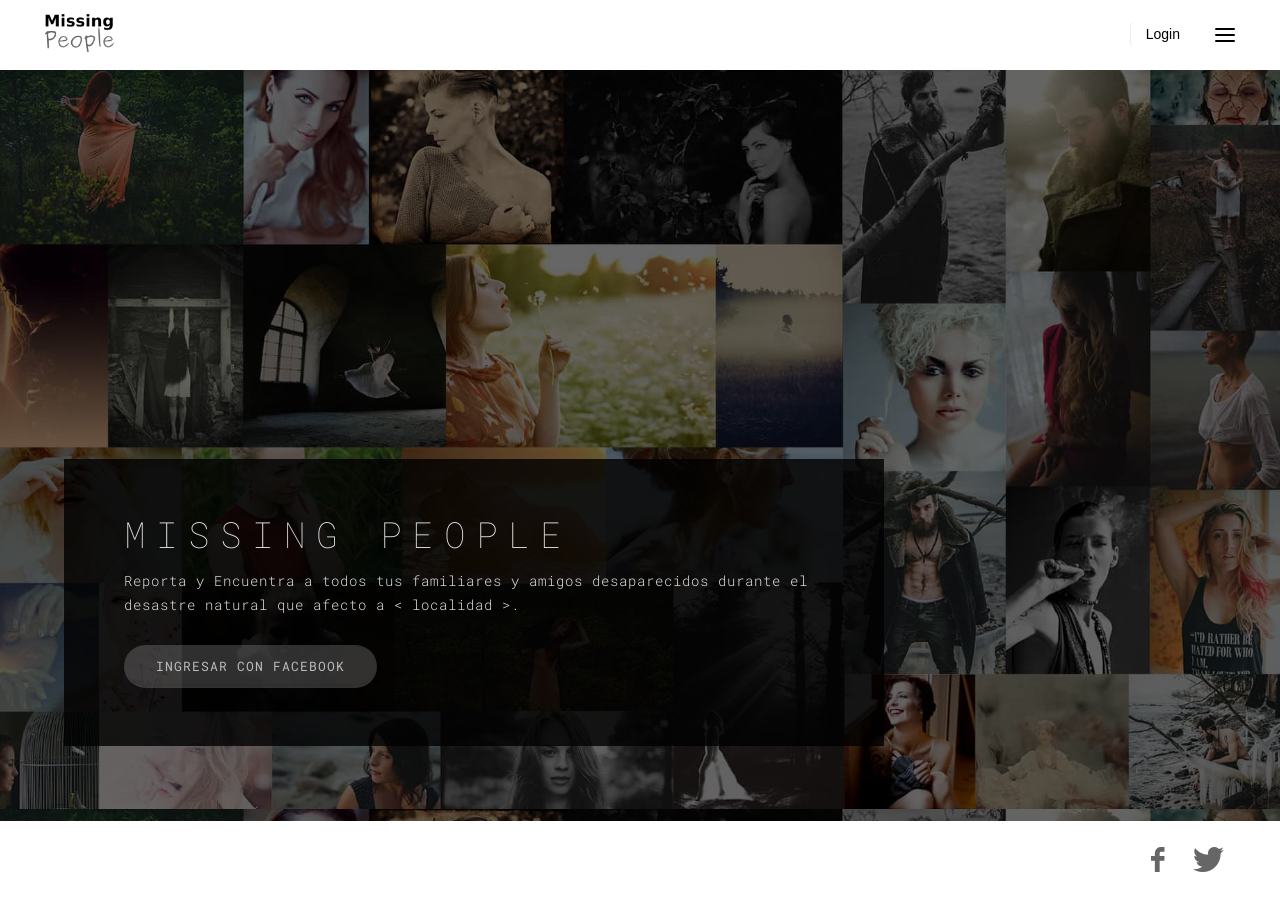
==== commit 200258e6: "Cambio en index" ====
--- a/index.html
+++ b/index.html
@@ -195,7 +195,7 @@
 				-->
 				<div class="intro-caption bg-transparent-8-dark text-gray-3">
 					<h1 class="intro-title">Missing People</h1>
-					<p class="intro-text hide-from-xs">Encuentra, reporta y _____ a todos tus familiares y amigos desaparecidos durante el desastre natural que afecto a < localidad >.</p>
+					<p class="intro-text hide-from-xs">Reporta y Encuentra a todos tus familiares y amigos desaparecidos durante el desastre natural que afecto a < localidad >.</p>
 					<div class="intro-button-wrap">
 						<a href="portfolio-list-masonry-5col.html" class="btn btn-default btn-rounded-5x">Ingresar con Facebook</a> 
 					</div>
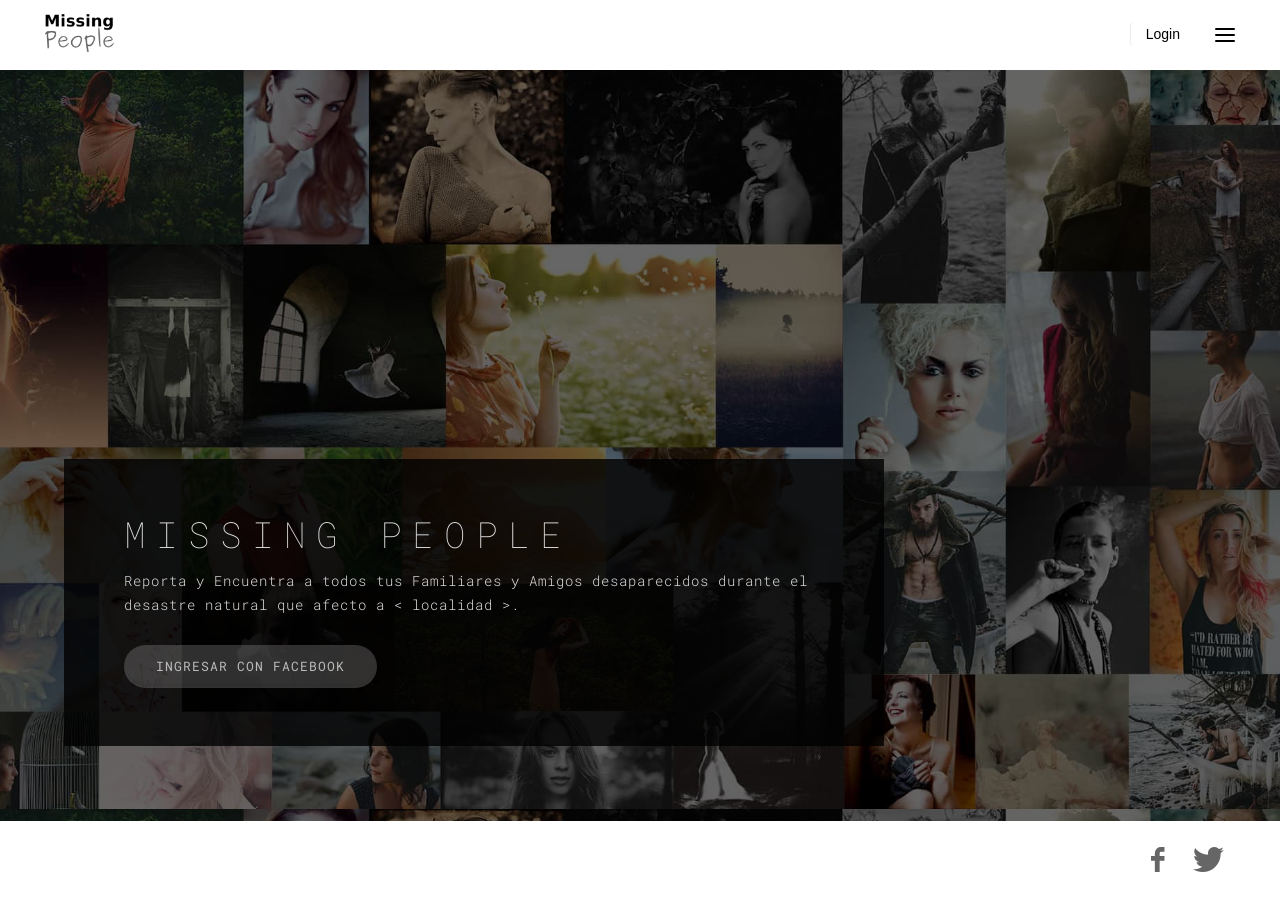
==== commit 03eb85a4: "update htmls" ====
--- a/index.html
+++ b/index.html
@@ -150,7 +150,8 @@
 				</div>
 				<div>
 					<a href="misdes.html" id="mainmenu">Mis Desaparecidos</a>
-					<a href="reportar.html" id="mainmenu">Reportar</a>
+					<a href="reportar.html" id="mainmenu">Reportar Persona</a>
+					<a href="reportarest.html" id="mainmenu">Reportar Estructura</a>
 					<a href="mapa.html" id="mainmenu">Mapa</a>
 				</div>
 				<!-- End nav content box -->
@@ -195,7 +196,7 @@
 				-->
 				<div class="intro-caption bg-transparent-8-dark text-gray-3">
 					<h1 class="intro-title">Missing People</h1>
-					<p class="intro-text hide-from-xs">Reporta y Encuentra a todos tus familiares y amigos desaparecidos durante el desastre natural que afecto a < localidad >.</p>
+					<p class="intro-text hide-from-xs">Reporta y Encuentra a todos tus Familiares y Amigos desaparecidos durante el desastre natural que afecto a < localidad >.</p>
 					<div class="intro-button-wrap">
 						<a href="portfolio-list-masonry-5col.html" class="btn btn-default btn-rounded-5x">Ingresar con Facebook</a> 
 					</div>
